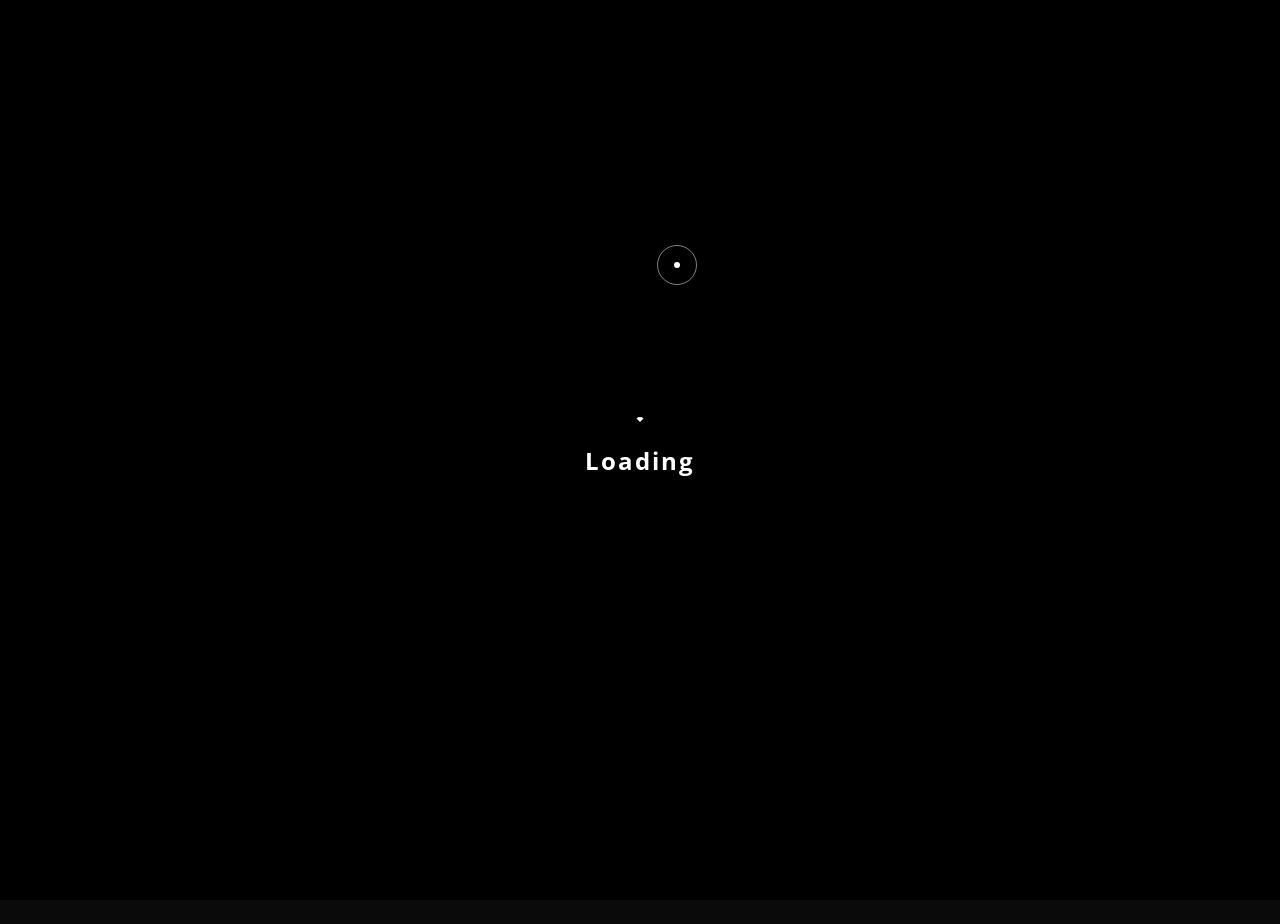
==== index-black.html @ 4a30a627 "social links added" ====
sc<!doctype html>
 <html class="no-js" lang="">

	<head>
	  <meta charset="utf-8">
	  <meta http-equiv="x-ua-compatible" content="ie=edge">
	  <title>JITU- Personal Portfolio</title>
	  <meta name="description" content="">
	  <meta name="viewport" content="width=device-width, initial-scale=1, shrink-to-fit=no">

	  <link rel="manifest" href="site.webmanifest">
	  <link rel="shortcut icon" type="x-icon" href="favicon.ico">

	  <!-- Place favicon.ico in the root directory -->
	  
	  <!-- START ALL CSS -->
	  <link rel="stylesheet" href="css/font-awesome.min.css">
	  <link rel="stylesheet" href="css/animate.min.css">
	  <link rel="stylesheet" href="css/bootstrap.min.css">
	  <link rel="stylesheet" href="css/jquery.fancybox.css">
	  <link rel="stylesheet" href="css/slicknav.css">
	  <link rel="stylesheet" href="css/magnific-popup.css">
	  <link rel="stylesheet" href="css/owl.carousel.min.css">
	  <link rel="stylesheet" href="css/line-awesome.css">
	  <link rel="stylesheet" href="css/style.css">
	  <link rel="stylesheet" href="css/dark.css">
	  <link rel="stylesheet" href="css/responsive.css">
	  <link href="https://fonts.googleapis.com/css?family=Open+Sans:300,300i,400,400i,600,600i,700,700i,800,800i" rel="stylesheet">



		<!-- END ALL CSS -->
	</head>

	<body>
	  <!--[if lte IE 9]>
		<p class="browserupgrade">You are using an <strong>outdated</strong> browser. Please <a href="https://browsehappy.com/">upgrade your browser</a> to improve your experience and security.</p>
	  <![endif]-->
		<!-- preloader  -->
		<div class="hola">
			<div class="Shape_5 Top_Border"></div>
			<h2>Loading</h2>
		</div>
		<!-- preloader  -->
		<div class="mouse-cursor cursor-outer2 cursor-outer" style="visibility: visible; transform: translate(672px, 260px);"></div>
		<div class="mouse-cursor cursor-inner2 cursor-inner" style="visibility: visible; transform: translate(672px, 260px);"></div>
		
		<div class="body-content body-bg-black">
			<!-- Header section  -->
			<header class="header-section">
				<div class="header-none fixed-top">
					<div id="header-sticky" class="demo-header small-menu menu-area">
						<div class="logo-text text-texture">
							<a href="#home">
								<h1>G2</h1>
							</a>
						</div>
					</div>
					<div class="sidebar-logo">
								<a href="#home"><img src="img/g2%20logo.jpg" alt="G2 Logo"></a>
							</div>
							<div class="main-menu">
						<ul class="nav">
							<li class="active"><a href="#home">Home</a></li>
							<li><a href="#about">About</a></li>
							<li><a href="#portfolio">Portfolio</a></li>
							<li><a href="#client">clients</a></li>
							<!-- <li><a href="#blog">Blog</a></li> -->
							<li><a href="#contact">Contact</a></li>
						</ul>
					</div>
					<div class="copy-right">>
						<p>@2024 G2 <br />Created By <!--<a href="https://codecanyon.net/user/themexhunter"-->Tadbir</a>.</p>
					</div>
				</div>
				<nav role="navigation" class="d-block d-xl-none">
					<div id="menuToggle" class="">
						<input type="checkbox">
						<span></span>
						<span></span>
						<span></span>
						<div class="mobile-menu mainmenu" id="mobile-menu">
							<ul id="nav">
								<li class="active"><a href="#home"><i class="las la-home"></i></a></li>
								<li><a href="#about"><i class="las la-address-book"></i></a></li>
								<li><a href="#portfolio"><i class="las la-briefcase"></i></a></li>
								<li><a href="#client"><i class="las la-exchange-alt"></i></a></li>
								<!-- <li><a href="#blog"><i class="las la-blog"></i></a></li> -->
								<li><a href="#contact"><i class="las la-comments"></i></a></li>								
							</ul>
						</div>										
					</div>
				</nav>
			</header>
			<!-- Header section end  -->	
			<!-- START DEMO-TOP -->
			<div class="section-wrapper">			
				<section>
					<div id="home" class="banner-area content active">
						<div class="banne-middle vh d-flex" style="background-image:url(img/bg2.jpg)">
							<div class="container">
								<div class="row h-100 align-items-center justify-content-center">
									<div class="col-md-12 text-center">
										<div class="banner-text">
											<h1>Tadbir Tareq G2</h1>
											<h3> I'm a <span id="typed"></span></h3>
										</div>
										<div class="home-social d-none d-sm-block">
											<ul class="social list-unstyled m-0">
												<li class="facebook"><a title="Facebook" href="https://www.facebook.com/iamG2"><i class="fa fa-facebook"></i></a>
												</li>
												<li class="twitter"><a title="Twitter" href="https://x.com/TadbirG2"><i class="fa fa-twitter"></i></a>
												</li>
												<li class="linkedin"><a title="Linkedin" href="https://www.linkedin.com/in/tadbir20/"><i class="fa fa-linkedin"></i></a>
												</li>
												<li class="github"><a title="Github" href="https://github.com/Tadbir20"><i class="fa fa-github"></i></a>
												</li>
												<li class="Kaggle"><a href="https://www.kaggle.com/tadbirg2" title="Kaggle"><span class="custom-k">K</span></a></li>
											</ul>	
										</div>
									</div>
								</div>
							</div>
						</div>
					</div>


				</section>
				<section>
					<div id="about" class="about-area content section-divide bg-gray-black">
						<div class="container">
							<div class="row align-items-center">
								<div class="col-12 col-lg-5 col-sm-12 mb-30">
									<div class="about-img">
										<img src="img/ab4.jpg" alt="">
									</div>
								</div>
								<div class="col-12 col-lg-7 col-sm-12 mb-30">
									<div class="about-title">
										<span>About Me</span>
										<h2>Tadbir Tareq Jitu</h2><br>
										<h2>Designer & developer</h2>
									</div>
									<div class="about-content">
										<p>Graphic Designer & developer with more than 5 years of experience.
                                           Meeting deadlines and ensuring client satisfaction are my FIRST priority.
										</p>
									</div>
									<div class="row">
										<div class="col-12 col-lg-6 col-sm-12 extra-mb">
											<div class="about-bio">
												<ul>
													<li><p><span>Birthday:</span>27.06.1999</p></li>
													<li><p><span>Phone:</span><a href="tel:+8801775894160">+88 01706 - 957773</a></p></li>
													<li><p><span>Address:</span>Dhaka, BD</p></li>
													<li><p><span>Email:</span><a href="tadbirtareqg2@gmail.com">tadbirtareqg2@</a></p></li>
												</ul>
											</div>
										</div>
										<div class="col-12 col-lg-6 col-sm-12 extra-mb">
											<div class="about-bio">
												<ul>											
													<li><p><span>Age:</span>26</p></li>
													<li><p><span>Study:</span>BUBT</p></li>												
													<li><p><span>LinkedIn : </span>tadbir20</p></li>
													<li><p><span>Freelance:</span>@tadbirtareqj</p></li>
												</ul>
											</div>
										</div>
									</div>
									<div class="about-btns">
										<div class="about-btn">
											<a href="#" class="btn btn-color btn-space">Download CV</a>
										</div>
									</div>
								</div>
							</div>
							<div class="row">
								<div class="col-lg-6">
									<div class="tittle-warp">
										<h2> Language Skills</h2>
									</div>
								</div>
								<div class="col-lg-6 col-sm-12">							
									<div class="progress-bar-style">
										<div class="skillbar-group">
											<div class="single-skill-bar">
												<!-- <div class="skill-bar-content">
													<span class="skill-title tittle-bg">Adventure</span>
												</div>			
												<div class="bar1 barfiller">
													<div class="tipWrap">
														<span class="tip"></span>
													</div>
													<span class="fill progress-bg" data-percentage="90"></span>
												</div>										 -->
											<!-- </div>
											<div class="single-skill-bar">
												<div class="skill-bar-content">
													<span class="skill-title tittle-bg">Family</span>
												</div>
												<div class="bar2 barfiller">
													<div class="tipWrap">
														<span class="tip"></span>
													</div>
													<span class="fill progress-bg" data-percentage="95"></span>
												</div>										
											</div>
											<div class="single-skill-bar">
												<div class="skill-bar-content">
													<span class="skill-title tittle-bg">Lifestyle</span>
												</div>
												<div class="bar3 barfiller">
													<div class="tipWrap">
														<span class="tip"></span>
													</div>
													<span class="fill progress-bg" data-percentage="80"></span>
												</div>										 -->
											</div>	
										</div>
									</div>
								</div>	
								<div class="col-lg-6 col-sm-12">
									<div class="progress-bar-style">
										<div class="single-skill-bar">
											<div class="skill-bar-content">
												<span class="skill-title tittle-bg">Bangla</span>
											</div>
											<div class="bar4 barfiller">
												<div class="tipWrap">
													<span class="tip"></span>
												</div>
												<span class="fill progress-bg" data-percentage="100"></span>
											</div>
										</div>
										<div class="single-skill-bar">
											<div class="skill-bar-content">
												<span class="skill-title tittle-bg">English</span>
											</div>
											<div class="bar5 barfiller">
												<div class="tipWrap">
													<span class="tip"></span>
												</div>
												<span class="fill progress-bg" data-percentage="90"></span>
											</div>										
										</div>
										<div class="single-skill-bar">
											<div class="skill-bar-content">
												<span class="skill-title tittle-bg">Hindi</span>
											</div>
											<div class="bar6 barfiller">
												<div class="tipWrap">
													<span class="tip"></span>
												</div>
												<span class="fill progress-bg" data-percentage="80"></span>
											</div>										
										</div>
									</div>
								</div>
							</div>
							<div class="row">
								<div class="col-lg-12">
									<div class="tittle-warp extra-margin">
										<h2>Happy Client</h2>
									</div>
								</div>							
								<div class="col-lg-4 col-sm-12 mb-30">
									<div class="counter-wrapper text-center">
										<div class="counter-icon">
											<a href="#"><i class="la la-user-friends"></i></a>
										</div>
										<div class="counter-text">
											<h2 class="counter">100+</h2>
											<span>Happy Customers</span>
										</div>
									</div>
								</div>
								<div class="col-lg-4 col-sm-12 mb-30">
									<div class="counter-wrapper text-center">
										<div class="counter-icon">
											<a href="#"><i class="las la-medal"></i></a>
										</div>
										<div class="counter-text">
											<h2 class="counter">70+</h2>
											<span>Award Win</span>
										</div>
									</div>
								</div>
								<div class="col-lg-4 col-sm-12 mb-30">
									<div class="counter-wrapper text-center">
										<div class="counter-icon">
											<a href="#"><i class="las la-check-square"></i></a>
										</div>
										<div class="counter-text">
											<h2 class="counter">100+</h2>
											<span>Complete Project</span>
										</div>
									</div>
								</div>
							</div>
							<div class="row">
								<div class="col-lg-12">
									<div class="tittle-warp">
										<h2>Our Partners</h2>
									</div>
								</div>	
								<div class="col-xl-12">
									<div class="brand-active mb-30 owl-carousel">
										<div class="brand-wrapper">
											<div class="brand-img">
												<div class="img">
													<a href="#"><img src="img/brand/b1.png" alt="" /></a>
												</div>
											</div>
										</div>
										<div class="brand-wrapper">
											<div class="brand-img">
												<div class="img">
													<a href="#"><img src="img/brand/b2.png" alt="" /></a>
												</div>
											</div>
										</div>
										<div class="brand-wrapper">
											<div class="brand-img">
												<div class="img">
													<a href="#"><img src="img/brand/b3.png" alt="" /></a>
												</div>
											</div>
										</div>
										<div class="brand-wrapper">
											<div class="brand-img">
												<div class="img">
													<a href="#"><img src="img/brand/b4.png" alt="" /></a>
												</div>
											</div>
										</div>
										<div class="brand-wrapper">
											<div class="brand-img">
												<div class="img">
													<a href="#"><img src="img/brand/b2.png" alt="" /></a>
												</div>
											</div>
										</div>
										<div class="brand-wrapper">
											<div class="brand-img">
												<div class="img">
													<a href="#"><img src="img/brand/b3.png" alt="" /></a>
												</div>
											</div>
										</div>
									</div>
								</div>
							</div>
						</div>
					</div>	
				</section>

				<section>
					<div id="portfolio" class="portfolio-area content section-divide bg-gray-black">
						<div class="container">
							<div class="row">
								<div class="col-lg-12">
									<div class="section-title w-90 text-left">
										<span>portfolio</span>
										<h2>My Works <img src="img/ti2.png" alt="" /></h2>
									</div>
								</div>
							</div>
							<div class="Portfolio-menu text-left mb-40">
								<button class="active" data-filter="*"><a href="#">All</a></button>
								<button data-filter=".cat1" class=""><a href="#">Youtube</a></button>
								<button data-filter=".cat2" class=""><a href="#">Mockup</a></button>
								<button data-filter=".cat3" class=""><a href="#">Photo</a></button>
								<button data-filter=".cat4" class=""><a href="#">Popup</a></button>
								<button data-filter=".cat5" class=""><a href="#">Other</a></button>				
							</div>
							<div class="Portfolio-grid grid filter custom">
								<div class="row">
									<div class="col-12 col-lg-6 col-md-6 col-sm-12 grid-item cat1">						
										<div class="Portfolio-wrapper mb-45">
											<div class="portfolio-img">								
												<a class="video-btn" data-type="iframe" 
												href="https://www.youtube.com/watch?v=2kxuX1LT6VM&list=RD2kxuX1LT6VM&start_radio=1"><img src="img/portfolio/1.jpg" alt=""></a>
											</div>
											<div class="portfolio-content">
												<h2><a href="#">Personal videos</a></h2>	
												<span>youtube</span>
											</div>
										</div>
									</div>
									<div class="col-12 col-lg-6 col-md-6 col-sm-12 grid-item cat2 cat5">
										<div class="Portfolio-wrapper mb-45">
											<div class="portfolio-img">	
												<a href="img/portfolio/2.jpg" class="popup-img">
													<img src="img/portfolio/2.jpg" alt="">
												</a>		
											</div>	
											<div class="portfolio-content">
												<h2><a href="#">Buisness Card</a></h2>	
												<span>mockup</span>
											</div>
										</div>
									</div>
									<div class="col-12 col-lg-6 col-md-6 col-sm-12 grid-item cat5 cat2 cat3">
										<div class="Portfolio-wrapper mb-45">
											<div class="portfolio-img">	
												<a class="popup-img" href="img/portfolio/3.jpg"><img src="img/portfolio/3.jpg" alt=""></a>	
											</div>								
											<div class="portfolio-content">
												<h2><a href="#">Ya Moda Flyer</a></h2>	
												<span>Photo</span>
											</div>
										</div>
									</div>
									<div class="col-12 col-lg-6 col-md-6 col-sm-12 grid-item cat3 cat2">
										<div class="Portfolio-wrapper mb-45">
											<div class="portfolio-img">	
												<a class="popup-img" href="img/portfolio/4.jpg"><img src="img/portfolio/4.jpg" alt=""></a>		
											</div>
											<div class="portfolio-content">
												<h2><a href="#">Hello I Am</a></h2>	
												<span>Photo</span>
											</div>
										</div>
									</div>
									<div class="col-12 col-lg-6 col-md-6 col-sm-12 grid-item cat4">
										<div class="Portfolio-wrapper mb-30">
											<div class="portfolio-img">	
												<a data-toggle="modal" data-target="#portfolioModalone" href="#"><img src="img/portfolio/5.jpg" alt=""></a>	
											</div>
											<div class="portfolio-content">
												<h2><a href="#">Waffle bookpack</a></h2>	
												<span>Popup</span>
											</div>
										</div>
									</div>
									<div class="col-12 col-lg-6 col-md-6 col-sm-12 grid-item cat5 cat4">
										<div class="Portfolio-wrapper mb-30">
											<div class="portfolio-img">
												<a data-toggle="modal" data-target="#portfolioModaltwo" href="#"><img src="img/portfolio/6.jpg" alt=""></a>										
											</div>
											<div class="portfolio-content">
												<h2><a href="#">Luiz Abdo</a></h2>	
												<span>Popup</span>
											</div>
										</div>
									</div>						
								</div>						
							</div>
						</div>
					</div>
				</section>
				
				<section>
					<div id="client" class="client-area content section-divide bg-gray-black">
						<div class="container">
							<div class="row">
								<div class="col-lg-12">
									<div class="section-title w-90 text-left">
										<span>client</span>
										<h2>My client <img src="img/ti2.png" alt="" /></h2>
									</div>
								</div>
							</div>
							<div class="row">
								<div class="col-12 col-lg-12 col-md-12 col-sm-12">
									<div class="testi-active owl-carousel owl-loaded owl-drag">
										<div class="testi-warp">
											<div class="testi-text mb-30">
												<p>This designer was diligent, had good interaction, 
													communicated well, and was professional in his work. 
													He stood out by winning with his design among 295 submissions presented to me.</p>
											</div>
											<div class="testi d-sm-flex align-items-center">
												<div class="testi-img">
													<img src="img/testi/t1.jpg" alt="">
												</div>
												<div class="testi-bio">
													<h4>Muhamad Alshaafieii</h4>
													<h6>Saudi Arabia</h6>
												</div>
											</div>
											<div class="testi-quote text-right">
												<i class="fa fa-quote-right"></i>
											</div>
										</div>
										<div class="testi-warp">
											<div class="testi-text mb-30">
												<p>Very Cooperative and patient to correct the submission 
													over and over again until 1 liked the final version. Great Job</p>
											</div>
											<div class="testi d-sm-flex align-items-center">
												<div class="testi-img">
													<img src="img/testi/t2.jpg" alt="">
												</div>
												<div class="testi-bio">
													<h4>AlexScherpen</h4>
													<h6>Canada</h6>
												</div>
											</div>
											<div class="testi-quote text-right">
												<i class="fa fa-quote-right"></i>
											</div>
										</div>
										<div class="testi-warp">
											<div class="testi-text mb-30">
												<p>We must experience the truth in a direct,
												practical and real way. This is only possible
												in stillness and silence of the mind and this 
												is achieved.</p>
											</div>
											<div class="testi d-sm-flex align-items-center">
												<div class="testi-img">
													<img src="img/testi/t3.jpg" alt="">
												</div>
												<div class="testi-bio">
													<h4>Corine Willis</h4>
													<h6>Accountant</h6>
												</div>
											</div>
											<div class="testi-quote text-right">
												<i class="fa fa-quote-right"></i>
											</div>
										</div>
									</div>
								</div>												
							</div>
						</div>
					</div>
				</section>
				
				<section>
					<!-- <div id="blog" class="blog-area content section-divide bg-gray-black">
						<div class="container">
							<div class="row">
								<div class="col-lg-12">
									<div class="section-title w-90 text-left">
										<span>News</span>
										<h2>My Blog <img src="img/ti2.png" alt="" /></h2>
									</div>
								</div>
							</div>
							<div class="row">
								<div class="col-xl-6 col-lg-6 col-md-6 col-sm-12 mb-30">
									<div class="blog-warp pb-30">
										<div class="blog-img">
											<a data-toggle="modal" data-target="#blogModalone" href=""><img src="img/blog/1.jpg" alt=""></a>
											<span>fushion</span>
										</div>																	
										<div class="blog-content">
											<div class="des-img">
												<img src="img/testi/t1.jpg" alt="" />
												<h5><span>by</span>Kaiara Spencer</h5>
												<div class="des-date">
													<span>07 Aug 2021</span>
												</div>
											</div>
											<h4><a data-toggle="modal" data-target="#blogModalone" href="#">Build your website into design automatically to your buisness simplicity</a></h4>
											<p>Lorem ipsum dolor sit amet, sed do eiusmod teminc ididunt ut labore et dolore.Lorem ipsum dolor.</p>
										</div>
									</div>
								</div>
								<div class="col-xl-6 col-lg-6 col-md-6 col-sm-12 mb-30">
									<div class="blog-warp pb-30">
										<div class="blog-img">
											<a data-toggle="modal" data-target="#blogModaltwo" href=""><img src="img/blog/2.jpg" alt=""></a>
											<span>Creative</span>
										</div>																	
										<div class="blog-content">
											<div class="des-img">
												<img src="img/testi/t2.jpg" alt="" />
												<h5><span>by</span>Michael Redux</h5>
												<div class="des-date">
													<span>16 July 2021</span>
												</div>
											</div>										
											<h4><a data-toggle="modal" data-target="#blogModaltwo" href="#">Guide to proper idea simplicity web design and development tools here</a></h4>
											<p>Lorem ipsum dolor sit amet, sed do eiusmod teminc ididunt ut labore et dolore.Lorem ipsum dolor.</p>
										</div>
									</div>
								</div>
								<div class="col-xl-6 col-lg-6 col-md-6 col-sm-12 mb-30">
									<div class="blog-warp pb-30">
										<div class="blog-img">
											<a data-toggle="modal" data-target="#blogModalthree" href=""><img src="img/blog/3.jpg" alt=""></a>
											<span>Lifestyle</span>
										</div>																	
										<div class="blog-content">
											<div class="des-img">
												<img src="img/testi/t3.jpg" alt="" />
												<h5><span>by</span>Corine Willis</h5>
												<div class="des-date">
													<span>02 June 2021</span>
												</div>
											</div>										
											<h4><a data-toggle="modal" data-target="#blogModalthree" href="#">Never give in except to convictions simplicity good sense of people in company</a></h4>
											<p>Lorem ipsum dolor sit amet, sed do eiusmod teminc ididunt ut labore et dolore.Lorem ipsum dolor.</p>
										</div>
									</div>
								</div>
								<div class="col-xl-6 col-lg-6 col-md-6 col-sm-12 mb-30">
									<div class="blog-warp pb-30">
										<div class="blog-img">
											<a data-toggle="modal" data-target="#blogModalfour" href=""><img src="img/blog/4.jpg" alt=""></a>
											<span>Concept</span>
										</div>																	
										<div class="blog-content">
											<div class="des-img">
												<img src="img/testi/t2.jpg" alt="" />
												<h5><span>by</span>Jimm Smith</h5>
												<div class="des-date">
													<span>21 April 2021</span>
												</div>
											</div>										
											<h4><a data-toggle="modal" data-target="#blogModalfour" href="#">Gearing your company through simplicity an Innovative of local strategy</a></h4>
											<p>Lorem ipsum dolor sit amet, sed do eiusmod teminc ididunt ut labore et dolore.Lorem ipsum dolor.</p>
										</div>
									</div>
								</div>
							</div>
						</div>
					</div>
				</section> -->
			
				<section>
					<div id="contact" class="contact-area content section-divide bg-gray-black">
						<div class="container">
							<div class="row">
								<div class="col-lg-12">
									<div class="section-title w-90 text-left">
										<span>contact</span>
										<h2>Contact Me<img src="img/ti2.png" alt="" /></h2>
									</div>
								</div>
							</div>
							<div class="row">
								<div class="col-xl-4 col-lg-4 col-md-4 col-sm-12 mb-30">
									<div class="features-wrapper text-center">
										<div class="features-content">
											<div class="features-icon">
												<i class="las la-envelope-open"></i>
											</div>
											<h4>Our Mail Here</h4>
											<p><a href="mailto:admin00@gamil.com">tadbirtareqg2@gamil.com</a></p>
										</div>
									</div>
								</div>
								<div class="col-xl-4 col-lg-4 col-md-4 col-sm-12 mb-30">
									<div class="features-wrapper text-center">
										<div class="features-content">
											<div class="features-icon">
												<i class="las la-globe"></i>
											</div>
											<h4>Visit Our Site</h4>
											<p>Mirpur, BD</p>
										</div>
									</div>
								</div>
								<div class="col-xl-4 col-lg-4 col-md-4 col-sm-12 mb-30">
									<div class="features-wrapper text-center">
										<div class="features-content">
											<div class="features-icon">
												<i class="las la-headset"></i>
											</div>
											<h4>Call To Us</h4>
											<p><a href="tel:+8801706 - 957773">+8801706 - 957773</a></p>
										</div>
									</div>
								</div>
							</div>
							<div class="row">	
								<div class="col-xl-12 col-lg-12 col-md-12 col-sm-12 mb-30">
									<form class="contact-form" method="post" action="">																																	
										<!-- form element -->
										<div class="row">
											<div class="col-md-6 form-group">
												<input name="name" type="text" class="form-control" placeholder="Name" required="">
												<div class="icon-bg"><i class="las la-user"></i></div>
											</div>
											<div class="col-md-6 form-group">
												<input name="email" type="email" class="form-control" placeholder="Email" required="">
												<div class="icon-bg"><i class="las la-envelope"></i></div>
											</div>
											<div class="col-md-6 form-group">
												<input name="phone" type="text" class="form-control" placeholder="Phone" required="">
												<div class="icon-bg"><i class="las la-phone"></i></div>
											</div>
											<div class="col-md-6 form-group">
												<input name="subject" type="text" class="form-control" placeholder="Subject" required="">
												<div class="icon-bg"><i class="lab la-hire-a-helper"></i></div>
											</div>
											<div class="col-12 form-group">
												<textarea name="message" class="form-control" rows="3" placeholder="Message" required=""></textarea>
												<div class="icon-bg"><i class="las la-edit"></i></div>
											</div>
											<div class="col-12">
												<div class="alert alert-success contact-msg" style="display: none" role="alert">
													Your message was sent successfully.
												</div>
											</div>
											<div class="col-12 text-left">
												<a href=""><button name="submit" type="submit" class="btn btn-space btn-success" value="Send Message">Send Message</button></a>
											</div>
										</div>
										<!-- end form element -->
									</form>
								</div>
							</div>
						</div>
					</div>
				</section>
			</div>
		</div>
		
		<!-- END DEMO-TOP -->
		
			
		
		<!-- Start Modal portfolio one -->
		<div class="modal fade" id="portfolioModalone" tabindex="-1" role="dialog" aria-labelledby="exampleModalLabel" aria-hidden="true">
			<div class="modal-dialog" role="document">
				<div class="modal-content">
					<div class="modal-header">
						<button type="button" class="close" data-dismiss="modal" aria-label="Close">
						<a href=""><span aria-hidden="true">&times;</span></a>
						</button>
					</div>
					<div class="modal-body">
						<div class="p-modal-content">
							<div class="row">
								<div class="col-12 col-lg-12 col-md-12 col-sm-12">
									<div class="p-model-img">
										<img src="img/portfolio/5.jpg" alt="" />
									</div>
								</div>
							</div>
							<div class="row">
								<div class="col-12 col-lg-12 col-md-12 col-sm-12">
									<div class="left-part">
										<h4>Waffle Book Gift pack</h4>
										<span>Popup</span>
									</div>
								</div>
								<div class="col-12 col-lg-9 col-md-8 col-sm-12">
									<div class="left-part-desc">
										<p>We must experience the truth in a direct, practical and real way. 
										This is only dolore possible in the stillness and silence of the mind and
										this is achieved by means of meditation.Rearrange the entire color palette, making your site unique</p>
										<p class="italic">" Lorem ipsum dolor sit amet, consectetur adipiscing elit, sed do eiusmod tempor incididunt ut labore et dolore magna aliqua ".</p>
										<p>Lorem ipsum dolor sit amet, consectetur adipiscing elit, sed do eiusmod tempor incididunt ut labore et dolore magna aliqua.</p>
									</div>
								</div>
								<div class="col-12 col-lg-3 col-md-4 col-sm-12">
									<div class="right-part">
										<div class="post-detail">
											<ul class="list-style-2">
												<li><p><span>Client : </span>Corine Willis</p></li>
												<li><p><span>Category : </span>Popup</p></li>												
												<li><p><span>Type : </span>HTML5, CSS3, PHP, jQuery</p></li>
												<li><p><span>Date : </span>Aug 07, 2021</p></li>
												<li><p><span>URL : </span>www.mysite.com</p></li>
												<li><p><span>Share : </span>
												<a title="Facebook" href="#"><i class="fa fa-facebook"></i></a>
												<a title="twitter" href="#"><i class="fa fa-twitter"></i></a>
												<a title="linkedin" href="#"><i class="fa fa-linkedin"></i></a>												
												<a title="instagram" href="#"><i class="fa fa-instagram"></i></a>													
												</p></li>
											</ul>
										</div>
									</div>									
								</div>																	
							</div>
							<div class="row">
								<div class="col-12 col-lg-12 col-md-12 col-sm-12 mb-45">
									<div class="left-part">
										<h4>Related Posts</h4>
									</div>
								</div>
								<div class="col-12 col-lg-6 col-md-6 col-sm-12 mb-30">
									<div class="p-model-img extra-hover">
										<img src="img/portfolio/1.jpg" alt="" />
									</div>
								</div>
								<div class="col-12 col-lg-6 col-md-6 col-sm-12 mb-30">
									<div class="p-model-img extra-hover">
										<img src="img/portfolio/2.jpg" alt="" />
									</div>
								</div>
							</div>
						</div>
					</div>
				</div>
			</div>
		</div>
		<!-- End Modal portfolio one -->
		
		<!-- Start Modal portfolio two -->		
		<div class="modal fade" id="portfolioModaltwo" tabindex="-1" role="dialog" aria-labelledby="exampleModalLabel" aria-hidden="true">
			<div class="modal-dialog" role="document">
				<div class="modal-content">
					<div class="modal-header">
						<button type="button" class="close" data-dismiss="modal" aria-label="Close">
						<a href=""><span aria-hidden="true">&times;</span></a>
						</button>
					</div>
					<div class="modal-body">
						<div class="p-modal-content">
							<div class="row">
								<div class="col-12 col-lg-12 col-md-12 col-sm-12">
									<div class="p-model-img">
										<img src="img/portfolio/6.jpg" alt="" />
									</div>
								</div>
							</div>
							<div class="row">
								<div class="col-12 col-lg-12 col-md-12 col-sm-12">
									<div class="left-part">
										<h4>LOGO</h4>
										<span>Photo</span>
									</div>
								</div>
								<div class="col-12 col-lg-9 col-md-8 col-sm-12">
									<div class="left-part-desc">
										<p>We must experience the truth in a direct, practical and real way. 
										This is only dolore possible in the stillness and silence of the mind and
										this is achieved by means of meditation.Rearrange the entire color palette, making your site unique</p>
										<p class="italic">" Lorem ipsum dolor sit amet, consectetur adipiscing elit, sed do eiusmod tempor incididunt ut labore et dolore magna aliqua ".</p>
										<p>Lorem ipsum dolor sit amet, consectetur adipiscing elit, sed do eiusmod tempor incididunt ut labore et dolore magna aliqua.</p>
									</div>
								</div>
								<div class="col-12 col-lg-3 col-md-4 col-sm-12">
									<div class="right-part">
										<div class="post-detail">
											<ul class="list-style-2">
												<li><p><span>Client : </span>Corine Willis</p></li>
												<li><p><span>Category : </span>Popup</p></li>												
												<li><p><span>Type : </span>HTML5, CSS3, PHP, jQuery</p></li>
												<li><p><span>Date : </span>Aug 07, 2021</p></li>
												<li><p><span>URL : </span>www.mysite.com</p></li>
												<li><p><span>Share : </span>
												<a title="Facebook" href="#"><i class="fa fa-facebook"></i></a>
												<a title="twitter" href="#"><i class="fa fa-twitter"></i></a>
												<a title="linkedin" href="#"><i class="fa fa-linkedin"></i></a>												
												<a title="instagram" href="#"><i class="fa fa-instagram"></i></a>													
												</p></li>
											</ul>
										</div>
									</div>									
								</div>																	
							</div>
							<div class="row">
								<div class="col-12 col-lg-12 col-md-12 col-sm-12 mb-45">
									<div class="left-part">
										<h4>Related Posts</h4>
									</div>
								</div>
								<div class="col-12 col-lg-6 col-md-6 col-sm-12 mb-30">
									<div class="p-model-img extra-hover">
										<img src="img/portfolio/3.jpg" alt="" />
									</div>
								</div>
								<div class="col-12 col-lg-6 col-md-6 col-sm-12 mb-30">
									<div class="p-model-img extra-hover">
										<img src="img/portfolio/4.jpg" alt="" />
									</div>
								</div>
							</div>
						</div>
					</div>
				</div>
			</div>
		</div>
		<!-- End Modal portfolio two -->

		
		<!-- Start Modal BlogOne -->
		<!-- <div class="modal fade" id="blogModalone" tabindex="-1" role="dialog" aria-labelledby="exampleModalLabel" aria-hidden="true">
			<div class="modal-dialog" role="document">
				<div class="modal-content">
					<div class="modal-header">
						<button type="button" class="close" data-dismiss="modal" aria-label="Close">
						<a href=""><span aria-hidden="true">&times;</span></a>
						</button>
					</div>
					<div class="modal-body blog-popup">
						<div class="p-modal-content">
							<div class="row">
								<div class="col-12 col-lg-12 col-md-12 col-sm-12">
									<div class="p-model-img">
										<img src="img/blog/1.jpg" alt="" />
									</div>
								</div>
							</div>
							<div class="row">
								<div class="col-12 col-lg-12 col-md-12 col-sm-12">
									<div class="blog-popup left-part">
										<div class="des-img">
											<img src="img/testi/t2.jpg" alt="" />
											<h5><span>by</span>Kaiara Spencer</h5>
											<div class="des-date">
												<span>07 Aug 2024</span>
											</div>
										</div>
										<h4>Build your website into design automatically to your buisness</h4>
										<span>Fushion</span>
									</div>
								</div>
								<div class="col-12 col-lg-9 col-md-8 col-sm-12">
									<div class="left-part-desc">
										<p>We must experience the truth in a direct, practical and real way. 
										This is only dolore possible in the stillness and silence of the mind and
										this is achieved by means of meditation.Rearrange the entire color palette, making your site unique</p>
										<p class="italic">" Lorem ipsum dolor sit amet, consectetur adipiscing elit, sed do eiusmod tempor incididunt ut labore et dolore magna aliqua ".</p>
										<p>Lorem ipsum dolor sit amet, consectetur adipiscing elit, sed do eiusmod tempor incididunt ut labore et dolore magna aliqua.</p>
									</div>
								</div>
								<div class="col-12 col-lg-3 col-md-4 col-sm-12">
									<div class="right-part">
										<div class="post-detail">
											<ul class="list-style-2">
												<li><p><span>Author : </span>Kaiara Spencer</p></li>
												<li><p><span>Category : </span>Fushion </p></li>												
												<li><p><span>Tag : </span>Mordern, Loan, News, Funds, Posts</p></li>
												<li><p><span>Date : </span>Aug 07, 2021</p></li>
												<li><p><span>URL : </span>www.myblog.com</p></li>
												<li><p><span>Share : </span>
												<a title="Facebook" href="#"><i class="fa fa-facebook"></i></a>
												<a title="twitter" href="#"><i class="fa fa-twitter"></i></a>
												<a title="linkedin" href="#"><i class="fa fa-linkedin"></i></a>												
												<a title="instagram" href="#"><i class="fa fa-instagram"></i></a>													
												</p></li>
											</ul>
										</div>
									</div>									
								</div>																	
							</div>
							<div class="row">
								<div class="col-12 col-lg-12 col-md-12 col-sm-12 mb-45">
									<div class="left-part">
										<h4>Related Posts</h4>
									</div>
								</div>
								<div class="col-12 col-lg-6 col-md-6 col-sm-12 mb-30">
									<div class="p-model-img extra-hover">
										<img src="img/blog/2.jpg" alt="" />
									</div>
								</div>
								<div class="col-12 col-lg-6 col-md-6 col-sm-12 mb-30">
									<div class="p-model-img extra-hover">
										<img src="img/blog/3.jpg" alt="" />
									</div>
								</div>
							</div>
						</div>
					</div>
				</div>
			</div>
		</div>
		<!-- End Modal BlogOne -->
		
		<!-- Start Modal Blogtwo -->
		<!-- <div class="modal fade" id="blogModaltwo" tabindex="-1" role="dialog" aria-labelledby="exampleModalLabel" aria-hidden="true">
			<div class="modal-dialog" role="document">
				<div class="modal-content">
					<div class="modal-header">
						<button type="button" class="close" data-dismiss="modal" aria-label="Close">
						<a href=""><span aria-hidden="true">&times;</span></a>
						</button>
					</div>
					<div class="modal-body">
						<div class="p-modal-content">
							<div class="row">
								<div class="col-12 col-lg-12 col-md-12 col-sm-12">
									<div class="p-model-img">
										<img src="img/blog/2.jpg" alt="" />
									</div>
								</div>
							</div>
							<div class="row">
								<div class="col-12 col-lg-12 col-md-12 col-sm-12">
									<div class="blog-popup left-part">
										<div class="blog-content">
											<div class="des-img">
												<img src="img/testi/t2.jpg" alt="" />
												<h5><span>by</span>Michael Redux</h5>
												<div class="des-date">
													<span>16 July 2021</span>
												</div>
											</div>
										</div>
										<h4>Guide to proper idea web design and development tools here</h4>
										<span>Creative</span>
									</div>
								</div>
								<div class="col-12 col-lg-9 col-md-8 col-sm-12">
									<div class="left-part-desc">
										<p>We must experience the truth in a direct, practical and real way. 
										This is only dolore possible in the stillness and silence of the mind and
										this is achieved by means of meditation.Rearrange the entire color palette, making your site unique</p>
										<p class="italic">" Lorem ipsum dolor sit amet, consectetur adipiscing elit, sed do eiusmod tempor incididunt ut labore et dolore magna aliqua ".</p>
										<p>Lorem ipsum dolor sit amet, consectetur adipiscing elit, sed do eiusmod tempor incididunt ut labore et dolore magna aliqua.</p>
									</div>
								</div>
								<div class="col-12 col-lg-3 col-md-4 col-sm-12">
									<div class="right-part">
										<div class="post-detail">
											<ul class="list-style-2">
												<li><p><span>Author : </span>Michael Redux</p></li>
												<li><p><span>Category : </span>Creative</p></li>												
												<li><p><span>Tag : </span>Mordern, Loan, News, Funds, Posts</p></li>
												<li><p><span>Date : </span>16 July, 2021</p></li>
												<li><p><span>URL : </span>www.myblog.com</p></li>
												<li><p><span>Share : </span>
												<a title="Facebook" href="#"><i class="fa fa-facebook"></i></a>
												<a title="twitter" href="#"><i class="fa fa-twitter"></i></a>
												<a title="linkedin" href="#"><i class="fa fa-linkedin"></i></a>												
												<a title="instagram" href="#"><i class="fa fa-instagram"></i></a>													
												</p></li>
											</ul>
										</div>
									</div>									
								</div>																	
							</div>
							<div class="row">
								<div class="col-12 col-lg-12 col-md-12 col-sm-12 mb-45">
									<div class="left-part">
										<h4>Related Posts</h4>
									</div>
								</div>
								<div class="col-12 col-lg-6 col-md-6 col-sm-12 mb-30">
									<div class="p-model-img extra-hover">
										<img src="img/blog/3.jpg" alt="" />
									</div>
								</div>
								<div class="col-12 col-lg-6 col-md-6 col-sm-12 mb-30">
									<div class="p-model-img extra-hover">
										<img src="img/blog/4.jpg" alt="" />
									</div>
								</div>
							</div>
						</div>
					</div>
				</div>
			</div>
		</div> --> 
		<!-- End Modal Blogtwo -->
		
		<!-- Start Modal Blogthree -->
		<div class="modal fade" id="blogModalthree" tabindex="-1" role="dialog" aria-labelledby="exampleModalLabel" aria-hidden="true">
			<div class="modal-dialog" role="document">
				<div class="modal-content">
					<div class="modal-header">
						<button type="button" class="close" data-dismiss="modal" aria-label="Close">
						<a href=""><span aria-hidden="true">&times;</span></a>
						</button>
					</div>
					<div class="modal-body">
						<div class="p-modal-content">
							<div class="row">
								<div class="col-12 col-lg-12 col-md-12 col-sm-12">
									<div class="p-model-img">
										<img src="img/blog/3.jpg" alt="" />
									</div>
								</div>
							</div>
							<div class="row">
								<div class="col-12 col-lg-12 col-md-12 col-sm-12">
									<div class="blog-popup left-part">
										<div class="blog-content">
											<div class="des-img">
												<img src="img/testi/t3.jpg" alt="" />
												<h5><span>by</span>Corine Willis</h5>
												<div class="des-date">
													<span>02 June 2024</span>
												</div>
											</div>
										</div>
										<h4>Never give in except to convictions good sense of people</h4>
										<span>Lifestyle</span>
									</div>
								</div>
								<div class="col-12 col-lg-9 col-md-8 col-sm-12">
									<div class="left-part-desc">
										<p>We must experience the truth in a direct, practical and real way. 
										This is only dolore possible in the stillness and silence of the mind and
										this is achieved by means of meditation.Rearrange the entire color palette, making your site unique</p>
										<p class="italic">" Lorem ipsum dolor sit amet, consectetur adipiscing elit, sed do eiusmod tempor incididunt ut labore et dolore magna aliqua ".</p>
										<p>Lorem ipsum dolor sit amet, consectetur adipiscing elit, sed do eiusmod tempor incididunt ut labore et dolore magna aliqua.</p>
									</div>
								</div>
								<div class="col-12 col-lg-3 col-md-4 col-sm-12">
									<div class="right-part">
										<div class="post-detail">
											<ul class="list-style-2">
												<li><p><span>Author : </span>Corine Willis</p></li>
												<li><p><span>Category : </span>Lifestyle</p></li>												
												<li><p><span>Tag : </span>Mordern, Loan, News, Funds, Posts</p></li>
												<li><p><span>Date : </span>02 June, 2021</p></li>
												<li><p><span>URL : </span>www.myblog.com</p></li>
												<li><p><span>Share : </span>
												<a title="Facebook" href="#"><i class="fa fa-facebook"></i></a>
												<a title="twitter" href="#"><i class="fa fa-twitter"></i></a>
												<a title="linkedin" href="#"><i class="fa fa-linkedin"></i></a>												
												<a title="instagram" href="#"><i class="fa fa-instagram"></i></a>													
												</p></li>
											</ul>
										</div>
									</div>									
								</div>																	
							</div>
							<div class="row">
								<div class="col-12 col-lg-12 col-md-12 col-sm-12 mb-45">
									<div class="left-part">
										<h4>Related Posts</h4>
									</div>
								</div>
								<div class="col-12 col-lg-6 col-md-6 col-sm-12 mb-30">
									<div class="p-model-img extra-hover">
										<img src="img/blog/1.jpg" alt="" />
									</div>
								</div>
								<div class="col-12 col-lg-6 col-md-6 col-sm-12 mb-30">
									<div class="p-model-img extra-hover">
										<img src="img/blog/2.jpg" alt="" />
									</div>
								</div>
							</div>
						</div>
					</div>
				</div>
			</div>
		</div>
		<!-- End Modal Blogthree -->
		
				<!-- Start Modal Blogfour -->
		<div class="modal fade" id="blogModalfour" tabindex="-1" role="dialog" aria-labelledby="exampleModalLabel" aria-hidden="true">
			<div class="modal-dialog" role="document">
				<div class="modal-content">
					<div class="modal-header">
						<button type="button" class="close" data-dismiss="modal" aria-label="Close">
						<a href=""><span aria-hidden="true">&times;</span></a>
						</button>
					</div>
					<div class="modal-body">
						<div class="p-modal-content">
							<div class="row">
								<div class="col-12 col-lg-12 col-md-12 col-sm-12">
									<div class="p-model-img">
										<img src="img/blog/4.jpg" alt="" />
									</div>
								</div>
							</div>
							<div class="row">
								<div class="col-12 col-lg-12 col-md-12 col-sm-12">
									<div class="blog-popup left-part">
										<div class="blog-content">
											<div class="des-img">
												<img src="img/testi/t1.jpg" alt="" />
												<h5><span>by</span>Jimm Smith</h5>
												<div class="des-date">
													<span>21 April 2021</span>
												</div>
											</div>
										</div>
										<h4>Gearing your company through an Innovative of local strategy</h4>
										<span>Concept</span>
									</div>
								</div>
								<div class="col-12 col-lg-9 col-md-8 col-sm-12">
									<div class="left-part-desc">
										<p>We must experience the truth in a direct, practical and real way. 
										This is only dolore possible in the stillness and silence of the mind and
										this is achieved by means of meditation.Rearrange the entire color palette, making your site unique</p>
										<p class="italic">" Lorem ipsum dolor sit amet, consectetur adipiscing elit, sed do eiusmod tempor incididunt ut labore et dolore magna aliqua ".</p>
										<p>Lorem ipsum dolor sit amet, consectetur adipiscing elit, sed do eiusmod tempor incididunt ut labore et dolore magna aliqua.</p>
									</div>
								</div>
								<div class="col-12 col-lg-3 col-md-4 col-sm-12">
									<div class="right-part">
										<div class="post-detail">
											<ul class="list-style-2">
												<li><p><span>Author : </span>JITU</p></li>
												<li><p><span>Category : </span>Concept</p></li>												
												<li><p><span>Tag : </span>Mordern, Loan, News, Funds, Posts</p></li>
												<li><p><span>Date : </span>21 April, 2021</p></li>
												<li><p><span>URL : </span>www.myblog.com</p></li>
												<li><p><span>Share : </span>
												<a title="Facebook" href="#"><i class="fa fa-facebook"></i></a>
												<a title="twitter" href="#"><i class="fa fa-twitter"></i></a>
												<a title="linkedin" href="#"><i class="fa fa-linkedin"></i></a>												
												<a title="instagram" href="#"><i class="fa fa-instagram"></i></a>													
												</p></li>
											</ul>
										</div>
									</div>									
								</div>																	
							</div>
							<div class="row">
								<div class="col-12 col-lg-12 col-md-12 col-sm-12 mb-45">
									<div class="left-part">
										<h4>Related Posts</h4>
									</div>
								</div>
								<div class="col-12 col-lg-6 col-md-6 col-sm-12 mb-30">
									<div class="p-model-img extra-hover">
										<img src="img/blog/2.jpg" alt="" />
									</div>
								</div>
								<div class="col-12 col-lg-6 col-md-6 col-sm-12 mb-30">
									<div class="p-model-img extra-hover">
										<img src="img/blog/3.jpg" alt="" />
									</div>
								</div>
							</div>
						</div>
					</div>
				</div>
			</div>
		</div>
		<!-- End Modal Blogfour -->
		
		
		
		
		<!-- START ALL JS/SCRIPT -->
		<script src="js/vendor/modernizr-3.6.0.min.js"></script>
		<script src="js/vendor/jquery-3.5.1.min.js"></script>		  	  				 		 
		<script src="js/bootstrap.min.js"></script> 
		<script src="js/typed.js"></script> 		
		<script src="js/isotope.pkgd.min.js"></script>
		<script src="js/animation.model.js"></script>
		<script src="js/imagesloaded.pkgd.min.js"></script>			
		<script src="js/fancyBox v2.1.5.js"></script>
		<script src="js/jquery.parallax-1.1.3.js"></script>	
		<script src="js/ajax.mail.js"></script>	
		<script src="js/jquery.magnific-popup.min.js"></script>							
		<script src="js/jquery.barfiller.js"></script>							
		<script src="js/jquery.counterup.min.js"></script>
		<script src="js/waypoints.min.js"></script> 			
		<script src="js/jquery.slicknav.min.js"></script> 					
		<script src="js/owl.carousel.min.js"></script> 
		<script src="js/main.js"></script>
		<script src="js/plugins.js"></script>	
	<!-- END ALL JS/SCRIPT -->	
			  
	</body>

</html>
---- css/line-awesome.css ----
.la,
.las,
.lar,
.lal,
.lad,
.lab {
  -moz-osx-font-smoothing: grayscale;
  -webkit-font-smoothing: antialiased;
  display: inline-block;
  font-style: normal;
  font-variant: normal;
  text-rendering: auto;
  line-height: 1; }

.la-lg {
  font-size: 1.33333em;
  line-height: 0.75em;
  vertical-align: -.0667em; }

.la-xs {
  font-size: .75em; }

.la-sm {
  font-size: .875em; }

.la-1x {
  font-size: 1em; }

.la-2x {
  font-size: 2em; }

.la-3x {
  font-size: 3em; }

.la-4x {
  font-size: 4em; }

.la-5x {
  font-size: 5em; }

.la-6x {
  font-size: 6em; }

.la-7x {
  font-size: 7em; }

.la-8x {
  font-size: 8em; }

.la-9x {
  font-size: 9em; }

.la-10x {
  font-size: 10em; }

.la-fw {
  text-align: center;
  width: 1.25em; }

.la-ul {
  list-style-type: none;
  margin-left: 2.5em;
  padding-left: 0; }
  .la-ul > li {
    position: relative; }

.la-li {
  left: -2em;
  position: absolute;
  text-align: center;
  width: 2em;
  line-height: inherit; }

.la-border {
  border: solid 0.08em #eee;
  border-radius: .1em;
  padding: .2em .25em .15em; }

.la-pull-left {
  float: left; }

.la-pull-right {
  float: right; }

.la.la-pull-left,
.las.la-pull-left,
.lar.la-pull-left,
.lal.la-pull-left,
.lab.la-pull-left {
  margin-right: .3em; }

.la.la-pull-right,
.las.la-pull-right,
.lar.la-pull-right,
.lal.la-pull-right,
.lab.la-pull-right {
  margin-left: .3em; }

.la-spin {
  -webkit-animation: la-spin 2s infinite linear;
          animation: la-spin 2s infinite linear; }

.la-pulse {
  -webkit-animation: la-spin 1s infinite steps(8);
          animation: la-spin 1s infinite steps(8); }

@-webkit-keyframes la-spin {
  0% {
    -webkit-transform: rotate(0deg);
            transform: rotate(0deg); }
  100% {
    -webkit-transform: rotate(360deg);
            transform: rotate(360deg); } }

@keyframes la-spin {
  0% {
    -webkit-transform: rotate(0deg);
            transform: rotate(0deg); }
  100% {
    -webkit-transform: rotate(360deg);
            transform: rotate(360deg); } }

.la-rotate-90 {
  -ms-filter: "progid:DXImageTransform.Microsoft.BasicImage(rotation=1)";
  -webkit-transform: rotate(90deg);
          transform: rotate(90deg); }

.la-rotate-180 {
  -ms-filter: "progid:DXImageTransform.Microsoft.BasicImage(rotation=2)";
  -webkit-transform: rotate(180deg);
          transform: rotate(180deg); }

.la-rotate-270 {
  -ms-filter: "progid:DXImageTransform.Microsoft.BasicImage(rotation=3)";
  -webkit-transform: rotate(270deg);
          transform: rotate(270deg); }

.la-flip-horizontal {
  -ms-filter: "progid:DXImageTransform.Microsoft.BasicImage(rotation=0, mirror=1)";
  -webkit-transform: scale(-1, 1);
          transform: scale(-1, 1); }

.la-flip-vertical {
  -ms-filter: "progid:DXImageTransform.Microsoft.BasicImage(rotation=2, mirror=1)";
  -webkit-transform: scale(1, -1);
          transform: scale(1, -1); }

.la-flip-both, .la-flip-horizontal.la-flip-vertical {
  -ms-filter: "progid:DXImageTransform.Microsoft.BasicImage(rotation=2, mirror=1)";
  -webkit-transform: scale(-1, -1);
          transform: scale(-1, -1); }

:root .la-rotate-90,
:root .la-rotate-180,
:root .la-rotate-270,
:root .la-flip-horizontal,
:root .la-flip-vertical,
:root .la-flip-both {
  -webkit-filter: none;
          filter: none; }

.la-stack {
  display: inline-block;
  height: 2em;
  line-height: 2em;
  position: relative;
  vertical-align: middle;
  width: 2.5em; }

.la-stack-1x,
.la-stack-2x {
  left: 0;
  position: absolute;
  text-align: center;
  width: 100%; }

.la-stack-1x {
  line-height: inherit; }

.la-stack-2x {
  font-size: 2em; }

.la-inverse {
  color: #fff; }

/* Font Awesome uses the Unicode Private Use Area (PUA) to ensure screen
readers do not read off random characters that represent icons */
.la-500px:before {
  content: "\f26e"; }

.la-accessible-icon:before {
  content: "\f368"; }

.la-accusoft:before {
  content: "\f369"; }

.la-acquisitions-incorporated:before {
  content: "\f6af"; }

.la-ad:before {
  content: "\f641"; }

.la-address-book:before {
  content: "\f2b9"; }

.la-address-card:before {
  content: "\f2bb"; }

.la-adjust:before {
  content: "\f042"; }

.la-adn:before {
  content: "\f170"; }

.la-adobe:before {
  content: "\f778"; }

.la-adversal:before {
  content: "\f36a"; }

.la-affiliatetheme:before {
  content: "\f36b"; }

.la-air-freshener:before {
  content: "\f5d0"; }

.la-airbnb:before {
  content: "\f834"; }

.la-algolia:before {
  content: "\f36c"; }

.la-align-center:before {
  content: "\f037"; }

.la-align-justify:before {
  content: "\f039"; }

.la-align-left:before {
  content: "\f036"; }

.la-align-right:before {
  content: "\f038"; }

.la-alipay:before {
  content: "\f642"; }

.la-allergies:before {
  content: "\f461"; }

.la-amazon:before {
  content: "\f270"; }

.la-amazon-pay:before {
  content: "\f42c"; }

.la-ambulance:before {
  content: "\f0f9"; }

.la-american-sign-language-interpreting:before {
  content: "\f2a3"; }

.la-amilia:before {
  content: "\f36d"; }

.la-anchor:before {
  content: "\f13d"; }

.la-android:before {
  content: "\f17b"; }

.la-angellist:before {
  content: "\f209"; }

.la-angle-double-down:before {
  content: "\f103"; }

.la-angle-double-left:before {
  content: "\f100"; }

.la-angle-double-right:before {
  content: "\f101"; }

.la-angle-double-up:before {
  content: "\f102"; }

.la-angle-down:before {
  content: "\f107"; }

.la-angle-left:before {
  content: "\f104"; }

.la-angle-right:before {
  content: "\f105"; }

.la-angle-up:before {
  content: "\f106"; }

.la-angry:before {
  content: "\f556"; }

.la-angrycreative:before {
  content: "\f36e"; }

.la-angular:before {
  content: "\f420"; }

.la-ankh:before {
  content: "\f644"; }

.la-app-store:before {
  content: "\f36f"; }

.la-app-store-ios:before {
  content: "\f370"; }

.la-apper:before {
  content: "\f371"; }

.la-apple:before {
  content: "\f179"; }

.la-apple-alt:before {
  content: "\f5d1"; }

.la-apple-pay:before {
  content: "\f415"; }

.la-archive:before {
  content: "\f187"; }

.la-archway:before {
  content: "\f557"; }

.la-arrow-alt-circle-down:before {
  content: "\f358"; }

.la-arrow-alt-circle-left:before {
  content: "\f359"; }

.la-arrow-alt-circle-right:before {
  content: "\f35a"; }

.la-arrow-alt-circle-up:before {
  content: "\f35b"; }

.la-arrow-circle-down:before {
  content: "\f0ab"; }

.la-arrow-circle-left:before {
  content: "\f0a8"; }

.la-arrow-circle-right:before {
  content: "\f0a9"; }

.la-arrow-circle-up:before {
  content: "\f0aa"; }

.la-arrow-down:before {
  content: "\f063"; }

.la-arrow-left:before {
  content: "\f060"; }

.la-arrow-right:before {
  content: "\f061"; }

.la-arrow-up:before {
  content: "\f062"; }

.la-arrows-alt:before {
  content: "\f0b2"; }

.la-arrows-alt-h:before {
  content: "\f337"; }

.la-arrows-alt-v:before {
  content: "\f338"; }

.la-artstation:before {
  content: "\f77a"; }

.la-assistive-listening-systems:before {
  content: "\f2a2"; }

.la-asterisk:before {
  content: "\f069"; }

.la-asymmetrik:before {
  content: "\f372"; }

.la-at:before {
  content: "\f1fa"; }

.la-atlas:before {
  content: "\f558"; }

.la-atlassian:before {
  content: "\f77b"; }

.la-atom:before {
  content: "\f5d2"; }

.la-audible:before {
  content: "\f373"; }

.la-audio-description:before {
  content: "\f29e"; }

.la-autoprefixer:before {
  content: "\f41c"; }

.la-avianex:before {
  content: "\f374"; }

.la-aviato:before {
  content: "\f421"; }

.la-award:before {
  content: "\f559"; }

.la-aws:before {
  content: "\f375"; }

.la-baby:before {
  content: "\f77c"; }

.la-baby-carriage:before {
  content: "\f77d"; }

.la-backspace:before {
  content: "\f55a"; }

.la-backward:before {
  content: "\f04a"; }

.la-bacon:before {
  content: "\f7e5"; }

.la-balance-scale:before {
  content: "\f24e"; }

.la-balance-scale-left:before {
  content: "\f515"; }

.la-balance-scale-right:before {
  content: "\f516"; }

.la-ban:before {
  content: "\f05e"; }

.la-band-aid:before {
  content: "\f462"; }

.la-bandcamp:before {
  content: "\f2d5"; }

.la-barcode:before {
  content: "\f02a"; }

.la-bars:before {
  content: "\f0c9"; }

.la-baseball-ball:before {
  content: "\f433"; }

.la-basketball-ball:before {
  content: "\f434"; }

.la-bath:before {
  content: "\f2cd"; }

.la-battery-empty:before {
  content: "\f244"; }

.la-battery-full:before {
  content: "\f240"; }

.la-battery-half:before {
  content: "\f242"; }

.la-battery-quarter:before {
  content: "\f243"; }

.la-battery-three-quarters:before {
  content: "\f241"; }

.la-battle-net:before {
  content: "\f835"; }

.la-bed:before {
  content: "\f236"; }

.la-beer:before {
  content: "\f0fc"; }

.la-behance:before {
  content: "\f1b4"; }

.la-behance-square:before {
  content: "\f1b5"; }

.la-bell:before {
  content: "\f0f3"; }

.la-bell-slash:before {
  content: "\f1f6"; }

.la-bezier-curve:before {
  content: "\f55b"; }

.la-bible:before {
  content: "\f647"; }

.la-bicycle:before {
  content: "\f206"; }

.la-biking:before {
  content: "\f84a"; }

.la-bimobject:before {
  content: "\f378"; }

.la-binoculars:before {
  content: "\f1e5"; }

.la-biohazard:before {
  content: "\f780"; }

.la-birthday-cake:before {
  content: "\f1fd"; }

.la-bitbucket:before {
  content: "\f171"; }

.la-bitcoin:before {
  content: "\f379"; }

.la-bity:before {
  content: "\f37a"; }

.la-black-tie:before {
  content: "\f27e"; }

.la-blackberry:before {
  content: "\f37b"; }

.la-blender:before {
  content: "\f517"; }

.la-blender-phone:before {
  content: "\f6b6"; }

.la-blind:before {
  content: "\f29d"; }

.la-blog:before {
  content: "\f781"; }

.la-blogger:before {
  content: "\f37c"; }

.la-blogger-b:before {
  content: "\f37d"; }

.la-bluetooth:before {
  content: "\f293"; }

.la-bluetooth-b:before {
  content: "\f294"; }

.la-bold:before {
  content: "\f032"; }

.la-bolt:before {
  content: "\f0e7"; }

.la-bomb:before {
  content: "\f1e2"; }

.la-bone:before {
  content: "\f5d7"; }

.la-bong:before {
  content: "\f55c"; }

.la-book:before {
  content: "\f02d"; }

.la-book-dead:before {
  content: "\f6b7"; }

.la-book-medical:before {
  content: "\f7e6"; }

.la-book-open:before {
  content: "\f518"; }

.la-book-reader:before {
  content: "\f5da"; }

.la-bookmark:before {
  content: "\f02e"; }

.la-bootstrap:before {
  content: "\f836"; }

.la-border-all:before {
  content: "\f84c"; }

.la-border-none:before {
  content: "\f850"; }

.la-border-style:before {
  content: "\f853"; }

.la-bowling-ball:before {
  content: "\f436"; }

.la-box:before {
  content: "\f466"; }

.la-box-open:before {
  content: "\f49e"; }

.la-boxes:before {
  content: "\f468"; }

.la-braille:before {
  content: "\f2a1"; }

.la-brain:before {
  content: "\f5dc"; }

.la-bread-slice:before {
  content: "\f7ec"; }

.la-briefcase:before {
  content: "\f0b1"; }

.la-briefcase-medical:before {
  content: "\f469"; }

.la-broadcast-tower:before {
  content: "\f519"; }

.la-broom:before {
  content: "\f51a"; }

.la-brush:before {
  content: "\f55d"; }

.la-btc:before {
  content: "\f15a"; }

.la-buffer:before {
  content: "\f837"; }

.la-bug:before {
  content: "\f188"; }

.la-building:before {
  content: "\f1ad"; }

.la-bullhorn:before {
  content: "\f0a1"; }

.la-bullseye:before {
  content: "\f140"; }

.la-burn:before {
  content: "\f46a"; }

.la-buromobelexperte:before {
  content: "\f37f"; }

.la-bus:before {
  content: "\f207"; }

.la-bus-alt:before {
  content: "\f55e"; }

.la-business-time:before {
  content: "\f64a"; }

.la-buy-n-large:before {
  content: "\f8a6"; }

.la-buysellads:before {
  content: "\f20d"; }

.la-calculator:before {
  content: "\f1ec"; }

.la-calendar:before {
  content: "\f133"; }

.la-calendar-alt:before {
  content: "\f073"; }

.la-calendar-check:before {
  content: "\f274"; }

.la-calendar-day:before {
  content: "\f783"; }

.la-calendar-minus:before {
  content: "\f272"; }

.la-calendar-plus:before {
  content: "\f271"; }

.la-calendar-times:before {
  content: "\f273"; }

.la-calendar-week:before {
  content: "\f784"; }

.la-camera:before {
  content: "\f030"; }

.la-camera-retro:before {
  content: "\f083"; }

.la-campground:before {
  content: "\f6bb"; }

.la-canadian-maple-leaf:before {
  content: "\f785"; }

.la-candy-cane:before {
  content: "\f786"; }

.la-cannabis:before {
  content: "\f55f"; }

.la-capsules:before {
  content: "\f46b"; }

.la-car:before {
  content: "\f1b9"; }

.la-car-alt:before {
  content: "\f5de"; }

.la-car-battery:before {
  content: "\f5df"; }

.la-car-crash:before {
  content: "\f5e1"; }

.la-car-side:before {
  content: "\f5e4"; }

.la-caret-down:before {
  content: "\f0d7"; }

.la-caret-left:before {
  content: "\f0d9"; }

.la-caret-right:before {
  content: "\f0da"; }

.la-caret-square-down:before {
  content: "\f150"; }

.la-caret-square-left:before {
  content: "\f191"; }

.la-caret-square-right:before {
  content: "\f152"; }

.la-caret-square-up:before {
  content: "\f151"; }

.la-caret-up:before {
  content: "\f0d8"; }

.la-carrot:before {
  content: "\f787"; }

.la-cart-arrow-down:before {
  content: "\f218"; }

.la-cart-plus:before {
  content: "\f217"; }

.la-cash-register:before {
  content: "\f788"; }

.la-cat:before {
  content: "\f6be"; }

.la-cc-amazon-pay:before {
  content: "\f42d"; }

.la-cc-amex:before {
  content: "\f1f3"; }

.la-cc-apple-pay:before {
  content: "\f416"; }

.la-cc-diners-club:before {
  content: "\f24c"; }

.la-cc-discover:before {
  content: "\f1f2"; }

.la-cc-jcb:before {
  content: "\f24b"; }

.la-cc-mastercard:before {
  content: "\f1f1"; }

.la-cc-paypal:before {
  content: "\f1f4"; }

.la-cc-stripe:before {
  content: "\f1f5"; }

.la-cc-visa:before {
  content: "\f1f0"; }

.la-centercode:before {
  content: "\f380"; }

.la-centos:before {
  content: "\f789"; }

.la-certificate:before {
  content: "\f0a3"; }

.la-chair:before {
  content: "\f6c0"; }

.la-chalkboard:before {
  content: "\f51b"; }

.la-chalkboard-teacher:before {
  content: "\f51c"; }

.la-charging-station:before {
  content: "\f5e7"; }

.la-chart-area:before {
  content: "\f1fe"; }

.la-chart-bar:before {
  content: "\f080"; }

.la-chart-line:before {
  content: "\f201"; }

.la-chart-pie:before {
  content: "\f200"; }

.la-check:before {
  content: "\f00c"; }

.la-check-circle:before {
  content: "\f058"; }

.la-check-double:before {
  content: "\f560"; }

.la-check-square:before {
  content: "\f14a"; }

.la-cheese:before {
  content: "\f7ef"; }

.la-chess:before {
  content: "\f439"; }

.la-chess-bishop:before {
  content: "\f43a"; }

.la-chess-board:before {
  content: "\f43c"; }

.la-chess-king:before {
  content: "\f43f"; }

.la-chess-knight:before {
  content: "\f441"; }

.la-chess-pawn:before {
  content: "\f443"; }

.la-chess-queen:before {
  content: "\f445"; }

.la-chess-rook:before {
  content: "\f447"; }

.la-chevron-circle-down:before {
  content: "\f13a"; }

.la-chevron-circle-left:before {
  content: "\f137"; }

.la-chevron-circle-right:before {
  content: "\f138"; }

.la-chevron-circle-up:before {
  content: "\f139"; }

.la-chevron-down:before {
  content: "\f078"; }

.la-chevron-left:before {
  content: "\f053"; }

.la-chevron-right:before {
  content: "\f054"; }

.la-chevron-up:before {
  content: "\f077"; }

.la-child:before {
  content: "\f1ae"; }

.la-chrome:before {
  content: "\f268"; }

.la-chromecast:before {
  content: "\f838"; }

.la-church:before {
  content: "\f51d"; }

.la-circle:before {
  content: "\f111"; }

.la-circle-notch:before {
  content: "\f1ce"; }

.la-city:before {
  content: "\f64f"; }

.la-clinic-medical:before {
  content: "\f7f2"; }

.la-clipboard:before {
  content: "\f328"; }

.la-clipboard-check:before {
  content: "\f46c"; }

.la-clipboard-list:before {
  content: "\f46d"; }

.la-clock:before {
  content: "\f017"; }

.la-clone:before {
  content: "\f24d"; }

.la-closed-captioning:before {
  content: "\f20a"; }

.la-cloud:before {
  content: "\f0c2"; }

.la-cloud-download-alt:before {
  content: "\f381"; }

.la-cloud-meatball:before {
  content: "\f73b"; }

.la-cloud-moon:before {
  content: "\f6c3"; }

.la-cloud-moon-rain:before {
  content: "\f73c"; }

.la-cloud-rain:before {
  content: "\f73d"; }

.la-cloud-showers-heavy:before {
  content: "\f740"; }

.la-cloud-sun:before {
  content: "\f6c4"; }

.la-cloud-sun-rain:before {
  content: "\f743"; }

.la-cloud-upload-alt:before {
  content: "\f382"; }

.la-cloudscale:before {
  content: "\f383"; }

.la-cloudsmith:before {
  content: "\f384"; }

.la-cloudversify:before {
  content: "\f385"; }

.la-cocktail:before {
  content: "\f561"; }

.la-code:before {
  content: "\f121"; }

.la-code-branch:before {
  content: "\f126"; }

.la-codepen:before {
  content: "\f1cb"; }

.la-codiepie:before {
  content: "\f284"; }

.la-coffee:before {
  content: "\f0f4"; }

.la-cog:before {
  content: "\f013"; }

.la-cogs:before {
  content: "\f085"; }

.la-coins:before {
  content: "\f51e"; }

.la-columns:before {
  content: "\f0db"; }

.la-comment:before {
  content: "\f075"; }

.la-comment-alt:before {
  content: "\f27a"; }

.la-comment-dollar:before {
  content: "\f651"; }

.la-comment-dots:before {
  content: "\f4ad"; }

.la-comment-medical:before {
  content: "\f7f5"; }

.la-comment-slash:before {
  content: "\f4b3"; }

.la-comments:before {
  content: "\f086"; }

.la-comments-dollar:before {
  content: "\f653"; }

.la-compact-disc:before {
  content: "\f51f"; }

.la-compass:before {
  content: "\f14e"; }

.la-compress:before {
  content: "\f066"; }

.la-compress-arrows-alt:before {
  content: "\f78c"; }

.la-concierge-bell:before {
  content: "\f562"; }

.la-confluence:before {
  content: "\f78d"; }

.la-connectdevelop:before {
  content: "\f20e"; }

.la-contao:before {
  content: "\f26d"; }

.la-cookie:before {
  content: "\f563"; }

.la-cookie-bite:before {
  content: "\f564"; }

.la-copy:before {
  content: "\f0c5"; }

.la-copyright:before {
  content: "\f1f9"; }

.la-cotton-bureau:before {
  content: "\f89e"; }

.la-couch:before {
  content: "\f4b8"; }

.la-cpanel:before {
  content: "\f388"; }

.la-creative-commons:before {
  content: "\f25e"; }

.la-creative-commons-by:before {
  content: "\f4e7"; }

.la-creative-commons-nc:before {
  content: "\f4e8"; }

.la-creative-commons-nc-eu:before {
  content: "\f4e9"; }

.la-creative-commons-nc-jp:before {
  content: "\f4ea"; }

.la-creative-commons-nd:before {
  content: "\f4eb"; }

.la-creative-commons-pd:before {
  content: "\f4ec"; }

.la-creative-commons-pd-alt:before {
  content: "\f4ed"; }

.la-creative-commons-remix:before {
  content: "\f4ee"; }

.la-creative-commons-sa:before {
  content: "\f4ef"; }

.la-creative-commons-sampling:before {
  content: "\f4f0"; }

.la-creative-commons-sampling-plus:before {
  content: "\f4f1"; }

.la-creative-commons-share:before {
  content: "\f4f2"; }

.la-creative-commons-zero:before {
  content: "\f4f3"; }

.la-credit-card:before {
  content: "\f09d"; }

.la-critical-role:before {
  content: "\f6c9"; }

.la-crop:before {
  content: "\f125"; }

.la-crop-alt:before {
  content: "\f565"; }

.la-cross:before {
  content: "\f654"; }

.la-crosshairs:before {
  content: "\f05b"; }

.la-crow:before {
  content: "\f520"; }

.la-crown:before {
  content: "\f521"; }

.la-crutch:before {
  content: "\f7f7"; }

.la-css3:before {
  content: "\f13c"; }

.la-css3-alt:before {
  content: "\f38b"; }

.la-cube:before {
  content: "\f1b2"; }

.la-cubes:before {
  content: "\f1b3"; }

.la-cut:before {
  content: "\f0c4"; }

.la-cuttlefish:before {
  content: "\f38c"; }

.la-d-and-d:before {
  content: "\f38d"; }

.la-d-and-d-beyond:before {
  content: "\f6ca"; }

.la-dashcube:before {
  content: "\f210"; }

.la-database:before {
  content: "\f1c0"; }

.la-deaf:before {
  content: "\f2a4"; }

.la-delicious:before {
  content: "\f1a5"; }

.la-democrat:before {
  content: "\f747"; }

.la-deploydog:before {
  content: "\f38e"; }

.la-deskpro:before {
  content: "\f38f"; }

.la-desktop:before {
  content: "\f108"; }

.la-dev:before {
  content: "\f6cc"; }

.la-deviantart:before {
  content: "\f1bd"; }

.la-dharmachakra:before {
  content: "\f655"; }

.la-dhl:before {
  content: "\f790"; }

.la-diagnoses:before {
  content: "\f470"; }

.la-diaspora:before {
  content: "\f791"; }

.la-dice:before {
  content: "\f522"; }

.la-dice-d20:before {
  content: "\f6cf"; }

.la-dice-d6:before {
  content: "\f6d1"; }

.la-dice-five:before {
  content: "\f523"; }

.la-dice-four:before {
  content: "\f524"; }

.la-dice-one:before {
  content: "\f525"; }

.la-dice-six:before {
  content: "\f526"; }

.la-dice-three:before {
  content: "\f527"; }

.la-dice-two:before {
  content: "\f528"; }

.la-digg:before {
  content: "\f1a6"; }

.la-digital-ocean:before {
  content: "\f391"; }

.la-digital-tachograph:before {
  content: "\f566"; }

.la-directions:before {
  content: "\f5eb"; }

.la-discord:before {
  content: "\f392"; }

.la-discourse:before {
  content: "\f393"; }

.la-divide:before {
  content: "\f529"; }

.la-dizzy:before {
  content: "\f567"; }

.la-dna:before {
  content: "\f471"; }

.la-dochub:before {
  content: "\f394"; }

.la-docker:before {
  content: "\f395"; }

.la-dog:before {
  content: "\f6d3"; }

.la-dollar-sign:before {
  content: "\f155"; }

.la-dolly:before {
  content: "\f472"; }

.la-dolly-flatbed:before {
  content: "\f474"; }

.la-donate:before {
  content: "\f4b9"; }

.la-door-closed:before {
  content: "\f52a"; }

.la-door-open:before {
  content: "\f52b"; }

.la-dot-circle:before {
  content: "\f192"; }

.la-dove:before {
  content: "\f4ba"; }

.la-download:before {
  content: "\f019"; }

.la-draft2digital:before {
  content: "\f396"; }

.la-drafting-compass:before {
  content: "\f568"; }

.la-dragon:before {
  content: "\f6d5"; }

.la-draw-polygon:before {
  content: "\f5ee"; }

.la-dribbble:before {
  content: "\f17d"; }

.la-dribbble-square:before {
  content: "\f397"; }

.la-dropbox:before {
  content: "\f16b"; }

.la-drum:before {
  content: "\f569"; }

.la-drum-steelpan:before {
  content: "\f56a"; }

.la-drumstick-bite:before {
  content: "\f6d7"; }

.la-drupal:before {
  content: "\f1a9"; }

.la-dumbbell:before {
  content: "\f44b"; }

.la-dumpster:before {
  content: "\f793"; }

.la-dumpster-fire:before {
  content: "\f794"; }

.la-dungeon:before {
  content: "\f6d9"; }

.la-dyalog:before {
  content: "\f399"; }

.la-earlybirds:before {
  content: "\f39a"; }

.la-ebay:before {
  content: "\f4f4"; }

.la-edge:before {
  content: "\f282"; }

.la-edit:before {
  content: "\f044"; }

.la-egg:before {
  content: "\f7fb"; }

.la-eject:before {
  content: "\f052"; }

.la-elementor:before {
  content: "\f430"; }

.la-ellipsis-h:before {
  content: "\f141"; }

.la-ellipsis-v:before {
  content: "\f142"; }

.la-ello:before {
  content: "\f5f1"; }

.la-ember:before {
  content: "\f423"; }

.la-empire:before {
  content: "\f1d1"; }

.la-envelope:before {
  content: "\f0e0"; }

.la-envelope-open:before {
  content: "\f2b6"; }

.la-envelope-open-text:before {
  content: "\f658"; }

.la-envelope-square:before {
  content: "\f199"; }

.la-envira:before {
  content: "\f299"; }

.la-equals:before {
  content: "\f52c"; }

.la-eraser:before {
  content: "\f12d"; }

.la-erlang:before {
  content: "\f39d"; }

.la-ethereum:before {
  content: "\f42e"; }

.la-ethernet:before {
  content: "\f796"; }

.la-etsy:before {
  content: "\f2d7"; }

.la-euro-sign:before {
  content: "\f153"; }

.la-evernote:before {
  content: "\f839"; }

.la-exchange-alt:before {
  content: "\f362"; }

.la-exclamation:before {
  content: "\f12a"; }

.la-exclamation-circle:before {
  content: "\f06a"; }

.la-exclamation-triangle:before {
  content: "\f071"; }

.la-expand:before {
  content: "\f065"; }

.la-expand-arrows-alt:before {
  content: "\f31e"; }

.la-expeditedssl:before {
  content: "\f23e"; }

.la-external-link-alt:before {
  content: "\f35d"; }

.la-external-link-square-alt:before {
  content: "\f360"; }

.la-eye:before {
  content: "\f06e"; }

.la-eye-dropper:before {
  content: "\f1fb"; }

.la-eye-slash:before {
  content: "\f070"; }

.la-facebook:before {
  content: "\f09a"; }

.la-facebook-f:before {
  content: "\f39e"; }

.la-facebook-messenger:before {
  content: "\f39f"; }

.la-facebook-square:before {
  content: "\f082"; }

.la-fan:before {
  content: "\f863"; }

.la-fantasy-flight-games:before {
  content: "\f6dc"; }

.la-fast-backward:before {
  content: "\f049"; }

.la-fast-forward:before {
  content: "\f050"; }

.la-fax:before {
  content: "\f1ac"; }

.la-feather:before {
  content: "\f52d"; }

.la-feather-alt:before {
  content: "\f56b"; }

.la-fedex:before {
  content: "\f797"; }

.la-fedora:before {
  content: "\f798"; }

.la-female:before {
  content: "\f182"; }

.la-fighter-jet:before {
  content: "\f0fb"; }

.la-figma:before {
  content: "\f799"; }

.la-file:before {
  content: "\f15b"; }

.la-file-alt:before {
  content: "\f15c"; }

.la-file-archive:before {
  content: "\f1c6"; }

.la-file-audio:before {
  content: "\f1c7"; }

.la-file-code:before {
  content: "\f1c9"; }

.la-file-contract:before {
  content: "\f56c"; }

.la-file-csv:before {
  content: "\f6dd"; }

.la-file-download:before {
  content: "\f56d"; }

.la-file-excel:before {
  content: "\f1c3"; }

.la-file-export:before {
  content: "\f56e"; }

.la-file-image:before {
  content: "\f1c5"; }

.la-file-import:before {
  content: "\f56f"; }

.la-file-invoice:before {
  content: "\f570"; }

.la-file-invoice-dollar:before {
  content: "\f571"; }

.la-file-medical:before {
  content: "\f477"; }

.la-file-medical-alt:before {
  content: "\f478"; }

.la-file-pdf:before {
  content: "\f1c1"; }

.la-file-powerpoint:before {
  content: "\f1c4"; }

.la-file-prescription:before {
  content: "\f572"; }

.la-file-signature:before {
  content: "\f573"; }

.la-file-upload:before {
  content: "\f574"; }

.la-file-video:before {
  content: "\f1c8"; }

.la-file-word:before {
  content: "\f1c2"; }

.la-fill:before {
  content: "\f575"; }

.la-fill-drip:before {
  content: "\f576"; }

.la-film:before {
  content: "\f008"; }

.la-filter:before {
  content: "\f0b0"; }

.la-fingerprint:before {
  content: "\f577"; }

.la-fire:before {
  content: "\f06d"; }

.la-fire-alt:before {
  content: "\f7e4"; }

.la-fire-extinguisher:before {
  content: "\f134"; }

.la-firefox:before {
  content: "\f269"; }

.la-first-aid:before {
  content: "\f479"; }

.la-first-order:before {
  content: "\f2b0"; }

.la-first-order-alt:before {
  content: "\f50a"; }

.la-firstdraft:before {
  content: "\f3a1"; }

.la-fish:before {
  content: "\f578"; }

.la-fist-raised:before {
  content: "\f6de"; }

.la-flag:before {
  content: "\f024"; }

.la-flag-checkered:before {
  content: "\f11e"; }

.la-flag-usa:before {
  content: "\f74d"; }

.la-flask:before {
  content: "\f0c3"; }

.la-flickr:before {
  content: "\f16e"; }

.la-flipboard:before {
  content: "\f44d"; }

.la-flushed:before {
  content: "\f579"; }

.la-fly:before {
  content: "\f417"; }

.la-folder:before {
  content: "\f07b"; }

.la-folder-minus:before {
  content: "\f65d"; }

.la-folder-open:before {
  content: "\f07c"; }

.la-folder-plus:before {
  content: "\f65e"; }

.la-font:before {
  content: "\f031"; }

.la-font-awesome:before {
  content: "\f2b4"; }

.la-font-awesome-alt:before {
  content: "\f35c"; }

.la-font-awesome-flag:before {
  content: "\f425"; }

.la-font-awesome-logo-full:before {
  content: "\f4e6"; }

.la-fonticons:before {
  content: "\f280"; }

.la-fonticons-fi:before {
  content: "\f3a2"; }

.la-football-ball:before {
  content: "\f44e"; }

.la-fort-awesome:before {
  content: "\f286"; }

.la-fort-awesome-alt:before {
  content: "\f3a3"; }

.la-forumbee:before {
  content: "\f211"; }

.la-forward:before {
  content: "\f04e"; }

.la-foursquare:before {
  content: "\f180"; }

.la-free-code-camp:before {
  content: "\f2c5"; }

.la-freebsd:before {
  content: "\f3a4"; }

.la-frog:before {
  content: "\f52e"; }

.la-frown:before {
  content: "\f119"; }

.la-frown-open:before {
  content: "\f57a"; }

.la-fulcrum:before {
  content: "\f50b"; }

.la-funnel-dollar:before {
  content: "\f662"; }

.la-futbol:before {
  content: "\f1e3"; }

.la-galactic-republic:before {
  content: "\f50c"; }

.la-galactic-senate:before {
  content: "\f50d"; }

.la-gamepad:before {
  content: "\f11b"; }

.la-gas-pump:before {
  content: "\f52f"; }

.la-gavel:before {
  content: "\f0e3"; }

.la-gem:before {
  content: "\f3a5"; }

.la-genderless:before {
  content: "\f22d"; }

.la-get-pocket:before {
  content: "\f265"; }

.la-gg:before {
  content: "\f260"; }

.la-gg-circle:before {
  content: "\f261"; }

.la-ghost:before {
  content: "\f6e2"; }

.la-gift:before {
  content: "\f06b"; }

.la-gifts:before {
  content: "\f79c"; }

.la-git:before {
  content: "\f1d3"; }

.la-git-alt:before {
  content: "\f841"; }

.la-git-square:before {
  content: "\f1d2"; }

.la-github:before {
  content: "\f09b"; }

.la-github-alt:before {
  content: "\f113"; }

.la-github-square:before {
  content: "\f092"; }

.la-gitkraken:before {
  content: "\f3a6"; }

.la-gitlab:before {
  content: "\f296"; }

.la-gitter:before {
  content: "\f426"; }

.la-glass-cheers:before {
  content: "\f79f"; }

.la-glass-martini:before {
  content: "\f000"; }

.la-glass-martini-alt:before {
  content: "\f57b"; }

.la-glass-whiskey:before {
  content: "\f7a0"; }

.la-glasses:before {
  content: "\f530"; }

.la-glide:before {
  content: "\f2a5"; }

.la-glide-g:before {
  content: "\f2a6"; }

.la-globe:before {
  content: "\f0ac"; }

.la-globe-africa:before {
  content: "\f57c"; }

.la-globe-americas:before {
  content: "\f57d"; }

.la-globe-asia:before {
  content: "\f57e"; }

.la-globe-europe:before {
  content: "\f7a2"; }

.la-gofore:before {
  content: "\f3a7"; }

.la-golf-ball:before {
  content: "\f450"; }

.la-goodreads:before {
  content: "\f3a8"; }

.la-goodreads-g:before {
  content: "\f3a9"; }

.la-google:before {
  content: "\f1a0"; }

.la-google-drive:before {
  content: "\f3aa"; }

.la-google-play:before {
  content: "\f3ab"; }

.la-google-plus:before {
  content: "\f2b3"; }

.la-google-plus-g:before {
  content: "\f0d5"; }

.la-google-plus-square:before {
  content: "\f0d4"; }

.la-google-wallet:before {
  content: "\f1ee"; }

.la-gopuram:before {
  content: "\f664"; }

.la-graduation-cap:before {
  content: "\f19d"; }

.la-gratipay:before {
  content: "\f184"; }

.la-grav:before {
  content: "\f2d6"; }

.la-greater-than:before {
  content: "\f531"; }

.la-greater-than-equal:before {
  content: "\f532"; }

.la-grimace:before {
  content: "\f57f"; }

.la-grin:before {
  content: "\f580"; }

.la-grin-alt:before {
  content: "\f581"; }

.la-grin-beam:before {
  content: "\f582"; }

.la-grin-beam-sweat:before {
  content: "\f583"; }

.la-grin-hearts:before {
  content: "\f584"; }

.la-grin-squint:before {
  content: "\f585"; }

.la-grin-squint-tears:before {
  content: "\f586"; }

.la-grin-stars:before {
  content: "\f587"; }

.la-grin-tears:before {
  content: "\f588"; }

.la-grin-tongue:before {
  content: "\f589"; }

.la-grin-tongue-squint:before {
  content: "\f58a"; }

.la-grin-tongue-wink:before {
  content: "\f58b"; }

.la-grin-wink:before {
  content: "\f58c"; }

.la-grip-horizontal:before {
  content: "\f58d"; }

.la-grip-lines:before {
  content: "\f7a4"; }

.la-grip-lines-vertical:before {
  content: "\f7a5"; }

.la-grip-vertical:before {
  content: "\f58e"; }

.la-gripfire:before {
  content: "\f3ac"; }

.la-grunt:before {
  content: "\f3ad"; }

.la-guitar:before {
  content: "\f7a6"; }

.la-gulp:before {
  content: "\f3ae"; }

.la-h-square:before {
  content: "\f0fd"; }

.la-hacker-news:before {
  content: "\f1d4"; }

.la-hacker-news-square:before {
  content: "\f3af"; }

.la-hackerrank:before {
  content: "\f5f7"; }

.la-hamburger:before {
  content: "\f805"; }

.la-hammer:before {
  content: "\f6e3"; }

.la-hamsa:before {
  content: "\f665"; }

.la-hand-holding:before {
  content: "\f4bd"; }

.la-hand-holding-heart:before {
  content: "\f4be"; }

.la-hand-holding-usd:before {
  content: "\f4c0"; }

.la-hand-lizard:before {
  content: "\f258"; }

.la-hand-middle-finger:before {
  content: "\f806"; }

.la-hand-paper:before {
  content: "\f256"; }

.la-hand-peace:before {
  content: "\f25b"; }

.la-hand-point-down:before {
  content: "\f0a7"; }

.la-hand-point-left:before {
  content: "\f0a5"; }

.la-hand-point-right:before {
  content: "\f0a4"; }

.la-hand-point-up:before {
  content: "\f0a6"; }

.la-hand-pointer:before {
  content: "\f25a"; }

.la-hand-rock:before {
  content: "\f255"; }

.la-hand-scissors:before {
  content: "\f257"; }

.la-hand-spock:before {
  content: "\f259"; }

.la-hands:before {
  content: "\f4c2"; }

.la-hands-helping:before {
  content: "\f4c4"; }

.la-handshake:before {
  content: "\f2b5"; }

.la-hanukiah:before {
  content: "\f6e6"; }

.la-hard-hat:before {
  content: "\f807"; }

.la-hashtag:before {
  content: "\f292"; }

.la-hat-cowboy:before {
  content: "\f8c0"; }

.la-hat-cowboy-side:before {
  content: "\f8c1"; }

.la-hat-wizard:before {
  content: "\f6e8"; }

.la-haykal:before {
  content: "\f666"; }

.la-hdd:before {
  content: "\f0a0"; }

.la-heading:before {
  content: "\f1dc"; }

.la-headphones:before {
  content: "\f025"; }

.la-headphones-alt:before {
  content: "\f58f"; }

.la-headset:before {
  content: "\f590"; }

.la-heart:before {
  content: "\f004"; }

.la-heart-broken:before {
  content: "\f7a9"; }

.la-heartbeat:before {
  content: "\f21e"; }

.la-helicopter:before {
  content: "\f533"; }

.la-highlighter:before {
  content: "\f591"; }

.la-hiking:before {
  content: "\f6ec"; }

.la-hippo:before {
  content: "\f6ed"; }

.la-hips:before {
  content: "\f452"; }

.la-hire-a-helper:before {
  content: "\f3b0"; }

.la-history:before {
  content: "\f1da"; }

.la-hockey-puck:before {
  content: "\f453"; }

.la-holly-berry:before {
  content: "\f7aa"; }

.la-home:before {
  content: "\f015"; }

.la-hooli:before {
  content: "\f427"; }

.la-hornbill:before {
  content: "\f592"; }

.la-horse:before {
  content: "\f6f0"; }

.la-horse-head:before {
  content: "\f7ab"; }

.la-hospital:before {
  content: "\f0f8"; }

.la-hospital-alt:before {
  content: "\f47d"; }

.la-hospital-symbol:before {
  content: "\f47e"; }

.la-hot-tub:before {
  content: "\f593"; }

.la-hotdog:before {
  content: "\f80f"; }

.la-hotel:before {
  content: "\f594"; }

.la-hotjar:before {
  content: "\f3b1"; }

.la-hourglass:before {
  content: "\f254"; }

.la-hourglass-end:before {
  content: "\f253"; }

.la-hourglass-half:before {
  content: "\f252"; }

.la-hourglass-start:before {
  content: "\f251"; }

.la-house-damage:before {
  content: "\f6f1"; }

.la-houzz:before {
  content: "\f27c"; }

.la-hryvnia:before {
  content: "\f6f2"; }

.la-html5:before {
  content: "\f13b"; }

.la-hubspot:before {
  content: "\f3b2"; }

.la-i-cursor:before {
  content: "\f246"; }

.la-ice-cream:before {
  content: "\f810"; }

.la-icicles:before {
  content: "\f7ad"; }

.la-icons:before {
  content: "\f86d"; }

.la-id-badge:before {
  content: "\f2c1"; }

.la-id-card:before {
  content: "\f2c2"; }

.la-id-card-alt:before {
  content: "\f47f"; }

.la-igloo:before {
  content: "\f7ae"; }

.la-image:before {
  content: "\f03e"; }

.la-images:before {
  content: "\f302"; }

.la-imdb:before {
  content: "\f2d8"; }

.la-inbox:before {
  content: "\f01c"; }

.la-indent:before {
  content: "\f03c"; }

.la-industry:before {
  content: "\f275"; }

.la-infinity:before {
  content: "\f534"; }

.la-info:before {
  content: "\f129"; }

.la-info-circle:before {
  content: "\f05a"; }

.la-instagram:before {
  content: "\f16d"; }

.la-intercom:before {
  content: "\f7af"; }

.la-internet-explorer:before {
  content: "\f26b"; }

.la-invision:before {
  content: "\f7b0"; }

.la-ioxhost:before {
  content: "\f208"; }

.la-italic:before {
  content: "\f033"; }

.la-itch-io:before {
  content: "\f83a"; }

.la-itunes:before {
  content: "\f3b4"; }

.la-itunes-note:before {
  content: "\f3b5"; }

.la-java:before {
  content: "\f4e4"; }

.la-jedi:before {
  content: "\f669"; }

.la-jedi-order:before {
  content: "\f50e"; }

.la-jenkins:before {
  content: "\f3b6"; }

.la-jira:before {
  content: "\f7b1"; }

.la-joget:before {
  content: "\f3b7"; }

.la-joint:before {
  content: "\f595"; }

.la-joomla:before {
  content: "\f1aa"; }

.la-journal-whills:before {
  content: "\f66a"; }

.la-js:before {
  content: "\f3b8"; }

.la-js-square:before {
  content: "\f3b9"; }

.la-jsfiddle:before {
  content: "\f1cc"; }

.la-kaaba:before {
  content: "\f66b"; }

.la-kaggle:before {
  content: "\f5fa"; }

.la-key:before {
  content: "\f084"; }

.la-keybase:before {
  content: "\f4f5"; }

.la-keyboard:before {
  content: "\f11c"; }

.la-keycdn:before {
  content: "\f3ba"; }

.la-khanda:before {
  content: "\f66d"; }

.la-kickstarter:before {
  content: "\f3bb"; }

.la-kickstarter-k:before {
  content: "\f3bc"; }

.la-kiss:before {
  content: "\f596"; }

.la-kiss-beam:before {
  content: "\f597"; }

.la-kiss-wink-heart:before {
  content: "\f598"; }

.la-kiwi-bird:before {
  content: "\f535"; }

.la-korvue:before {
  content: "\f42f"; }

.la-landmark:before {
  content: "\f66f"; }

.la-language:before {
  content: "\f1ab"; }

.la-laptop:before {
  content: "\f109"; }

.la-laptop-code:before {
  content: "\f5fc"; }

.la-laptop-medical:before {
  content: "\f812"; }

.la-laravel:before {
  content: "\f3bd"; }

.la-lastfm:before {
  content: "\f202"; }

.la-lastfm-square:before {
  content: "\f203"; }

.la-laugh:before {
  content: "\f599"; }

.la-laugh-beam:before {
  content: "\f59a"; }

.la-laugh-squint:before {
  content: "\f59b"; }

.la-laugh-wink:before {
  content: "\f59c"; }

.la-layer-group:before {
  content: "\f5fd"; }

.la-leaf:before {
  content: "\f06c"; }

.la-leanpub:before {
  content: "\f212"; }

.la-lemon:before {
  content: "\f094"; }

.la-less:before {
  content: "\f41d"; }

.la-less-than:before {
  content: "\f536"; }

.la-less-than-equal:before {
  content: "\f537"; }

.la-level-down-alt:before {
  content: "\f3be"; }

.la-level-up-alt:before {
  content: "\f3bf"; }

.la-life-ring:before {
  content: "\f1cd"; }

.la-lightbulb:before {
  content: "\f0eb"; }

.la-line:before {
  content: "\f3c0"; }

.la-link:before {
  content: "\f0c1"; }

.la-linkedin:before {
  content: "\f08c"; }

.la-linkedin-in:before {
  content: "\f0e1"; }

.la-linode:before {
  content: "\f2b8"; }

.la-linux:before {
  content: "\f17c"; }

.la-lira-sign:before {
  content: "\f195"; }

.la-list:before {
  content: "\f03a"; }

.la-list-alt:before {
  content: "\f022"; }

.la-list-ol:before {
  content: "\f0cb"; }

.la-list-ul:before {
  content: "\f0ca"; }

.la-location-arrow:before {
  content: "\f124"; }

.la-lock:before {
  content: "\f023"; }

.la-lock-open:before {
  content: "\f3c1"; }

.la-long-arrow-alt-down:before {
  content: "\f309"; }

.la-long-arrow-alt-left:before {
  content: "\f30a"; }

.la-long-arrow-alt-right:before {
  content: "\f30b"; }

.la-long-arrow-alt-up:before {
  content: "\f30c"; }

.la-low-vision:before {
  content: "\f2a8"; }

.la-luggage-cart:before {
  content: "\f59d"; }

.la-lyft:before {
  content: "\f3c3"; }

.la-magento:before {
  content: "\f3c4"; }

.la-magic:before {
  content: "\f0d0"; }

.la-magnet:before {
  content: "\f076"; }

.la-mail-bulk:before {
  content: "\f674"; }

.la-mailchimp:before {
  content: "\f59e"; }

.la-male:before {
  content: "\f183"; }

.la-mandalorian:before {
  content: "\f50f"; }

.la-map:before {
  content: "\f279"; }

.la-map-marked:before {
  content: "\f59f"; }

.la-map-marked-alt:before {
  content: "\f5a0"; }

.la-map-marker:before {
  content: "\f041"; }

.la-map-marker-alt:before {
  content: "\f3c5"; }

.la-map-pin:before {
  content: "\f276"; }

.la-map-signs:before {
  content: "\f277"; }

.la-markdown:before {
  content: "\f60f"; }

.la-marker:before {
  content: "\f5a1"; }

.la-mars:before {
  content: "\f222"; }

.la-mars-double:before {
  content: "\f227"; }

.la-mars-stroke:before {
  content: "\f229"; }

.la-mars-stroke-h:before {
  content: "\f22b"; }

.la-mars-stroke-v:before {
  content: "\f22a"; }

.la-mask:before {
  content: "\f6fa"; }

.la-mastodon:before {
  content: "\f4f6"; }

.la-maxcdn:before {
  content: "\f136"; }

.la-mdb:before {
  content: "\f8ca"; }

.la-medal:before {
  content: "\f5a2"; }

.la-medapps:before {
  content: "\f3c6"; }

.la-medium:before {
  content: "\f23a"; }

.la-medium-m:before {
  content: "\f3c7"; }

.la-medkit:before {
  content: "\f0fa"; }

.la-medrt:before {
  content: "\f3c8"; }

.la-meetup:before {
  content: "\f2e0"; }

.la-megaport:before {
  content: "\f5a3"; }

.la-meh:before {
  content: "\f11a"; }

.la-meh-blank:before {
  content: "\f5a4"; }

.la-meh-rolling-eyes:before {
  content: "\f5a5"; }

.la-memory:before {
  content: "\f538"; }

.la-mendeley:before {
  content: "\f7b3"; }

.la-menorah:before {
  content: "\f676"; }

.la-mercury:before {
  content: "\f223"; }

.la-meteor:before {
  content: "\f753"; }

.la-microchip:before {
  content: "\f2db"; }

.la-microphone:before {
  content: "\f130"; }

.la-microphone-alt:before {
  content: "\f3c9"; }

.la-microphone-alt-slash:before {
  content: "\f539"; }

.la-microphone-slash:before {
  content: "\f131"; }

.la-microscope:before {
  content: "\f610"; }

.la-microsoft:before {
  content: "\f3ca"; }

.la-minus:before {
  content: "\f068"; }

.la-minus-circle:before {
  content: "\f056"; }

.la-minus-square:before {
  content: "\f146"; }

.la-mitten:before {
  content: "\f7b5"; }

.la-mix:before {
  content: "\f3cb"; }

.la-mixcloud:before {
  content: "\f289"; }

.la-mizuni:before {
  content: "\f3cc"; }

.la-mobile:before {
  content: "\f10b"; }

.la-mobile-alt:before {
  content: "\f3cd"; }

.la-modx:before {
  content: "\f285"; }

.la-monero:before {
  content: "\f3d0"; }

.la-money-bill:before {
  content: "\f0d6"; }

.la-money-bill-alt:before {
  content: "\f3d1"; }

.la-money-bill-wave:before {
  content: "\f53a"; }

.la-money-bill-wave-alt:before {
  content: "\f53b"; }

.la-money-check:before {
  content: "\f53c"; }

.la-money-check-alt:before {
  content: "\f53d"; }

.la-monument:before {
  content: "\f5a6"; }

.la-moon:before {
  content: "\f186"; }

.la-mortar-pestle:before {
  content: "\f5a7"; }

.la-mosque:before {
  content: "\f678"; }

.la-motorcycle:before {
  content: "\f21c"; }

.la-mountain:before {
  content: "\f6fc"; }

.la-mouse:before {
  content: "\f8cc"; }

.la-mouse-pointer:before {
  content: "\f245"; }

.la-mug-hot:before {
  content: "\f7b6"; }

.la-music:before {
  content: "\f001"; }

.la-napster:before {
  content: "\f3d2"; }

.la-neos:before {
  content: "\f612"; }

.la-network-wired:before {
  content: "\f6ff"; }

.la-neuter:before {
  content: "\f22c"; }

.la-newspaper:before {
  content: "\f1ea"; }

.la-nimblr:before {
  content: "\f5a8"; }

.la-node:before {
  content: "\f419"; }

.la-node-js:before {
  content: "\f3d3"; }

.la-not-equal:before {
  content: "\f53e"; }

.la-notes-medical:before {
  content: "\f481"; }

.la-npm:before {
  content: "\f3d4"; }

.la-ns8:before {
  content: "\f3d5"; }

.la-nutritionix:before {
  content: "\f3d6"; }

.la-object-group:before {
  content: "\f247"; }

.la-object-ungroup:before {
  content: "\f248"; }

.la-odnoklassniki:before {
  content: "\f263"; }

.la-odnoklassniki-square:before {
  content: "\f264"; }

.la-oil-can:before {
  content: "\f613"; }

.la-old-republic:before {
  content: "\f510"; }

.la-om:before {
  content: "\f679"; }

.la-opencart:before {
  content: "\f23d"; }

.la-openid:before {
  content: "\f19b"; }

.la-opera:before {
  content: "\f26a"; }

.la-optin-monster:before {
  content: "\f23c"; }

.la-orcid:before {
  content: "\f8d2"; }

.la-osi:before {
  content: "\f41a"; }

.la-otter:before {
  content: "\f700"; }

.la-outdent:before {
  content: "\f03b"; }

.la-page4:before {
  content: "\f3d7"; }

.la-pagelines:before {
  content: "\f18c"; }

.la-pager:before {
  content: "\f815"; }

.la-paint-brush:before {
  content: "\f1fc"; }

.la-paint-roller:before {
  content: "\f5aa"; }

.la-palette:before {
  content: "\f53f"; }

.la-palfed:before {
  content: "\f3d8"; }

.la-pallet:before {
  content: "\f482"; }

.la-paper-plane:before {
  content: "\f1d8"; }

.la-paperclip:before {
  content: "\f0c6"; }

.la-parachute-box:before {
  content: "\f4cd"; }

.la-paragraph:before {
  content: "\f1dd"; }

.la-parking:before {
  content: "\f540"; }

.la-passport:before {
  content: "\f5ab"; }

.la-pastafarianism:before {
  content: "\f67b"; }

.la-paste:before {
  content: "\f0ea"; }

.la-patreon:before {
  content: "\f3d9"; }

.la-pause:before {
  content: "\f04c"; }

.la-pause-circle:before {
  content: "\f28b"; }

.la-paw:before {
  content: "\f1b0"; }

.la-paypal:before {
  content: "\f1ed"; }

.la-peace:before {
  content: "\f67c"; }

.la-pen:before {
  content: "\f304"; }

.la-pen-alt:before {
  content: "\f305"; }

.la-pen-fancy:before {
  content: "\f5ac"; }

.la-pen-nib:before {
  content: "\f5ad"; }

.la-pen-square:before {
  content: "\f14b"; }

.la-pencil-alt:before {
  content: "\f303"; }

.la-pencil-ruler:before {
  content: "\f5ae"; }

.la-penny-arcade:before {
  content: "\f704"; }

.la-people-carry:before {
  content: "\f4ce"; }

.la-pepper-hot:before {
  content: "\f816"; }

.la-percent:before {
  content: "\f295"; }

.la-percentage:before {
  content: "\f541"; }

.la-periscope:before {
  content: "\f3da"; }

.la-person-booth:before {
  content: "\f756"; }

.la-phabricator:before {
  content: "\f3db"; }

.la-phoenix-framework:before {
  content: "\f3dc"; }

.la-phoenix-squadron:before {
  content: "\f511"; }

.la-phone:before {
  content: "\f095"; }

.la-phone-alt:before {
  content: "\f879"; }

.la-phone-slash:before {
  content: "\f3dd"; }

.la-phone-square:before {
  content: "\f098"; }

.la-phone-square-alt:before {
  content: "\f87b"; }

.la-phone-volume:before {
  content: "\f2a0"; }

.la-photo-video:before {
  content: "\f87c"; }

.la-php:before {
  content: "\f457"; }

.la-pied-piper:before {
  content: "\f2ae"; }

.la-pied-piper-alt:before {
  content: "\f1a8"; }

.la-pied-piper-hat:before {
  content: "\f4e5"; }

.la-pied-piper-pp:before {
  content: "\f1a7"; }

.la-piggy-bank:before {
  content: "\f4d3"; }

.la-pills:before {
  content: "\f484"; }

.la-pinterest:before {
  content: "\f0d2"; }

.la-pinterest-p:before {
  content: "\f231"; }

.la-pinterest-square:before {
  content: "\f0d3"; }

.la-pizza-slice:before {
  content: "\f818"; }

.la-place-of-worship:before {
  content: "\f67f"; }

.la-plane:before {
  content: "\f072"; }

.la-plane-arrival:before {
  content: "\f5af"; }

.la-plane-departure:before {
  content: "\f5b0"; }

.la-play:before {
  content: "\f04b"; }

.la-play-circle:before {
  content: "\f144"; }

.la-playstation:before {
  content: "\f3df"; }

.la-plug:before {
  content: "\f1e6"; }

.la-plus:before {
  content: "\f067"; }

.la-plus-circle:before {
  content: "\f055"; }

.la-plus-square:before {
  content: "\f0fe"; }

.la-podcast:before {
  content: "\f2ce"; }

.la-poll:before {
  content: "\f681"; }

.la-poll-h:before {
  content: "\f682"; }

.la-poo:before {
  content: "\f2fe"; }

.la-poo-storm:before {
  content: "\f75a"; }

.la-poop:before {
  content: "\f619"; }

.la-portrait:before {
  content: "\f3e0"; }

.la-pound-sign:before {
  content: "\f154"; }

.la-power-off:before {
  content: "\f011"; }

.la-pray:before {
  content: "\f683"; }

.la-praying-hands:before {
  content: "\f684"; }

.la-prescription:before {
  content: "\f5b1"; }

.la-prescription-bottle:before {
  content: "\f485"; }

.la-prescription-bottle-alt:before {
  content: "\f486"; }

.la-print:before {
  content: "\f02f"; }

.la-procedures:before {
  content: "\f487"; }

.la-product-hunt:before {
  content: "\f288"; }

.la-project-diagram:before {
  content: "\f542"; }

.la-pushed:before {
  content: "\f3e1"; }

.la-puzzle-piece:before {
  content: "\f12e"; }

.la-python:before {
  content: "\f3e2"; }

.la-qq:before {
  content: "\f1d6"; }

.la-qrcode:before {
  content: "\f029"; }

.la-question:before {
  content: "\f128"; }

.la-question-circle:before {
  content: "\f059"; }

.la-quidditch:before {
  content: "\f458"; }

.la-quinscape:before {
  content: "\f459"; }

.la-quora:before {
  content: "\f2c4"; }

.la-quote-left:before {
  content: "\f10d"; }

.la-quote-right:before {
  content: "\f10e"; }

.la-quran:before {
  content: "\f687"; }

.la-r-project:before {
  content: "\f4f7"; }

.la-radiation:before {
  content: "\f7b9"; }

.la-radiation-alt:before {
  content: "\f7ba"; }

.la-rainbow:before {
  content: "\f75b"; }

.la-random:before {
  content: "\f074"; }

.la-raspberry-pi:before {
  content: "\f7bb"; }

.la-ravelry:before {
  content: "\f2d9"; }

.la-react:before {
  content: "\f41b"; }

.la-reacteurope:before {
  content: "\f75d"; }

.la-readme:before {
  content: "\f4d5"; }

.la-rebel:before {
  content: "\f1d0"; }

.la-receipt:before {
  content: "\f543"; }

.la-record-vinyl:before {
  content: "\f8d9"; }

.la-recycle:before {
  content: "\f1b8"; }

.la-red-river:before {
  content: "\f3e3"; }

.la-reddit:before {
  content: "\f1a1"; }

.la-reddit-alien:before {
  content: "\f281"; }

.la-reddit-square:before {
  content: "\f1a2"; }

.la-redhat:before {
  content: "\f7bc"; }

.la-redo:before {
  content: "\f01e"; }

.la-redo-alt:before {
  content: "\f2f9"; }

.la-registered:before {
  content: "\f25d"; }

.la-remove-format:before {
  content: "\f87d"; }

.la-renren:before {
  content: "\f18b"; }

.la-reply:before {
  content: "\f3e5"; }

.la-reply-all:before {
  content: "\f122"; }

.la-replyd:before {
  content: "\f3e6"; }

.la-republican:before {
  content: "\f75e"; }

.la-researchgate:before {
  content: "\f4f8"; }

.la-resolving:before {
  content: "\f3e7"; }

.la-restroom:before {
  content: "\f7bd"; }

.la-retweet:before {
  content: "\f079"; }

.la-rev:before {
  content: "\f5b2"; }

.la-ribbon:before {
  content: "\f4d6"; }

.la-ring:before {
  content: "\f70b"; }

.la-road:before {
  content: "\f018"; }

.la-robot:before {
  content: "\f544"; }

.la-rocket:before {
  content: "\f135"; }

.la-rocketchat:before {
  content: "\f3e8"; }

.la-rockrms:before {
  content: "\f3e9"; }

.la-route:before {
  content: "\f4d7"; }

.la-rss:before {
  content: "\f09e"; }

.la-rss-square:before {
  content: "\f143"; }

.la-ruble-sign:before {
  content: "\f158"; }

.la-ruler:before {
  content: "\f545"; }

.la-ruler-combined:before {
  content: "\f546"; }

.la-ruler-horizontal:before {
  content: "\f547"; }

.la-ruler-vertical:before {
  content: "\f548"; }

.la-running:before {
  content: "\f70c"; }

.la-rupee-sign:before {
  content: "\f156"; }

.la-sad-cry:before {
  content: "\f5b3"; }

.la-sad-tear:before {
  content: "\f5b4"; }

.la-safari:before {
  content: "\f267"; }

.la-salesforce:before {
  content: "\f83b"; }

.la-sass:before {
  content: "\f41e"; }

.la-satellite:before {
  content: "\f7bf"; }

.la-satellite-dish:before {
  content: "\f7c0"; }

.la-save:before {
  content: "\f0c7"; }

.la-schlix:before {
  content: "\f3ea"; }

.la-school:before {
  content: "\f549"; }

.la-screwdriver:before {
  content: "\f54a"; }

.la-scribd:before {
  content: "\f28a"; }

.la-scroll:before {
  content: "\f70e"; }

.la-sd-card:before {
  content: "\f7c2"; }

.la-search:before {
  content: "\f002"; }

.la-search-dollar:before {
  content: "\f688"; }

.la-search-location:before {
  content: "\f689"; }

.la-search-minus:before {
  content: "\f010"; }

.la-search-plus:before {
  content: "\f00e"; }

.la-searchengin:before {
  content: "\f3eb"; }

.la-seedling:before {
  content: "\f4d8"; }

.la-sellcast:before {
  content: "\f2da"; }

.la-sellsy:before {
  content: "\f213"; }

.la-server:before {
  content: "\f233"; }

.la-servicestack:before {
  content: "\f3ec"; }

.la-shapes:before {
  content: "\f61f"; }

.la-share:before {
  content: "\f064"; }

.la-share-alt:before {
  content: "\f1e0"; }

.la-share-alt-square:before {
  content: "\f1e1"; }

.la-share-square:before {
  content: "\f14d"; }

.la-shekel-sign:before {
  content: "\f20b"; }

.la-shield-alt:before {
  content: "\f3ed"; }

.la-ship:before {
  content: "\f21a"; }

.la-shipping-fast:before {
  content: "\f48b"; }

.la-shirtsinbulk:before {
  content: "\f214"; }

.la-shoe-prints:before {
  content: "\f54b"; }

.la-shopping-bag:before {
  content: "\f290"; }

.la-shopping-basket:before {
  content: "\f291"; }

.la-shopping-cart:before {
  content: "\f07a"; }

.la-shopware:before {
  content: "\f5b5"; }

.la-shower:before {
  content: "\f2cc"; }

.la-shuttle-van:before {
  content: "\f5b6"; }

.la-sign:before {
  content: "\f4d9"; }

.la-sign-in-alt:before {
  content: "\f2f6"; }

.la-sign-language:before {
  content: "\f2a7"; }

.la-sign-out-alt:before {
  content: "\f2f5"; }

.la-signal:before {
  content: "\f012"; }

.la-signature:before {
  content: "\f5b7"; }

.la-sim-card:before {
  content: "\f7c4"; }

.la-simplybuilt:before {
  content: "\f215"; }

.la-sistrix:before {
  content: "\f3ee"; }

.la-sitemap:before {
  content: "\f0e8"; }

.la-sith:before {
  content: "\f512"; }

.la-skating:before {
  content: "\f7c5"; }

.la-sketch:before {
  content: "\f7c6"; }

.la-skiing:before {
  content: "\f7c9"; }

.la-skiing-nordic:before {
  content: "\f7ca"; }

.la-skull:before {
  content: "\f54c"; }

.la-skull-crossbones:before {
  content: "\f714"; }

.la-skyatlas:before {
  content: "\f216"; }

.la-skype:before {
  content: "\f17e"; }

.la-slack:before {
  content: "\f198"; }

.la-slack-hash:before {
  content: "\f3ef"; }

.la-slash:before {
  content: "\f715"; }

.la-sleigh:before {
  content: "\f7cc"; }

.la-sliders-h:before {
  content: "\f1de"; }

.la-slideshare:before {
  content: "\f1e7"; }

.la-smile:before {
  content: "\f118"; }

.la-smile-beam:before {
  content: "\f5b8"; }

.la-smile-wink:before {
  content: "\f4da"; }

.la-smog:before {
  content: "\f75f"; }

.la-smoking:before {
  content: "\f48d"; }

.la-smoking-ban:before {
  content: "\f54d"; }

.la-sms:before {
  content: "\f7cd"; }

.la-snapchat:before {
  content: "\f2ab"; }

.la-snapchat-ghost:before {
  content: "\f2ac"; }

.la-snapchat-square:before {
  content: "\f2ad"; }

.la-snowboarding:before {
  content: "\f7ce"; }

.la-snowflake:before {
  content: "\f2dc"; }

.la-snowman:before {
  content: "\f7d0"; }

.la-snowplow:before {
  content: "\f7d2"; }

.la-socks:before {
  content: "\f696"; }

.la-solar-panel:before {
  content: "\f5ba"; }

.la-sort:before {
  content: "\f0dc"; }

.la-sort-alpha-down:before {
  content: "\f15d"; }

.la-sort-alpha-down-alt:before {
  content: "\f881"; }

.la-sort-alpha-up:before {
  content: "\f15e"; }

.la-sort-alpha-up-alt:before {
  content: "\f882"; }

.la-sort-amount-down:before {
  content: "\f160"; }

.la-sort-amount-down-alt:before {
  content: "\f884"; }

.la-sort-amount-up:before {
  content: "\f161"; }

.la-sort-amount-up-alt:before {
  content: "\f885"; }

.la-sort-down:before {
  content: "\f0dd"; }

.la-sort-numeric-down:before {
  content: "\f162"; }

.la-sort-numeric-down-alt:before {
  content: "\f886"; }

.la-sort-numeric-up:before {
  content: "\f163"; }

.la-sort-numeric-up-alt:before {
  content: "\f887"; }

.la-sort-up:before {
  content: "\f0de"; }

.la-soundcloud:before {
  content: "\f1be"; }

.la-sourcetree:before {
  content: "\f7d3"; }

.la-spa:before {
  content: "\f5bb"; }

.la-space-shuttle:before {
  content: "\f197"; }

.la-speakap:before {
  content: "\f3f3"; }

.la-speaker-deck:before {
  content: "\f83c"; }

.la-spell-check:before {
  content: "\f891"; }

.la-spider:before {
  content: "\f717"; }

.la-spinner:before {
  content: "\f110"; }

.la-splotch:before {
  content: "\f5bc"; }

.la-spotify:before {
  content: "\f1bc"; }

.la-spray-can:before {
  content: "\f5bd"; }

.la-square:before {
  content: "\f0c8"; }

.la-square-full:before {
  content: "\f45c"; }

.la-square-root-alt:before {
  content: "\f698"; }

.la-squarespace:before {
  content: "\f5be"; }

.la-stack-exchange:before {
  content: "\f18d"; }

.la-stack-overflow:before {
  content: "\f16c"; }

.la-stackpath:before {
  content: "\f842"; }

.la-stamp:before {
  content: "\f5bf"; }

.la-star:before {
  content: "\f005"; }

.la-star-and-crescent:before {
  content: "\f699"; }

.la-star-half:before {
  content: "\f089"; }

.la-star-half-alt:before {
  content: "\f5c0"; }

.la-star-of-david:before {
  content: "\f69a"; }

.la-star-of-life:before {
  content: "\f621"; }

.la-staylinked:before {
  content: "\f3f5"; }

.la-steam:before {
  content: "\f1b6"; }

.la-steam-square:before {
  content: "\f1b7"; }

.la-steam-symbol:before {
  content: "\f3f6"; }

.la-step-backward:before {
  content: "\f048"; }

.la-step-forward:before {
  content: "\f051"; }

.la-stethoscope:before {
  content: "\f0f1"; }

.la-sticker-mule:before {
  content: "\f3f7"; }

.la-sticky-note:before {
  content: "\f249"; }

.la-stop:before {
  content: "\f04d"; }

.la-stop-circle:before {
  content: "\f28d"; }

.la-stopwatch:before {
  content: "\f2f2"; }

.la-store:before {
  content: "\f54e"; }

.la-store-alt:before {
  content: "\f54f"; }

.la-strava:before {
  content: "\f428"; }

.la-stream:before {
  content: "\f550"; }

.la-street-view:before {
  content: "\f21d"; }

.la-strikethrough:before {
  content: "\f0cc"; }

.la-stripe:before {
  content: "\f429"; }

.la-stripe-s:before {
  content: "\f42a"; }

.la-stroopwafel:before {
  content: "\f551"; }

.la-studiovinari:before {
  content: "\f3f8"; }

.la-stumbleupon:before {
  content: "\f1a4"; }

.la-stumbleupon-circle:before {
  content: "\f1a3"; }

.la-subscript:before {
  content: "\f12c"; }

.la-subway:before {
  content: "\f239"; }

.la-suitcase:before {
  content: "\f0f2"; }

.la-suitcase-rolling:before {
  content: "\f5c1"; }

.la-sun:before {
  content: "\f185"; }

.la-superpowers:before {
  content: "\f2dd"; }

.la-superscript:before {
  content: "\f12b"; }

.la-supple:before {
  content: "\f3f9"; }

.la-surprise:before {
  content: "\f5c2"; }

.la-suse:before {
  content: "\f7d6"; }

.la-swatchbook:before {
  content: "\f5c3"; }

.la-swift:before {
  content: "\f8e1"; }

.la-swimmer:before {
  content: "\f5c4"; }

.la-swimming-pool:before {
  content: "\f5c5"; }

.la-symfony:before {
  content: "\f83d"; }

.la-synagogue:before {
  content: "\f69b"; }

.la-sync:before {
  content: "\f021"; }

.la-sync-alt:before {
  content: "\f2f1"; }

.la-syringe:before {
  content: "\f48e"; }

.la-table:before {
  content: "\f0ce"; }

.la-table-tennis:before {
  content: "\f45d"; }

.la-tablet:before {
  content: "\f10a"; }

.la-tablet-alt:before {
  content: "\f3fa"; }

.la-tablets:before {
  content: "\f490"; }

.la-tachometer-alt:before {
  content: "\f3fd"; }

.la-tag:before {
  content: "\f02b"; }

.la-tags:before {
  content: "\f02c"; }

.la-tape:before {
  content: "\f4db"; }

.la-tasks:before {
  content: "\f0ae"; }

.la-taxi:before {
  content: "\f1ba"; }

.la-teamspeak:before {
  content: "\f4f9"; }

.la-teeth:before {
  content: "\f62e"; }

.la-teeth-open:before {
  content: "\f62f"; }

.la-telegram:before {
  content: "\f2c6"; }

.la-telegram-plane:before {
  content: "\f3fe"; }

.la-temperature-high:before {
  content: "\f769"; }

.la-temperature-low:before {
  content: "\f76b"; }

.la-tencent-weibo:before {
  content: "\f1d5"; }

.la-tenge:before {
  content: "\f7d7"; }

.la-terminal:before {
  content: "\f120"; }

.la-text-height:before {
  content: "\f034"; }

.la-text-width:before {
  content: "\f035"; }

.la-th:before {
  content: "\f00a"; }

.la-th-large:before {
  content: "\f009"; }

.la-th-list:before {
  content: "\f00b"; }

.la-the-red-yeti:before {
  content: "\f69d"; }

.la-theater-masks:before {
  content: "\f630"; }

.la-themeco:before {
  content: "\f5c6"; }

.la-themeisle:before {
  content: "\f2b2"; }

.la-thermometer:before {
  content: "\f491"; }

.la-thermometer-empty:before {
  content: "\f2cb"; }

.la-thermometer-full:before {
  content: "\f2c7"; }

.la-thermometer-half:before {
  content: "\f2c9"; }

.la-thermometer-quarter:before {
  content: "\f2ca"; }

.la-thermometer-three-quarters:before {
  content: "\f2c8"; }

.la-think-peaks:before {
  content: "\f731"; }

.la-thumbs-down:before {
  content: "\f165"; }

.la-thumbs-up:before {
  content: "\f164"; }

.la-thumbtack:before {
  content: "\f08d"; }

.la-ticket-alt:before {
  content: "\f3ff"; }

.la-times:before {
  content: "\f00d"; }

.la-times-circle:before {
  content: "\f057"; }

.la-tint:before {
  content: "\f043"; }

.la-tint-slash:before {
  content: "\f5c7"; }

.la-tired:before {
  content: "\f5c8"; }

.la-toggle-off:before {
  content: "\f204"; }

.la-toggle-on:before {
  content: "\f205"; }

.la-toilet:before {
  content: "\f7d8"; }

.la-toilet-paper:before {
  content: "\f71e"; }

.la-toolbox:before {
  content: "\f552"; }

.la-tools:before {
  content: "\f7d9"; }

.la-tooth:before {
  content: "\f5c9"; }

.la-torah:before {
  content: "\f6a0"; }

.la-torii-gate:before {
  content: "\f6a1"; }

.la-tractor:before {
  content: "\f722"; }

.la-trade-federation:before {
  content: "\f513"; }

.la-trademark:before {
  content: "\f25c"; }

.la-traffic-light:before {
  content: "\f637"; }

.la-train:before {
  content: "\f238"; }

.la-tram:before {
  content: "\f7da"; }

.la-transgender:before {
  content: "\f224"; }

.la-transgender-alt:before {
  content: "\f225"; }

.la-trash:before {
  content: "\f1f8"; }

.la-trash-alt:before {
  content: "\f2ed"; }

.la-trash-restore:before {
  content: "\f829"; }

.la-trash-restore-alt:before {
  content: "\f82a"; }

.la-tree:before {
  content: "\f1bb"; }

.la-trello:before {
  content: "\f181"; }

.la-tripadvisor:before {
  content: "\f262"; }

.la-trophy:before {
  content: "\f091"; }

.la-truck:before {
  content: "\f0d1"; }

.la-truck-loading:before {
  content: "\f4de"; }

.la-truck-monster:before {
  content: "\f63b"; }

.la-truck-moving:before {
  content: "\f4df"; }

.la-truck-pickup:before {
  content: "\f63c"; }

.la-tshirt:before {
  content: "\f553"; }

.la-tty:before {
  content: "\f1e4"; }

.la-tumblr:before {
  content: "\f173"; }

.la-tumblr-square:before {
  content: "\f174"; }

.la-tv:before {
  content: "\f26c"; }

.la-twitch:before {
  content: "\f1e8"; }

.la-twitter:before {
  content: "\f099"; }

.la-twitter-square:before {
  content: "\f081"; }

.la-typo3:before {
  content: "\f42b"; }

.la-uber:before {
  content: "\f402"; }

.la-ubuntu:before {
  content: "\f7df"; }

.la-uikit:before {
  content: "\f403"; }

.la-umbraco:before {
  content: "\f8e8"; }

.la-umbrella:before {
  content: "\f0e9"; }

.la-umbrella-beach:before {
  content: "\f5ca"; }

.la-underline:before {
  content: "\f0cd"; }

.la-undo:before {
  content: "\f0e2"; }

.la-undo-alt:before {
  content: "\f2ea"; }

.la-uniregistry:before {
  content: "\f404"; }

.la-universal-access:before {
  content: "\f29a"; }

.la-university:before {
  content: "\f19c"; }

.la-unlink:before {
  content: "\f127"; }

.la-unlock:before {
  content: "\f09c"; }

.la-unlock-alt:before {
  content: "\f13e"; }

.la-untappd:before {
  content: "\f405"; }

.la-upload:before {
  content: "\f093"; }

.la-ups:before {
  content: "\f7e0"; }

.la-usb:before {
  content: "\f287"; }

.la-user:before {
  content: "\f007"; }

.la-user-alt:before {
  content: "\f406"; }

.la-user-alt-slash:before {
  content: "\f4fa"; }

.la-user-astronaut:before {
  content: "\f4fb"; }

.la-user-check:before {
  content: "\f4fc"; }

.la-user-circle:before {
  content: "\f2bd"; }

.la-user-clock:before {
  content: "\f4fd"; }

.la-user-cog:before {
  content: "\f4fe"; }

.la-user-edit:before {
  content: "\f4ff"; }

.la-user-friends:before {
  content: "\f500"; }

.la-user-graduate:before {
  content: "\f501"; }

.la-user-injured:before {
  content: "\f728"; }

.la-user-lock:before {
  content: "\f502"; }

.la-user-md:before {
  content: "\f0f0"; }

.la-user-minus:before {
  content: "\f503"; }

.la-user-ninja:before {
  content: "\f504"; }

.la-user-nurse:before {
  content: "\f82f"; }

.la-user-plus:before {
  content: "\f234"; }

.la-user-secret:before {
  content: "\f21b"; }

.la-user-shield:before {
  content: "\f505"; }

.la-user-slash:before {
  content: "\f506"; }

.la-user-tag:before {
  content: "\f507"; }

.la-user-tie:before {
  content: "\f508"; }

.la-user-times:before {
  content: "\f235"; }

.la-users:before {
  content: "\f0c0"; }

.la-users-cog:before {
  content: "\f509"; }

.la-usps:before {
  content: "\f7e1"; }

.la-ussunnah:before {
  content: "\f407"; }

.la-utensil-spoon:before {
  content: "\f2e5"; }

.la-utensils:before {
  content: "\f2e7"; }

.la-vaadin:before {
  content: "\f408"; }

.la-vector-square:before {
  content: "\f5cb"; }

.la-venus:before {
  content: "\f221"; }

.la-venus-double:before {
  content: "\f226"; }

.la-venus-mars:before {
  content: "\f228"; }

.la-viacoin:before {
  content: "\f237"; }

.la-viadeo:before {
  content: "\f2a9"; }

.la-viadeo-square:before {
  content: "\f2aa"; }

.la-vial:before {
  content: "\f492"; }

.la-vials:before {
  content: "\f493"; }

.la-viber:before {
  content: "\f409"; }

.la-video:before {
  content: "\f03d"; }

.la-video-slash:before {
  content: "\f4e2"; }

.la-vihara:before {
  content: "\f6a7"; }

.la-vimeo:before {
  content: "\f40a"; }

.la-vimeo-square:before {
  content: "\f194"; }

.la-vimeo-v:before {
  content: "\f27d"; }

.la-vine:before {
  content: "\f1ca"; }

.la-vk:before {
  content: "\f189"; }

.la-vnv:before {
  content: "\f40b"; }

.la-voicemail:before {
  content: "\f897"; }

.la-volleyball-ball:before {
  content: "\f45f"; }

.la-volume-down:before {
  content: "\f027"; }

.la-volume-mute:before {
  content: "\f6a9"; }

.la-volume-off:before {
  content: "\f026"; }

.la-volume-up:before {
  content: "\f028"; }

.la-vote-yea:before {
  content: "\f772"; }

.la-vr-cardboard:before {
  content: "\f729"; }

.la-vuejs:before {
  content: "\f41f"; }

.la-walking:before {
  content: "\f554"; }

.la-wallet:before {
  content: "\f555"; }

.la-warehouse:before {
  content: "\f494"; }

.la-water:before {
  content: "\f773"; }

.la-wave-square:before {
  content: "\f83e"; }

.la-waze:before {
  content: "\f83f"; }

.la-weebly:before {
  content: "\f5cc"; }

.la-weibo:before {
  content: "\f18a"; }

.la-weight:before {
  content: "\f496"; }

.la-weight-hanging:before {
  content: "\f5cd"; }

.la-weixin:before {
  content: "\f1d7"; }

.la-whatsapp:before {
  content: "\f232"; }

.la-whatsapp-square:before {
  content: "\f40c"; }

.la-wheelchair:before {
  content: "\f193"; }

.la-whmcs:before {
  content: "\f40d"; }

.la-wifi:before {
  content: "\f1eb"; }

.la-wikipedia-w:before {
  content: "\f266"; }

.la-wind:before {
  content: "\f72e"; }

.la-window-close:before {
  content: "\f410"; }

.la-window-maximize:before {
  content: "\f2d0"; }

.la-window-minimize:before {
  content: "\f2d1"; }

.la-window-restore:before {
  content: "\f2d2"; }

.la-windows:before {
  content: "\f17a"; }

.la-wine-bottle:before {
  content: "\f72f"; }

.la-wine-glass:before {
  content: "\f4e3"; }

.la-wine-glass-alt:before {
  content: "\f5ce"; }

.la-wix:before {
  content: "\f5cf"; }

.la-wizards-of-the-coast:before {
  content: "\f730"; }

.la-wolf-pack-battalion:before {
  content: "\f514"; }

.la-won-sign:before {
  content: "\f159"; }

.la-wordpress:before {
  content: "\f19a"; }

.la-wordpress-simple:before {
  content: "\f411"; }

.la-wpbeginner:before {
  content: "\f297"; }

.la-wpexplorer:before {
  content: "\f2de"; }

.la-wpforms:before {
  content: "\f298"; }

.la-wpressr:before {
  content: "\f3e4"; }

.la-wrench:before {
  content: "\f0ad"; }

.la-x-ray:before {
  content: "\f497"; }

.la-xbox:before {
  content: "\f412"; }

.la-xing:before {
  content: "\f168"; }

.la-xing-square:before {
  content: "\f169"; }

.la-y-combinator:before {
  content: "\f23b"; }

.la-yahoo:before {
  content: "\f19e"; }

.la-yammer:before {
  content: "\f840"; }

.la-yandex:before {
  content: "\f413"; }

.la-yandex-international:before {
  content: "\f414"; }

.la-yarn:before {
  content: "\f7e3"; }

.la-yelp:before {
  content: "\f1e9"; }

.la-yen-sign:before {
  content: "\f157"; }

.la-yin-yang:before {
  content: "\f6ad"; }

.la-yoast:before {
  content: "\f2b1"; }

.la-youtube:before {
  content: "\f167"; }

.la-youtube-square:before {
  content: "\f431"; }

.la-zhihu:before {
  content: "\f63f"; }

.sr-only {
  border: 0;
  clip: rect(0, 0, 0, 0);
  height: 1px;
  margin: -1px;
  overflow: hidden;
  padding: 0;
  position: absolute;
  width: 1px; }

.sr-only-focusable:active, .sr-only-focusable:focus {
  clip: auto;
  height: auto;
  margin: 0;
  overflow: visible;
  position: static;
  width: auto; }
@font-face {
  font-family: 'Line Awesome Brands';
  font-style: normal;
  font-weight: normal;
  font-display: auto;
  src: url("../fonts/la-brands-400.eot");
  src: url("../fonts/la-brands-400.eot?#iefix") format("embedded-opentype"), url("../fonts/la-brands-400.woff2") format("woff2"), url("../fonts/la-brands-400.woff") format("woff"), url("../fonts/la-brands-400.ttf") format("truetype"), url("../fonts/la-brands-400.svg#lineawesome") format("svg"); }

.lab {
  font-family: 'Line Awesome Brands'; }
@font-face {
  font-family: 'Line Awesome Free';
  font-style: normal;
  font-weight: 400;
  font-display: auto;
  src: url("../fonts/la-regular-400.eot");
  src: url("../fonts/la-regular-400.eot?#iefix") format("embedded-opentype"), url("../fonts/la-regular-400.woff2") format("woff2"), url("../fonts/la-regular-400.woff") format("woff"), url("../fonts/la-regular-400.ttf") format("truetype"), url("../fonts/la-regular-400.svg#lineawesome") format("svg"); }

.lar {
  font-family: 'Line Awesome Free';
  font-weight: 400; }
@font-face {
  font-family: 'Line Awesome Free';
  font-style: normal;
  font-weight: 900;
  font-display: auto;
  src: url("../fonts/la-solid-900.eot");
  src: url("../fonts/la-solid-900.eot?#iefix") format("embedded-opentype"), url("../fonts/la-solid-900.woff2") format("woff2"), url("../fonts/la-solid-900.woff") format("woff"), url("../fonts/la-solid-900.ttf") format("truetype"), url("../fonts/la-solid-900.svg#lineawesome") format("svg"); }

.la,
.las {
  font-family: 'Line Awesome Free';
  font-weight: 900; }
---- css/style.css ----
/*
  Theme Name: Jitu - Personal Portfolio Template
  Author: Tadbir Tareq Jitu
  Description: One Page Personal template.
  Version: 1.0
*/

/************ TABLE OF CONTENTS ***************

	01.	Theme default css
	02.	Header-section
	03.	Banner-section
	04.	About-section
			1. resume-area
			2. skill-area
			3. brand-area
	05.	Portfolio-section
	06.	Portfolio-modal popup
	07.	Client-section
	08.	Blog-section
	09.	Blog-modal popup
	10.	Contact-section
	11.	Copyright-section
	12.	Mobile-Menu
	13.	Demo-section


**********************************************/






/*! HTML5 Boilerplate v6.1.0 | MIT License | https://html5boilerplate.com/ */
/*7
 * What follows is the result of much research on cross-browser styling.
 * Credit left inline and big thanks to Nicolas Gallagher, Jonathan Neal,
 * Kroc Camen, and the H5BP dev community and team.
 */
/* ==========================================================================
   Base styles: opinionated defaults
   ========================================================================== */

/*
 * Remove text-shadow in selection highlight:
 * https://twitter.com/miketaylr/status/12228805301
 *
 * Vendor-prefixed and regular ::selection selectors cannot be combined:
 * https://stackoverflow.com/a/16982510/7133471
 *
 * Customize the background color to match your design.
 */

::-moz-selection {
    background: #b3d4fc;
    text-shadow: none;
}

::selection {
    background: #f6f7f8;
    text-shadow: none;
}

/*
 * A better looking default horizontal rule
 */

hr {
    display: block;
    height: 1px;
    border: 0;
    border-top: 1px solid #e7e4e4;
    margin: 1em 0;
    padding: 0;
}

/*
 * Remove the gap between audio, canvas, iframes,
 * images, videos and the bottom of their containers:
 * https://github.com/h5bp/html5-boilerplate/issues/440
 */

audio,
canvas,
iframe,
img,
svg,
video {
    vertical-align: middle;
}

/*
 * Remove default fieldset styles.
 */

fieldset {
    border: 0;
    margin: 0;
    padding: 0;
}

/*
 * Allow only vertical resizing of textareas.
 */

textarea {
    resize: vertical;
}

/* ==========================================================================
   Browser Upgrade Prompt
   ========================================================================== */

.browserupgrade {
    margin: 0.2em 0;
    background: #0e0202;
    color: #da2525;
    padding: 0.2em 0;
}

/* ==========================================================================
   Author's custom styles
   ========================================================================== */



/* ==========================================================================
   Helper classes
   ========================================================================== */

/*
 * Extends the .visuallyhidden class to allow the element
 * to be focusable when navigated to via the keyboard:
 * https://www.drupal.org/node/897638
 */

.visuallyhidden.focusable:active,
.visuallyhidden.focusable:focus {
    clip: auto;
    height: auto;
    margin: 0;
    overflow: visible;
    position: static;
    width: auto;
    white-space: inherit;
}


/*
 * Clearfix: contain floats
 *
 * For modern browsers
 * 1. The space content is one way to avoid an Opera bug when the
 *    `contenteditable` attribute is included anywhere else in the document.
 *    Otherwise it causes space to appear at the top and bottom of elements
 *    that receive the `clearfix` class.
 * 2. The use of `table` rather than `block` is only necessary if using
 *    `:before` to contain the top-margins of child elements.
 */

.clearfix:before,
.clearfix:after {
    content: " "; /* 1 */
    display: table; /* 2 */
}

.clearfix:after {
    clear: both;
}

/* ==========================================================================
   EXAMPLE Media Queries for Responsive Design.
   These examples override the primary ('mobile first') styles.
   Modify as content requires.
   ========================================================================== */

@media only screen and (min-width: 35em) {
    /* Style adjustments for viewports that meet the condition */
}

@media print,
       (-webkit-min-device-pixel-ratio: 1.25),
       (min-resolution: 1.25dppx),
       (min-resolution: 120dpi) {
    /* Style adjustments for high resolution devices */
}

/* ==========================================================================
   Print styles.
   Inlined to avoid the additional HTTP request:
   https://www.phpied.com/delay-loading-your-print-css/
   ========================================================================== */

@media print {
    *,
    *:before,
    *:after {
        background: transparent !important;
        color: #000 !important; /* Black prints faster */
        -webkit-box-shadow: none !important;
        box-shadow: none !important;
        text-shadow: none !important;
    }

    a,
    a:visited {
        text-decoration: underline;
    }

    a[href]:after {
        content: " (" attr(href) ")";
    }

    abbr[title]:after {
        content: " (" attr(title) ")";
    }

    /*
     * Don't show links that are fragment identifiers,
     * or use the `javascript:` pseudo protocol
     */

    a[href^="#"]:after,
    a[href^="javascript:"]:after {
        content: "";
    }

    pre {
        white-space: pre-wrap !important;
    }
    pre,
    blockquote {
        border: 1px solid #999;
        page-break-inside: avoid;
    }

    /*
     * Printing Tables:
     * http://css-discuss.incutio.com/wiki/Printing_Tables
     */

    thead {
        display: table-header-group;
    }

    tr,
    img {
        page-break-inside: avoid;
    }

    p,
    h2,
    h3 {
        orphans: 3;
        widows: 3;
    }

    h2,
    h3 {
        page-break-after: avoid;
    }
}

 body {
	font-family: "Open Sans",sans-serif;
	font-weight: normal;
	font-style: normal;
	overflow-x:hidden;
}
.img {
	max-width: 100%;
	transition: all 0.3s ease-out 0s;
}
.f-left {
	float: left
}
.f-right {
	float: right
}
.fix {
	overflow: hidden
}
a,
.mp-button {
	-webkit-transition: all 0.3s ease-out 0s;
	-moz-transition: all 0.3s ease-out 0s;
	-ms-transition: all 0.3s ease-out 0s;
	-o-transition: all 0.3s ease-out 0s;
	transition: all 0.3s ease-out 0s;
}
a:focus,
.button:focus {
	text-decoration: none;
	outline: none;
	list-style:none
}
a:hover,
.portfolio-cat a:hover,
.footer -menu li a:hover {
	color:#ed1d24;
	text-decoration: none;
}
a,
button {
	color: ;
	outline: medium none;
}
button{cursor: pointer;}

h1,
h2,
h3,
h4,
h5,
h6 {
	font-family: "Open Sans",sans-serif;
	color: #2f2f2f;
	margin-top: 0px;
	font-style: normal;
	font-weight:100,300,400,500,600,700;
	text-transform: normal;
}
h1 a,
h2 a,
h3 a,
h4 a,
h5 a,
h6 a {
	color: inherit;
}
p{
	font-family: "Open Sans",sans-serif;
	font-weight:500;
	color:#828282;
	line-height:30px;
}
* {
  box-sizing:border-box;
}

img {
    display: inline-block;
    max-width: 100%;
    transition: all 0.3s ease-out 0s;
    vertical-align: middle;
    border-style: none;
}
.form-control:focus {
    box-shadow:none;
}
.btn.focus, .btn:focus {
   box-shadow:none;
}
.slicknav_menu{
	display:none;
}

/* Hide scrollbar */
::-webkit-scrollbar {
  display: none;
}
html {
  -ms-overflow-style: none;
  scrollbar-width: none;
}
body {
  -ms-overflow-style: none;
  scrollbar-width: none;
}

@media (min-width: 1200px){
.container {
    max-width: 960px;
}
}
/***----------------------------------------***/
/***  .01 START OF BODY CURSOR 
/***----------------------------------------***/
body {
  cursor: none; }

.mouse-cursor {
  position: fixed;
  left: 0;
  top: 0;
  pointer-events: none;
  border-radius: 50%;
  -webkit-transform: translateZ(0);
  transform: translateZ(0);
  visibility: hidden; }

.cursor-inner {
  margin-left: 2px;
  margin-top: 2px;
  width: 6px;
  height: 6px;
  z-index: 10000001;
  background-color: #2f2f2f;
  -webkit-transition: width .3s ease-in-out,
 height .3s ease-in-out,
 margin .3s ease-in-out,
 opacity .3s ease-in-out;
  -o-transition: width .3s ease-in-out,
 height .3s ease-in-out,
 margin .3s ease-in-out,
 opacity .3s ease-in-out;
  transition: width .3s ease-in-out,
 height .3s ease-in-out,
 margin .3s ease-in-out,
 opacity .3s ease-in-out; }

.cursor-inner.cursor-hover {
  margin-left: -40px;
  margin-top: -40px;
  width: 80px;
  height: 80px;
  background-color: #2f2f2f;
  opacity: .3; }

.cursor-outer {
  margin-left: -15px;
  margin-top: -15px;
  width: 40px;
  height: 40px;
  border: 1px solid #2f2f2f;
  -webkit-box-sizing: border-box;
  box-sizing: border-box;
  z-index: 10000000;
  opacity: .5;
  -webkit-transition: all .08s ease-out;
  -o-transition: all .08s ease-out;
  transition: all .08s ease-out; }
  .cursor-outer.cursor-hover {
    opacity: 0; }

/***----------------------------------------***/
/***  .01 END OF BODY CURSOR 
/***----------------------------------------***/

/***----------------------------------------***/
/***  .02 START OF PRELOADER 
/***----------------------------------------***/

.Shape_5{
    width: 0px;
    height: 0px;
    border: 5px solid transparent;
    border-radius: 50%;
    animation: loader 1s linear infinite;
	-webkit-animation: loader 1s linear infinite;
}
.hola h2{
	font-size:24px;
	letter-spacing:2px;
	color:#2f2f2f;
	font-weight:700;
	margin-top:20px;
	transition: all 0.3s ease 0s;
}
@keyframes loader {
	0% {
		-webkit-transform: rotate(0deg);
		transform: rotate(0deg);
		border: 4px solid #2f2f2f;
		border-left-color: transparent;
	}
	50% {
		-webkit-transform: rotate(180deg);
		transform: rotate(180deg);
		border: 4px solid #673ab7;
		border-left-color: transparent;
	}
	100% {
		-webkit-transform: rotate(360deg);
		transform: rotate(360deg);
		border: 4px solid #f44336;
		border-left-color: transparent;
	}
}

@-webkit-keyframes loader {
	0% {
		-webkit-transform: rotate(0deg);
		border: 4px solid #2f2f2f;
		border-left-color: transparent;
	}
	50% {
		-webkit-transform: rotate(180deg);
		border: 4px solid #673ab7;
		border-left-color: transparent;
	}
	100% {
		-webkit-transform: rotate(360deg);
		border: 4px solid #f44336;
		border-left-color: transparent;
	}
}
.hola{
	position: fixed;
	left: 0;
	top: 0;
	width: 100%;
	height: 100%;
	background: #f3f1f1;
	display: -webkit-box;
	display: -ms-flexbox;
	display: flex;
	-webkit-box-orient: vertical;
	-webkit-box-direction: normal;
	-ms-flex-direction: column;
	flex-direction: column;
	-webkit-box-align: center;
	-ms-flex-align: center;
	align-items: center;
	z-index: 999999;
	-webkit-box-pack: center;
	-ms-flex-pack: center;
	justify-content: center;
}
/***----------------------------------------***/
/***  .02 END OF PRELOADER 
/***----------------------------------------***/

/***----------------------------------------***/
/***  .03 START OF HEADER SECTION 
/***----------------------------------------***/
.text-texture {
    position: relative;
    z-index: 100;
}
.text-texture a h1{
    display:block;
	margin-bottom:0;
}
.logo-text a{
	color:#2f2f2f;
	text-align:center;
    margin-top: 20px;
    display: block;	
}
.logo-text a h1{
	font-size:8rem;
	font-weight:700;
	line-height: 1em;
}
.logo-text a h1{
	background-image:url(../img/bg1.jpg);
	background-attachment: absolute;
	background-position:center center;
	background-position: 50% 50%;
}
.logo-text a h1{
    background-color: transparent;
    background-clip: text;
    text-fill-color: transparent;
    -webkit-background-clip: text;
    -webkit-text-fill-color: transparent;
    color: rgba(255,255,255,0);
}

.sidebar-logo {
    text-align: center;
    margin-top: -80px;
    margin-bottom: 10px;
}
.sidebar-logo img {
    width: 120px;
    max-width: 100%;
    height: auto;
    display: inline-block;
}

.content {
    position: fixed;
    top: 0px;
    left: 0px;
    bottom: 0px;
    right: 0px;
    padding-left: 235px;
    overflow-x: hidden;
    overflow-y: auto;
    opacity: 0;
    transform: translate3d(10%, 0, 0);
    transition: transform 1s ease .3s,opacity .3s ease .3s;
    z-index: -1;
}
.content.active {
    opacity: 1;
    transform: translate3d(0, 0, 0);
    z-index: 5;
}

/* Hide scrollbar while keeping scroll functionality */
.content::-webkit-scrollbar {
    display: none;
}
.content {
    -ms-overflow-style: none;
    scrollbar-width: none;
}

.body-content{
	position:relative;
	overflow-x:hidden;
	height:100vh;	
}
.body-bg-white{
    background: #eaeaea;	
}



.fixed-top {
	padding:40px 0px;
    left: 0;
    position: fixed;
    right: 0;
    top: 0;
    z-index: 22;
}
.header-none{
    height: 100%;
    left: 0;
    position: fixed;
    top: 0;
	background: #f1f0f0;
    width: 250px;
    z-index: 333;
}
.header-section{
	position:relative;
}
.main-menu {
	list-style: none;
	margin-top:48px;
}
.main-menu ul{
	padding:0;
	margin: 0;
}
.main-menu .nav{
	text-align:center;
	display: block;
}
.main-menu ul li {
	display:block;
	position: relative;
}
.main-menu ul li a {
	display: block;
	margin:0 50px;
	font-size: 15px;
	color: #828282;
	font-weight: 600;
	text-transform: capitalize;
    padding: 9px 16px;
}
.main-menu ul li.active a{
	color:#2f2f2f;
}
.main-menu ul li a:hover{
	color:#2f2f2f;
} 


.copy-right p a:hover{
	color:#2f2f2f;	
}
.copy-right p a{
	color:#828282;
}
.copy-right p{
	text-align:center;
	margin-top:40px;
	padding:0 30px;
	font-size:14px;
	font-weight:500;
	margin-bottom:0;
}
/***----------------------------------------***/
/***  .03 END OF HEADER SECTION 
/***----------------------------------------***/

/***----------------------------------------***/
/***  .04 START OF BANNER SECTION 
/***----------------------------------------***/
.vh{
	height:100vh;
}
.section-wrapper {
    padding-left: 235px;
    position: relative;
}
.banner-area {

}
.section-divide{
	padding-top:100px;
	padding-bottom:70px;
}
.banne-middle {
    background-position: center center;
    background-size: cover;
    position: relative;
    overflow: hidden;
}
/* .banne-middle:before { */
    /* content: ""; */
    /* background-color: #111418; */
    /* width: 100%; */
    /* height: 100%; */
	/* opacity:.5; */
    /* position: absolute; */
    /* left: 0; */
    /* top: 0;	 */
/* } */
.banner-text {
	margin-top:0em;
	position:relative;
	z-index:2
}
.banner-text:after {
    content: "";
    background: #f0eded;
	opacity:.5;
    border: none;
    width: 150px;
    height: 150px;
	border-radius:50%;
    position: absolute;
    left: -40%;
    right: 0;
    top: -34px;
    margin: auto;
    z-index: -1;
    -webkit-transition: all ease 0.5s;
    transition: all ease 0.5s;
    -webkit-animation: border-transform 10s linear infinite alternate forwards;
    animation: border-transform 10s linear infinite alternate forwards;
    margin-top: 90px !important;
}

@keyframes border-transform {
  0%, 100% {
    border-radius: 63% 37% 54% 46% / 55% 48% 52% 45%;
  }
  14% {
    border-radius: 40% 60% 54% 46% / 49% 60% 40% 51%;
  }
  28% {
    border-radius: 54% 46% 38% 62% / 49% 70% 30% 51%;
  }
  42% {
    border-radius: 61% 39% 55% 45% / 61% 38% 62% 39%;
  }
  56% {
    border-radius: 61% 39% 67% 33% / 70% 50% 50% 30%;
  }
  70% {
    border-radius: 50% 50% 34% 66% / 56% 68% 32% 44%;
  }
  84% {
    border-radius: 46% 54% 50% 50% / 35% 61% 39% 65%;
  }
}
@-webkit-keyframes border-transform {
  0%, 100% {
    border-radius: 63% 37% 54% 46% / 55% 48% 52% 45%;
  }
  14% {
    border-radius: 40% 60% 54% 46% / 49% 60% 40% 51%;
  }
  28% {
    border-radius: 54% 46% 38% 62% / 49% 70% 30% 51%;
  }
  42% {
    border-radius: 61% 39% 55% 45% / 61% 38% 62% 39%;
  }
  56% {
    border-radius: 61% 39% 67% 33% / 70% 50% 50% 30%;
  }
  70% {
    border-radius: 50% 50% 34% 66% / 56% 68% 32% 44%;
  }
  84% {
    border-radius: 46% 54% 50% 50% / 35% 61% 39% 65%;
  }
}
.banner-text h1{
    font-size:62px;
    font-weight: 700;
    letter-spacing: -.8px;
    margin-top: -300px;
    color: #ffffff !important;/* Added this line */
    /* margin-bottom: 30px; */
}
.banner-text h3{
    font-size: 28px;
    font-weight: 500;
    letter-spacing: -.5px;
    margin-bottom: 0px;
    color: #ffffff !important;
}
.banner-text h4{
    font-size: 28px;
    font-weight: 500;
    letter-spacing: -.5px;
    margin-bottom: 0px;
    
}
.banner-text #typed {
    font-size: 28px;
    font-weight: 600;
    letter-spacing: -.5px;
    color: #ffffff !important;	
}
.banner-area .home-social {
    position: absolute;
	right: -260px;
    bottom: -75px;
}
.custom-k {
    font-family: 'Segoe UI', Tahoma, Geneva, Verdana, sans-serif; /* A clean, modern font */
    font-weight: bold;
    font-size: 18px; /* Match the size of your other icons */
    color: #ffffff; /* Kaggle's official brand blue */
    display: inline-block;
    width: 20px; /* Adjust based on your other buttons */
    text-align: center;
    vertical-align: middle;
    text-decoration: none;
}
.social li a {
    border-radius: 50%;
    display: inline-flex;
    align-items: center;
    justify-content: center;
	color:#2f2f2f;
    font-size: 16px;
    margin-bottom: 20px;
    transition: 0.3s;
    height: 45px;
    width: 45px;
    line-height: normal;
    background: #faf8f8;
    -webkit-transition: all ease 0.5s;
    transition: all ease 0.5s;
    -webkit-animation: border-transform 10s linear infinite alternate forwards;
    animation: border-transform 10s linear infinite alternate forwards;		
}
.social li:last-child a {
	margin-bottom:0;
}
.social li a:hover {
	color:#f1eeee;
	background:#2f2f2f;	
}
/***----------------------------------------***/
/***  .04 END OF BANNER SECTION 
/***----------------------------------------***/

/***----------------------------------------***/
/***  .05 START OF ABOUT SECTION 
/***----------------------------------------***/

.mb-30{
	margin-bottom:30px;
}
.w-90 {
    width: 90%;
}
.section-title {
    position: relative;
    overflow: hidden;
    margin-bottom: 50px;
}
.section-title span, .about-title span {
    margin-bottom: 10px;
    font-size: 14px;
	padding:5px 10px;
    font-weight: 600;
    color: #2f2f2f;
	text-transform:uppercase;
    background: #f7f7f7;
}
.section-title span {
    display:inline-block;
	margin-bottom: 30px;
}
.section-title h2 {
    font-size:40px;
    line-height: 3rem;
    margin: 0;
    letter-spacing: -.5px;
    font-weight: 700;
}
.section-title img {
    position: absolute;
    bottom: 0px;
    left: -8px;
    z-index: -1;
    -webkit-animation: section-animation 3s infinite;
    animation: section-animation 3s infinite;
}


.bg-gray-light{
	background:#eaeaea;
}
.about-img {
	position:relative;
	border:5px solid #f7f7f7;	
}
.about-img::after {
    position: absolute;
    content: "";
    left: -15px;
    top: -15px;
    width: 103px;
    height: 103px;
    background: #2f2f2f;
	-webkit-clip-path: polygon(0 1%, 0% 100%, 100% 0%);
    clip-path: polygon(0 1%, 0% 100%, 100% 0%);
    z-index: -1;
}
.about-title h2{
    font-weight: 700;
    font-size: 26px;
	margin-top:32px;
	letter-spacing: -.5px;
    margin-bottom: 25px;
}
.about-content p{
    font-size: 15px;
    margin-bottom: 25px;	
}
.about-bio{
	margin-bottom: 6px;
    display: inline-block;
}
.extra-mb{
	margin-bottom:20px;
}

.about-bio ul {
    margin: 0px;
	padding:0;
    list-style-type: none;
}
.about-bio ul li {
    margin: 0px;
    width: 100%;
    float: left;
	padding-bottom:4px;
}
.about-bio ul li p{
	font-size:15px;
	margin-bottom:0;
}
.about-bio ul li p a{
	color:#828282;
}
.about-bio ul li span {
    min-width: 90px;
    display: inline-block;
    font-weight: 600;
    color: #2f2f2f;
	font-size:15px;
}
.btn {
    -moz-user-select: none;
    border: medium none;
    border-radius: 0;
    display: inline-block;
    font-size: 15px;
    font-weight: 500;
    margin-bottom: 0;
    text-align: center;
    touch-action: manipulation;
    transition: all 0.3s ease 0s;
    vertical-align: middle;
    white-space: nowrap;
    position: relative;
}
.btn-space {
    padding: 15px 40px;
}
.btn-color {
    color: #fff;
	background:#2f2f2f;
	-webkit-transition: all ease 0.5s;
    transition: all ease 0.5s;
}
.btn:hover.btn-color {
	color: #fff;
    -webkit-transform: translateY(-5px);
    transform: translateY(-5px);
    box-shadow: 0 0 35px rgb(0 0 0 / 20%);
}

/*****  skill style  *****/

.tittle-warp h2 {
    font-weight: 700;
    font-size: 24px;
    margin-top: 65px;
    letter-spacing: -.5px;
    margin-bottom: 30px;
}
.extra-margin h2{
	margin-bottom:50px;
}
.skill-bar-content {
    margin-bottom: 7px;
}
.skillbar-group .skill-track {
    background-color: #ff3984;
}
.single-skill-bar{
    margin-bottom:25px;
}

.single-skill-bar .skill-title {
	font-size: 15px;
    font-weight: 500;
    color: #828282;
 }
.single-skill-bar p{
	font-size:16px
}
.barfiller {
    width:100%;
	height: 4px;
    background-color: #f7f7f7;
    position:relative;
    margin-bottom:0px; 
}
.barfiller .fill {
    display:block;
    position:relative;
    width:0px;
    height:100%;
    background:#2f2f2f !important;
    z-index:1;
}
.barfiller .tipWrap {
    display:none;
}
.barfiller .tip {
    margin-top:-30px;
    padding:2px 4px;
    font-size:15px;
    color:#828282;
    left:0px;
    position:absolute;
    z-index:2;
	font-weight:500;
    background: transparent;
} 

/*****  counter style  *****/

.counter-wrapper{
	padding: 30px;
	background:#f7f7f7;
	padding-top: 35px;
	-webkit-transition: all ease 0.5s;
    transition: all ease 0.5s;	
}
.counter-wrapper:hover{
	-webkit-transform: translateY(-5px);
    transform: translateY(-5px);
    box-shadow: 0 0 35px rgb(0 0 0 / 10%);
}
.counter-text{
    padding: 18px 0px 0px 0px;
}
.counter-text h2 {
  color: #2f2f2f;
  font-size: 26px;
  font-weight: 700;
  margin-bottom:12px;
}
.counter-text span {
  font-size: 15px;
  color: #828282;
  display: inline-block;
  font-weight: 500;
}
.counter-icon{
	text-align:center;
}
.counter-icon a{
    border-radius: 50%;
    text-align: center;
    display: inline-block;
    color: #2f2f2f;
    font-size: 24px;
    margin-bottom: 10px;
    transition: 0.3s;
    height: 55px;
    width: 55px;
    line-height: 55px;
    background: #eaeaea;
    -webkit-transition: all ease 0.5s;
    transition: all ease 0.5s;
    -webkit-animation: border-transform 10s linear infinite alternate forwards;
    animation: border-transform 10s linear infinite alternate forwards;
}
.counter-wrapper:hover .counter-icon a{
	background: #2f2f2f;
	color:#fff;
}

/*****  brand style  *****/

.brand-active.owl-carousel .owl-item img {
    display: block;
    width: 40%;
	padding:10px 0px;
}
.brand-img img{
	-webkit-transition: .3s ease-in-out;
	transition: .3s ease-in-out;	
}
.brand-img:hover img {
	filter: brightness(1.5%);
}

/***----------------------------------------***/
/***  .05 END OF ABOUT SECTION 
/***----------------------------------------***/

/***----------------------------------------***/
/***  .06 START OF PORTFOLIO SECTION 
/***----------------------------------------***/
.section-Portfolio{
	position:relative;
	overflow:hidden;
}
.mb-45{
	margin-bottom:45px;
}
.modal-backdrop.show {
    opacity: .7;
}
.Portfolio-menu button {
	border: medium none;
	border-radius: 30px;
	color: #828282;
	font-size: 15px;
	font-weight: 600;
	line-height: 1;
	position:relative;
	background:none;
	padding-left:0;
	padding-right:20px;
	transition: all 0.3s ease 0s;
}
.Portfolio-menu button a{
	color:#828282;
}
.Portfolio-menu{
	margin-bottom:60px;
}
.Portfolio-menu button:focus {
    outline: 0 none;
}
.Portfolio-menu button:last-child {
    margin-right: 0;
}
.Portfolio-menu button a:hover, .Portfolio-menu button.active a{
    color: #2f2f2f;
}
.custom {
    margin: 0 -15px;;
}
.Portfolio-wrapper {

}
.Portfolio-wrapper img {
	width: 100%;
	background:#000;
	position:relative;
}
.Portfolio-menu button{
	position:relative;
}
.portfolio-content{
	text-align:left;
}
.portfolio-content h2{
	font-weight: 600;
	text-transform: capitalize;
	color: #2f2f2f;
	font-size: 18px;
	letter-spacing: -.5px;
	padding: 25px 0px 0px 0px;
}
.portfolio-content:hover h2 a{
	color:#2f2f2f;
}
.portfolio-content span{
	color: #828282;
	font-size: 15px;
	font-weight: 500;
	text-transform: capitalize;
}
.portfolio-img a{
	position:relative;
	z-index:55;
}
.portfolio-img {
	position:relative;
	overflow:hidden;
	border-radius: 0px;
}	

.Portfolio-wrapper:hover img {
    -webkit-transform: scale(1.1, 1.1);
    -transform: scale(1.1, 1.1);
}
.Portfolio-wrapper .portfolio-img img {
    width: 100%;
	cursor:pointer;
    -webkit-transition: all 0.5s;
    -moz-transition: all 0.5s;
    -o-transition: all 0.5s;
    -ms-transition: all 0.5s;
    transition: all 0.5s;
}
/***----------------------------------------***/
/***  .06 END OF PORTFOLIO SECTION 
/***----------------------------------------***/

/***----------------------------------------***/
/***  .07 START OF PORTFOLIO MODAL POPUP 
/***----------------------------------------***/
.modal-header button {
    border-radius: 5px;
    background: #f7f7f7;
    padding: 14px 18px;
}
.modal-header button:focus {
	outline:none;
}
.modal-header a .close {
    color: #2f2f2f;	
}
.modal-header a{

	color: #2f2f2f !important;		
}
.modal-header .close {
    padding: 14px 20px;
    font-size: 26px;
	opacity:1;
}
.modal-header{
	border-bottom:none;
	padding: 1.8rem;
}
.modal-content{
	height:550px;	
}
.modal-body {
    position: relative;
    -ms-flex: 1 1 auto;
    flex: 1 1 auto;
    padding: 0rem;
    overflow: hidden;
}
.modal-dialog {
    max-width: 968px;
    margin: 3.3rem auto;
    -webkit-transition: all 0.5s;
    -moz-transition: all 0.5s;
    -o-transition: all 0.5s;
    -ms-transition: all 0.5s;
    transition: all 0.5s;	
}
.p-modal-content{
	position: relative;
    width: 100%;
    height: 100%;
    float: left;
    overflow: hidden;
    padding: 0px 80px 50px 80px;
    overflow-y: scroll;	
}


.left-part h4{
	font-weight: 600;
	text-transform: capitalize;
	color: #2f2f2f;
	font-size: 20px;
	letter-spacing: -.5px;
	padding: 35px 0px 0px 0px;	
}
.left-part span{
	font-size:15px;
	color:#828282;
	margin-bottom:35px;
	display: inline-block;	
}
.left-part-desc p.italic{
	padding:20px;
	background:#f7f7f7;
	margin-bottom:20px;
	margin-top:10px;
	display:inline-block;
}
.left-part-desc p{
	font-size:15px;
}
.post-detail ul{
	margin:0;
	padding:0;
	list-style:none;
}
.post-detail ul li{
	font-size:15px;
}
.post-detail ul li span{
	color:#2f2f2f;
	font-size:15px;
	font-weight:600;
}
.post-detail ul li p a{
	color:#2f2f2f;
	font-size:16px;
	padding:0 6px;
}
.extra-hover{
	position:relative;
	overflow:hidden;
}
.extra-hover:after {
    content: "";
    background-color: rgba(0, 0, 0, 0.6);
    width: 100%;
    height: 100%;
    position: absolute;
    left: 0;
    top: 0;
    opacity: 0;
    -webkit-transition: all 0.3s;
    -moz-transition: all 0.3s;
    -o-transition: all 0.3s;
    -ms-transition: all 0.3s;
    transition: all 0.3s;
}
.extra-hover:hover:after {
    opacity: 1;
}

/***----------------------------------------***/
/***  .07 END OF PORTFOLIO MODAL POPUP 
/***----------------------------------------***/

/***----------------------------------------***/
/***  .08 START OF CLIENT SECTION 
/***----------------------------------------***/
.testi-warp {
    background: #f7f7f7;
    padding: 44px 40px;
    -webkit-transition: .3s all ease-in-out;
    -o-transition: .3s all ease-in-out;
    transition: .3s all ease-in-out;
}
.testi-text p{
    font-size: 15px;	
}
.testi-active .testi-img img {
    margin-right: 15px;
    border-radius: 50%;
    width: 70px;
    height: 70px;
    border: 1px solid #fff;
    padding: 3px;
	-webkit-box-shadow: 0px 10px 14px 0px rgb(1 11 60 / 10%);
    -moz-box-shadow: 0px 10px 14px 0px rgba(1, 11, 60, 0.1);
    box-shadow: 0px 10px 14px 0px rgb(1 11 60 / 10%);	
}
.testi-bio h4 {
    font-size: 16px;
    font-weight: 600;
    letter-spacing: -0.5px;
    margin-bottom: 10px;
}
.testi-bio h6 {
    color: #828282;
    font-size: 15px;
    font-weight: 500;
    margin: 0;
}

.testi-quote {
    padding: 2px 5px 0 0;
    line-height: 0;
}
.testi-quote i{
    font-size: 26px;
    color: #2f2f2f;
}

.testi-active .owl-dots .owl-dot > span {
    display: inline-block;
    -webkit-transition: .3s all ease-in-out;
    -o-transition: .3s all ease-in-out;
    transition: .3s all ease-in-out;
    width: 20px;
    height: 5px;
    margin: 4px;
    border-radius: 5px;
    background-color:#f7f7f7;
}
.testi-active .owl-dots .owl-dot {
    display: inline-block;
}
.testi-active .owl-dots {
    padding-top: 3rem;
    text-align: center;
	margin-bottom:30px;
}
.testi-active .owl-dots .owl-dot.active > span {
    background-color: #2f2f2f;
}
/***----------------------------------------***/
/***  .08 END OF CLIENT SECTION 
/***----------------------------------------***/

/***----------------------------------------***/
/***  .09 START OF BLOG SECTION 
/***----------------------------------------***/
.blog-warp{
    position: relative;
    overflow: hidden;
}
.blog-warp .blog-content { 
	position: relative;
	overflow: hidden;
	background-color:#f7f7f7;
	text-align: left;
}
.blog-warp .blog-img {
	background:#2f2f2f;	
}
.blog-warp .blog-img img {
    -webkit-transition: all 0.5s cubic-bezier(0,0,.2,1);
    -moz-transition: all 0.5s cubic-bezier(0,0,.2,1);
    -ms-transition: all 0.5s cubic-bezier(0,0,.2,1);
    transition: all 0.5s cubic-bezier(0,0,.2,1);
}
.blog-warp .blog-img span{
    position: absolute;
    top: 23px;
    right: 23px;
    font-size: 12px;
	font-weight:600;
    line-height: 14px;
    background: #2f2f2f;
    color: #f7f7f7;
    text-transform: uppercase;
    border-radius: 0px;
    padding: 6px 13px;
    transition: all .5s ease-in-out;
    -webkit-transition: all .5s ease-in-out;
    -moz-transition: all .5s ease-in-out;
    -ms-transition: all .5s ease-in-out;
    -o-transition: all .5s ease-in-out;	
}
.blog-warp:hover .blog-img span{
	background: #f7f7f7;
    color: #2f2f2f;
}
.blog-warp .blog-content{
	padding: 40px 42px;
	position: relative;
}

.des-img {
    margin-bottom: 26px;
}
.des-img img{
    width: 45px;
    border-radius: 100%;
    margin-right: 10px;
	display:inline-block;
	padding:2px;
	border:1px solid #fff;
	-webkit-box-shadow: 0px 10px 14px 0px rgb(1 11 60 / 10%);
    -moz-box-shadow: 0px 10px 14px 0px rgba(1, 11, 60, 0.1);
    box-shadow: 0px 10px 14px 0px rgb(1 11 60 / 10%);	
}
.des-img h5 {
    font-size: 15px;
    line-height: 22px;
	font-weight:600;
	display: inline-block;
}
.des-img h5 span {
    font-size: 15px;
    line-height: 22px;
	color:#828282;
	font-weight:500;
	margin-right:5px;
	display: inline-block;
}
.des-img .des-date{
    display: inline-block;
    position: relative;
	text-align:right;
	float: right;
    margin-top: 10px;	
}
.des-img .des-date span {
    color: #828282;
    font-size: 14px;
    font-weight: 400;
    margin-bottom: 15px;
}

.blog-warp .blog-content h4,
.blog-warp .blog-content p {
	margin: 0;
	padding: 0;
}
.blog-warp .blog-content h4{
    font-size: 18px;
    font-weight: 600;
    margin-bottom: 15px;
	letter-spacing:-.5px;
    line-height: 30px;
}
.blog-warp .blog-content h4 a:hover{
	color:#2f2f2f;
}
.blog-warp .blog-content p{
	color:#828282;
	font-size:15px;
	margin-bottom: 0px;
}
.blog-warp:hover .blog-img img {
	opacity: .4;
    -webkit-transform: scale3d(1.1,1.1,1.1);
    -moz-transform: scale3d(1.1,1.1,1.1);
    -ms-transform: scale3d(1.1,1.1,1.1);
    transform: scale3d(1.1,1.1,1.1);
}

.blog-popup .des-img {
    margin-bottom:0px;
	margin-top:35px;
}
.blog-popup.left-part h4 {
    padding:0px 0px 0px 0px;
}

/***----------------------------------------***/
/***  .09 END OF BLOG SECTION 
/***----------------------------------------***/

/***----------------------------------------***/
/***  .10 START OF CONTACT SECTION 
/***----------------------------------------***/
.contact-features{
	margin-bottom:66px;
}
.features-wrapper{
	transition: all 0.5s ease 0s;
}
.features-wrapper:hover{
    -webkit-transform: translateY(-5px);
    transform: translateY(-5px);
    box-shadow: 0 0 35px rgb(0 0 0 / 10%);
}
.features-icon{
    margin-bottom: 28px;
}
.features-wrapper .features-icon i{
    font-size: 24px;
    width: 55px;
    height: 55px;
    text-align: center;
    line-height: 55px;
    border-radius: 50%;
    color: #2f2f2f;
    -webkit-transition: all ease 0.5s;
    transition: all ease 0.5s;
    -webkit-animation: border-transform 10s linear infinite alternate forwards;
    animation: border-transform 10s linear infinite alternate forwards;
    background: #eaeaea;
}
.features-wrapper:hover .features-icon i{
	background:#2f2f2f;
	color:#fff;
}
.features-content {
    padding:30px;
	padding-top: 35px;
	background:#f7f7f7;
    -webkit-transition: all ease 0.5s;
    transition: all ease 0.5s;
}
.features-content h4 {
    font-size:18px;
    font-weight: 600;
    margin-bottom: 10px;
	letter-spacing:-0.5px;
}
.features-content p {
	font-size: 15px;
	line-height:30px;
	margin-bottom: 0;
	margin-top:0px;
}
.features-content p a {
	color:#777;
}

.contact-form {
	margin-top:40px;
}
.contact-form textarea {
	-moz-border-bottom-colors: none;
	-moz-border-left-colors: none;
	-moz-border-right-colors: none;
	-moz-border-top-colors: none;
	border-color: currentcolor currentcolor #f7f7f7;
	border-image: none;
	border-style: none none solid;
	border-width:1px;
	color: #828282;
	font-weight:500;
	padding: 12px 48px 12px 20px;
	background:#f7f7f7;
	font-size: 15px;
	height: 143px;
	border-radius:0;
    margin-bottom: 20px;
	text-transform: capitalize;
	width: 100%;
}
.contact-form .form-control:focus,
.contact-form .form-control:active{
    border-color: #2f2f2f;
    box-shadow: none;
    background: #f7f7f7;
    color: #828282;
}
.btn-success:not(:disabled):not(.disabled).active, 
.btn-success:not(:disabled):not(.disabled):active, 
.show>.btn-success.dropdown-toggle {
    border-color: none;
    box-shadow: none;
    background: #2f2f2f !important;
    color: #fff;
}
.btn-success:not(:disabled):not(.disabled).active:focus, 
.btn-success:not(:disabled):not(.disabled):active:focus, 
.show>.btn-success.dropdown-toggle:focus {
    box-shadow:none;
}
.contact-form input {
	-moz-border-bottom-colors: none;
	-moz-border-left-colors: none;
	-moz-border-right-colors: none;
	-moz-border-top-colors: none;
	border-color: #f7f7f7;
	border-image: none;
	border-style: none none solid;
	border-width: 1px;
	color: #828282;
	font-weight:500;
	border-radius:0;
	font-size: 15px;
	padding: 12px 48px 12px 20px;
	background:#f7f7f7;
	height: 52px;
	margin-bottom: 20px; 
	width: 100%;
}
::-webkit-input-placeholder { /* WebKit browsers */
    color: #828282 !important;
    opacity: 1;
}
.contact-form .form-group{
	position:relative;
}
.contact-form .form-group .icon-bg {
	top: 14px;
    right: 34px;
    position: absolute;
    opacity: 1;
}
.contact-form .form-group .icon-bg i {
	color:#2f2f2f;
	font-size: 22px
}

.contact-form button{
	background:#2f2f2f;
	color:#fff;
	font-size:15px;
	font-weight:500;
}
.contact-form button:hover {
	color: #fff;
    -webkit-transform: translateY(-5px);
    transform: translateY(-5px);
    box-shadow: 0 0 35px rgb(0 0 0 / 20%);
    background: #2f2f2f;
}

.alert-success {
	border-radius:0px;
	margin-bottom:30px;
	padding:24px;
}

/***----------------------------------------***/
/***  .10 END OF CONTACT SECTION 
/***----------------------------------------***/


/*********************************
	copyright-section
**********************************/
.section-footer {
    background: #f7f7f7;
	padding:25px;
}
.copyright-1 p {
	font-size:15px;
	margin-bottom:0;
}
.copyright-1 a {
    color: #828282;
}
.copyright-1 a:hover {
    color: #2f2f2f;
}

/***----------------------------------------***/
/***  .12 START OF MOBILE MENU 
/***----------------------------------------***/
#menuToggle {
    right: 10px;
    top: 4px;
    padding: 19px 0 0 13px;
    width: 49px;
    height: 49px;
    box-shadow: 0 0 35px rgb(0 0 0 / 10%);
}

.header-section #menuToggle {
    right: 25px;
    top: 20px;
    padding: 18px 0 0 16px;
}
#menuToggle {
	display: inline-block;
	position: fixed;
	top: 30px;
	right: 30px;
	z-index: 1111;
	user-select: none;
	padding: 19px 0 0 16px;
	width: 54px;
	height: 54px;
	border-radius: 0px;
	background: #f7f7f7;
}
#menuToggle input {
	display: flex;
	width: 54px;
	height: 54px;
	position: absolute;
	cursor: pointer;
	opacity: 0;
	z-index: 2;
	top: 0;
	left: 0;
}
#menuToggle > span {
	display: flex;
	width: 23px;
	height: 2px;
	margin-bottom: 5px;
	position: relative;
	background: #2f2f2f;
	border-radius: 3px;
	z-index: 1;
	transform-origin: 5px 0;
	transition: transform 0.5s cubic-bezier(0.77,0.2,0.05,1.0),
	background 0.5s cubic-bezier(0.77,0.2,0.05,1.0),
	opacity 0.55s ease;
}
#menuToggle > span:first-child {
	transform-origin: 0 0;
}
#menuToggle > span:nth-last-child(2) {
	transform-origin: 0 100%;
}
#menuToggle input:checked ~ span {
	opacity: 1;
	transform: rotate(45deg) translate(4px, 0);
	background: #2f2f2f;
}
#menuToggle input:checked ~ span:nth-last-child(3) {
	opacity: 0;
	transform: rotate(0deg) scale(0.2, 0.2);
}
#menuToggle input:checked ~ span:nth-last-child(2) {
	transform: rotate(-45deg) translate(2px, 4px);
}
#mobile-menu {
	position: fixed;
	left: 0;
	top: 22%;
	margin: 0;
	padding-top: 0px;
	background-color: #f7f7f7;
	box-shadow: 0 0 35px rgb(0 0 0 / 10%);
	-webkit-font-smoothing: antialiased;
	transform-origin: 0 0;
	transform: translate(-100%, 0);
	transition: transform 0.5s cubic-bezier(0.77,0.2,0.05,1.0);
}


@media (max-width: 1024px){
#menuToggle input:checked ~ #mobile-menu {
    transform: none;
}
}
.mobile-menu ul{
	margin:0;
	padding:0;
	text-align:left;
}
.mobile-menu ul li{
	list-style:none;
	display:block;
	border-bottom:1px solid #ececec;
	padding: 0 20px;
}
.mobile-menu ul li a {
	display: block;
	font-weight: 500;
	padding:18px 0px;
}
.mobile-menu ul li i {
    font-size: 25px;
}
.mobile-menu ul li.active a i{
	color:#2f2f2f;
}
.mobile-menu ul li a i{
    margin-right: 5px;
	color:#828282;
}
.mobile-menu ul li:last-child{
	border-bottom:none;	
}
.mobile-menu ul li a:hover i{
	color:#2f2f2f;
}
/***----------------------------------------***/
/***  .12 START OF MOBILE MENU 
/***----------------------------------------***/

/***----------------------------------------***/
/***  .13 START OF DEMO SECTION 
/***----------------------------------------***/
.home-img-box{
	position:relative;
	-webkit-transition: all ease 1s;
    transition: all ease 1s;	
}
.home-img-box:hover img{
    transform: scale(1.02);
}
.extra-margin{
	margin-top:30px;
}
.extra-margin2{
	margin-top:60px;
}
.box-overlay::after {
    background: #2f2f2f;
}
.box-overlay::after {
    content: "";
    height: 82%;
    width: 100%;
    position: absolute;
    right: -30px;
    top: -30px;
    z-index: -1;
}
.box-overlay2::after {
    background: #f7f7f7;
}
.box-overlay2::after {
    content: "";
    height: 82%;
    width: 100%;
    position: absolute;
    left: -30px;
    top: -30px;
    z-index: -1;
}

.home-count{
	position:relative;
}
.home-count::before {
    content: "01";
    position: absolute;
    left: 0px;
    top: -50px;
	font-size:8rem;
	font-weight:700;
    z-index: -1;
}
.home-count::before {
    color: #f7f7f7;
}
.home-count2{
	position:relative;
}
.home-count2::before {
    content: "02";
    position: absolute;
    right: 0px;
    top: -50px;
	font-size:8rem;
	font-weight:700;
    z-index: -1;
}
.home-count2::before {
    color: #f7f7f7;
}


.home-text h5{
    font-weight: 700;
    font-size: 26px;
    margin-top: 35px;
    letter-spacing: -.5px;
    margin-bottom: 15px;
}
.home-text p {
    font-size: 15px;
	line-height:30px;
    margin-bottom: 25px;
}
.home-text a {
    font-size: 14px;
    color: #2f2f2f;
    padding: 12px 16px;
    border: 1px solid #828282;
	-webkit-transition: all ease 0.5s;
    transition: all ease 0.5s;
}
.home-text a:hover {
	color: #fff;
	border: 1px solid #2f2f2f;
	background:#2f2f2f;
}
/***----------------------------------------***/
/***  .13 START OF DEMO SECTION 
/***----------------------------------------***/
---- css/dark.css ----
.banne-middle:before {
    content: "";
    background-color: #000000;
    width: 100%;
    height: 100%;
	opacity:.2;
    position: absolute;
    left: 0;
    top: 0;	
}
.bbbb {
    background: #1C1E22;;
}

.cursor-outer2.cursor-outer {
    border: 1px solid #fff;
}
.cursor-inner2.cursor-inner {
    background-color: #fff;
}

.header-none {
    background: #222429;
}
.logo-text a {
    color: #fff;
}

.logo-text a h1{
	background-image:url(../img/bg3.jpg);;
}

.main-menu ul li a {
    color: #b1b1b1;
}
.main-menu ul li a:hover {
    color: #fff;
}
.main-menu ul li.active a{
	color:#fff;
}

.copy-right p {
	color:#b1b1b1;
}
.copy-right p a {
    color: #b1b1b1;
}
.copy-right p a:hover {
    color: #fff;
}



.banner-text h1 {
    padding-top: 110px;
	color:#000000;
    -webkit-text-stroke: 1px #ffffff;
}
.banner-text h4 {
	color:#110202;
}
.social li a {
    color: #fff;
    background: #222429;
}
.banner-text:after {
    background: #222429;
	opacity:.6;
}


.bg-gray-black{
	background:#0a0a0a;
}
.body-bg-black{
	background:#0a0a0a;	
}




.btn-color {
    color: #2f2f2f;
    background: #fff;
}


.section-title span, .about-title span {
    color: #fff;
    background: #222429;
}
.section-title h2 {
	color:#fff;
}


.about-img::after {
    background: #fff;
}
.about-img {
    border: 5px solid #333;
}
.about-title h2 {
	color:#fff;
}
.about-content p {
	color:#b1b1b1;
}
.about-bio ul li p {
	color:#b1b1b1;
}
.about-bio ul li span {
    color: #fff;
}

.btn:hover.btn-color{
    color: #2f2f2f;
    background: #fff;
    box-shadow: 0 0 35px rgb(255 255 255 / 20%);
}



.tittle-warp h2 {
	color: #fff;
}
.single-skill-bar .skill-title {
    color: #b1b1b1;
}
.barfiller .fill {
    background: #fff !important;
}
.barfiller {
    background-color: #222429;
}
.counter-wrapper {
    background: #222429;
}
.counter-text h2 {
    color: #fff;
}
.counter-icon a {
    color: #fff;
    background: #0c0c0c;
}
.counter-wrapper:hover {
	box-shadow: 0 0 35px rgb(255 255 255 / 8%);
}
.counter-wrapper:hover .counter-icon a {
    background: #fff;
    color: #2f2f2f;
}
.counter-text span {
    color: #b1b1b1;
}


.brand-img:hover img {
    filter: brightness(300%);
}



.Portfolio-menu button {
    color: #b1b1b1;
}
.Portfolio-menu button a:hover, .Portfolio-menu button.active a {
    color: #fff;
}

.Portfolio-menu button a {
    color: #b1b1b1;
}
.portfolio-content h2 {
    color: #fff;
}
.portfolio-content:hover h2 a {
    color: #fff;
}
.portfolio-content span {
    color: #b1b1b1;
}


.modal-content {
    background:#222429;
}
.left-part h4 {
    color: #fff;
}
.left-part span {
    color: #b1b1b1;
}
.left-part-desc p {
    color:#b1b1b1;
}
.left-part-desc p.italic {
    background: #0a0a0a;
}
.post-detail ul li span {
    color: #fff;
}
.post-detail ul li p {
    color: #b1b1b1;
}
.post-detail ul li p a {
    color: #fff;
}
.extra-hover:after {
    background-color: rgb(255 255 255 / 30%);
}

.modal-header button {
    background: #0a0a0a;
}
.modal-header a {
    color: #fff !important;
}



.testi-warp {
    background: #2c3752;
}
.testi-active .testi-img img {
    border: 1px solid #0a0a0a;
    -webkit-box-shadow: 0px 10px 14px 0px rgb(255 255 255 / 10%);	
	box-shadow: 0px 10px 14px 0px rgb(255 255 255 / 10%);	
}
.testi-text p {
    color:#b1b1b1;
}
.testi-bio h4 {
	color:#fff;
}
.testi-bio h6 {
    color: #b1b1b1;
}
.testi-quote i {
    color: #fff;
}



.blog-warp .blog-content {
    background-color: #222429;
}
.des-img h5 {
    color:#fff;
}
.des-img img {
    border: 1px solid #0a0a0a;
    -webkit-box-shadow: 0px 10px 14px 0px rgb(255 255 255 / 10%);	
	box-shadow: 0px 10px 14px 0px rgb(255 255 255 / 10%);
}
.des-img .des-date span {
    color: #b1b1b1;
}
.blog-warp .blog-content h4 {
	color:#fff;
}
.blog-warp .blog-content h4 a:hover {
    color: #fff;
}
.blog-warp .blog-content p {
    color: #b1b1b1;
}



.features-content {
    background: #222429;
}
.features-content h4 {
	color:#fff;
}
.features-content p {
	color:#b1b1b1;
}
.features-wrapper .features-icon i {
    color: #fff;
    background: #0a0a0a;
}
.features-wrapper:hover .features-icon i {
    background: #fff;
    color: #2f2f2f;
}
.features-content p a {
    color: #b1b1b1;
}

.contact-form input {
    border-color: #222429;
    color: #fff;
    background: #222429;
}
.contact-form textarea {
    color: #fff;
	border-color: #222429;
    background: #222429;
}
.contact-form button:hover {
    color: #2f2f2f;
	box-shadow: 0 0 35px rgb(255 255 255 / 20%);
    background: #fff;
}
.contact-form .form-group .icon-bg i {
    color: #fff;
}
.contact-form .form-control:focus, .contact-form .form-control:active {
    border-color: #fff;
    box-shadow: none;
    background: #222429;
    color: #fff;
}
.contact-form button {
    background: #fff;
    color: #2f2f2f;
}


.hola h2{
	color:#fff;
}
#menuToggle {
    background: #222429;
	box-shadow: 0 0 35px rgb(255 255 255 / 0.44%);	
}
#menuToggle > span {
    background: #fff;
}
#menuToggle input:checked ~ span {
    background: #fff;
}


#mobile-menu {
    background-color: #222429;
box-shadow: 0 0 35px rgb(255 255 255 / 7%);	
}
.mobile-menu ul li.active a i {
    color: #fff;
}
.mobile-menu ul li a i {
    color: #b1b1b1;
}
.mobile-menu ul li {
    border-bottom: 1px solid #444;
}
.mobile-menu ul li a:hover i {
    color: #fff;
}



.hola {
    background: #000;
}
.Top_Border {
    border-top-color: #fff;
}
---- css/responsive.css ----
/* Normal desktop :992px. LG Device */
@media (min-width: 992px) and (max-width: 1200px) {
.header-none{
	display:none;
}
.content {
    padding-left: 0px;
}
.banner-area .home-social {
    position: absolute;
    right: 0px;
    bottom:-65px
}
















}





/* small mobile layout :320px. */
@media only screen and (max-width: 767px) {

.header-none{
	display:none;
}
.content {
    padding-left: 0px;
}
.banner-text #typed {
    font-size: 24px;
}
.banner-text h4 {
    font-size: 24px;
}
.banner-text h1 {
    font-size: 50px;
}
.banner-text:after {
    left: -55%;
    top: -40px;
}


.testi-img img{
    float: left;
}
.testi-bio{
    margin-top: 12px;
    display: inline-block;
}
.brand-active.owl-carousel .owl-item img {
    width: 35%;
}

.section-title h2 {
    font-size: 34px;
}
.extra-mb {
    margin-bottom: 0px;
}
.about-bio {
    margin-bottom: 0px; 
}
.about-btn{
	margin-top:25px;
}
.home-count{
	margin-bottom:50px;
}
.extra-margin {
    margin-top: 0px;
}
.home-text h5 {
    margin-top: 0;
}


}

/* Large Mobile layout:550px. */
@media only screen and (min-width: 576px) and (max-width: 767px) {

.header-none{
	display:none;
}
.content {
    padding-left: 0px;
}
.banner-text #typed {
    font-size: 24px;
}
.banner-text h4 {
    font-size: 24px;
}
.banner-text h1 {
    font-size: 50px;
}
.banner-text:after {
    left: -55%;
    top: -40px;
}

.brand-active.owl-carousel .owl-item img {
    width: 35%;
}
.testi-bio {
    margin-top: 5px;
}
.section-title h2 {
    font-size: 34px;
}
.extra-mb {
    margin-bottom: 0px;
}
.about-bio {
    margin-bottom: 0px; 
}
.about-btn{
	margin-top:25px;
}
.home-count{
	margin-bottom:50px;
}

.extra-margin {
    margin-top: 0px;
}
.home-text h5 {
    margin-top: 0;
}


}
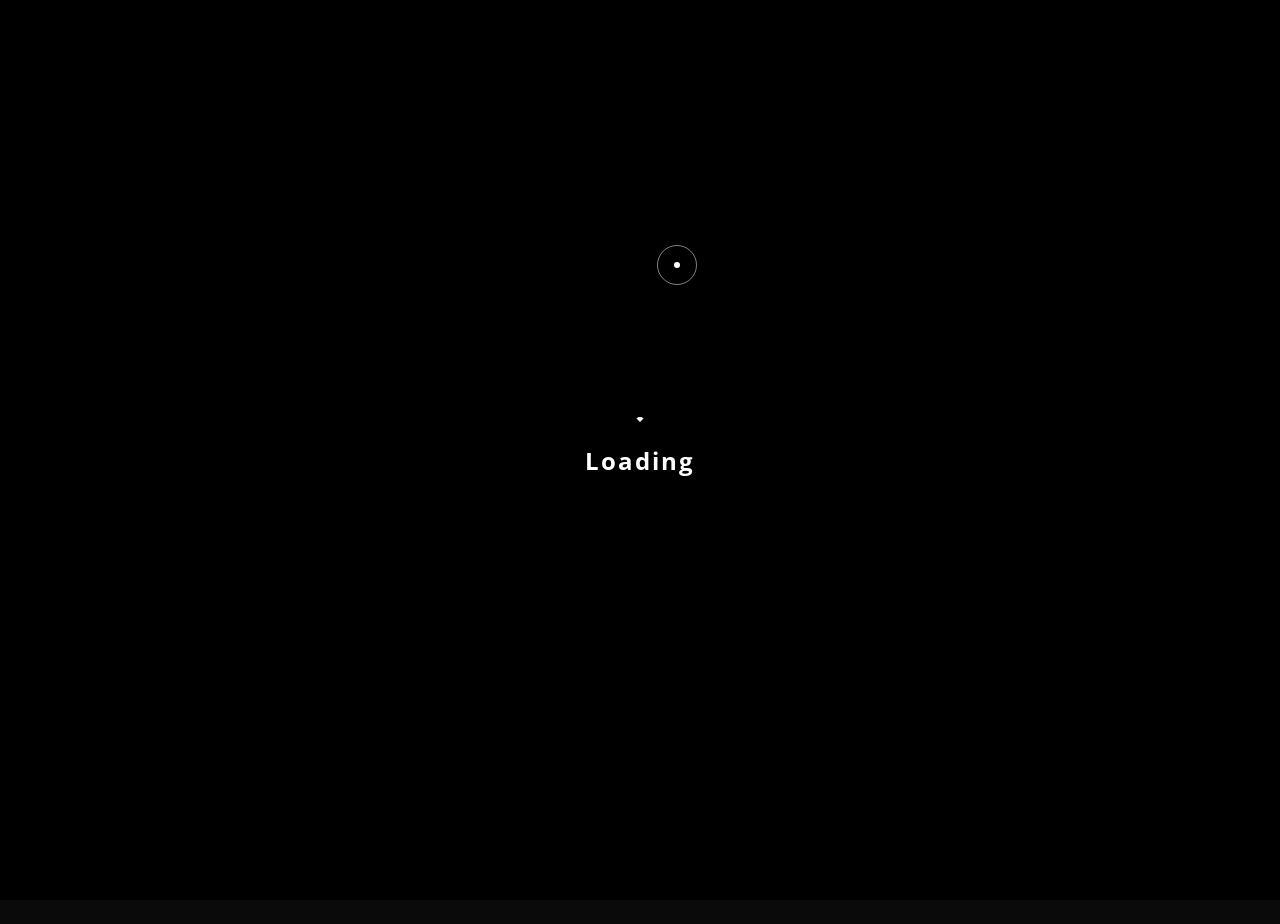
==== commit 0a20aabf: "viewport changed" ====
--- a/index-black.html
+++ b/index-black.html
@@ -6,7 +6,7 @@
 	  <meta http-equiv="x-ua-compatible" content="ie=edge">
 	  <title>JITU- Personal Portfolio</title>
 	  <meta name="description" content="">
-	  <meta name="viewport" content="width=device-width, initial-scale=1, shrink-to-fit=no">
+	  <meta name="viewport" content="width=device-width, initial-scale=1, shrink-to-fit=yes">
 
 	  <link rel="manifest" href="site.webmanifest">
 	  <link rel="shortcut icon" type="x-icon" href="favicon.ico">
@@ -170,7 +170,7 @@
 									</div>
 									<div class="about-btns">
 										<div class="about-btn">
-											<a href="#" class="btn btn-color btn-space">Download CV</a>
+											<a href="CV/G2_CV.pdf" download class="btn btn-color btn-space">Download CV</a>
 										</div>
 									</div>
 								</div>
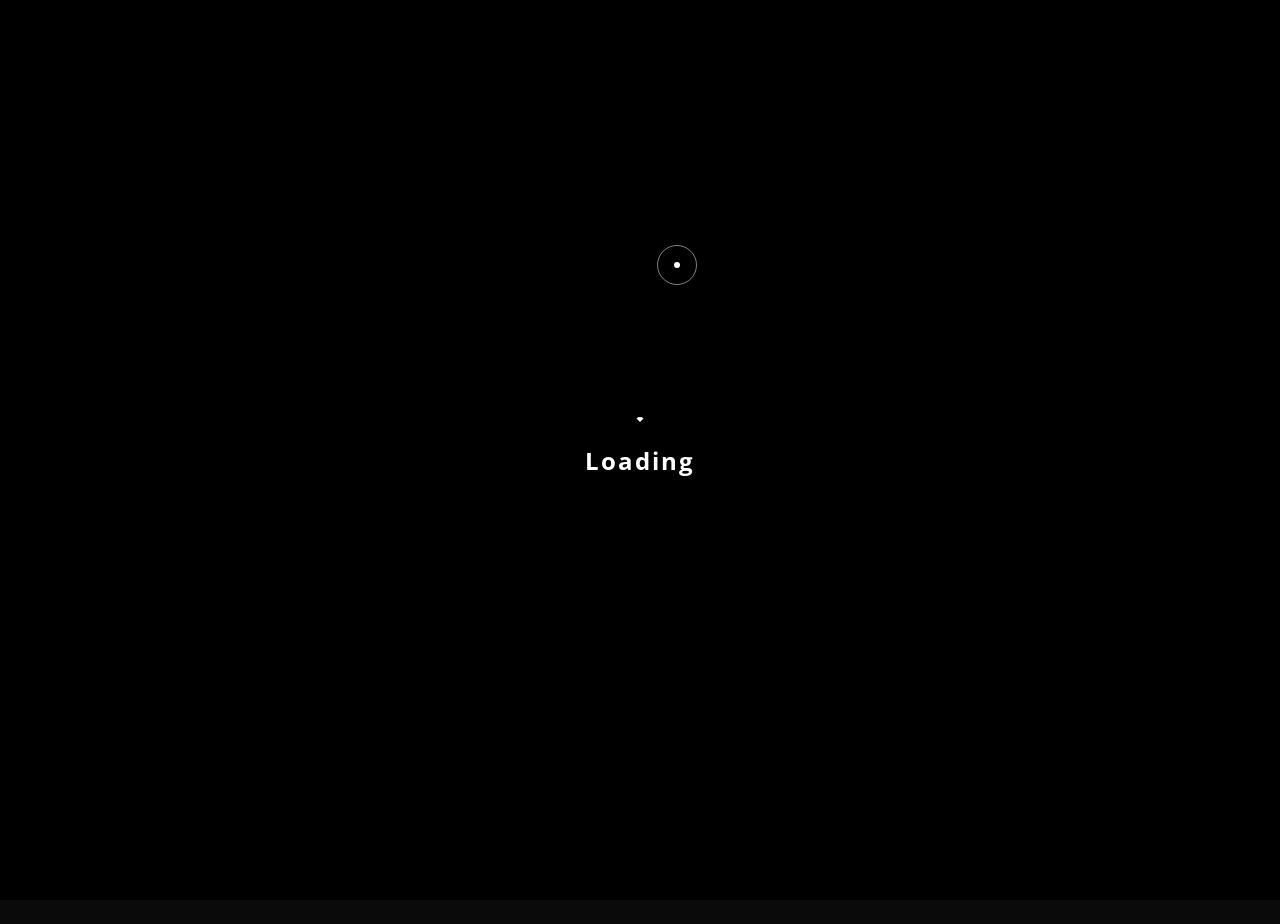
==== commit 3e10816b: "home screen video added" ====
--- a/index-black.html
+++ b/index-black.html
@@ -97,8 +97,16 @@
 			<div class="section-wrapper">			
 				<section>
 					<div id="home" class="banner-area content active">
-						<div class="banne-middle vh d-flex" style="background-image:url(img/bg2.jpg)">
-							<div class="container">
+						<div class="banne-middle vh d-flex" style="background-image:url(img/bg2.jpg); position: relative; overflow: hidden;">
+							<!-- Video Background Effect -->
+							<div class="video-container" style="position: absolute; right: 50%; top: 0; width: 50%; height: 100%; overflow: hidden; opacity: 0.6;">
+								<video width="100%" height="100%" autoplay muted loop style="width: 100%; height: 100%; object-fit: cover; transform: rotate(270deg);">
+									<source src="video/WhatsApp Video 2026-05-15 at 10.59.43 PM.mp4" type="video/mp4">
+									Your browser does not support the video tag.
+								</video>
+							</div>
+							<!-- Video Background Effect End -->
+							<div class="container" style="position: relative; z-index: 2;">
 								<div class="row h-100 align-items-center justify-content-center">
 									<div class="col-md-12 text-center">
 										<div class="banner-text">
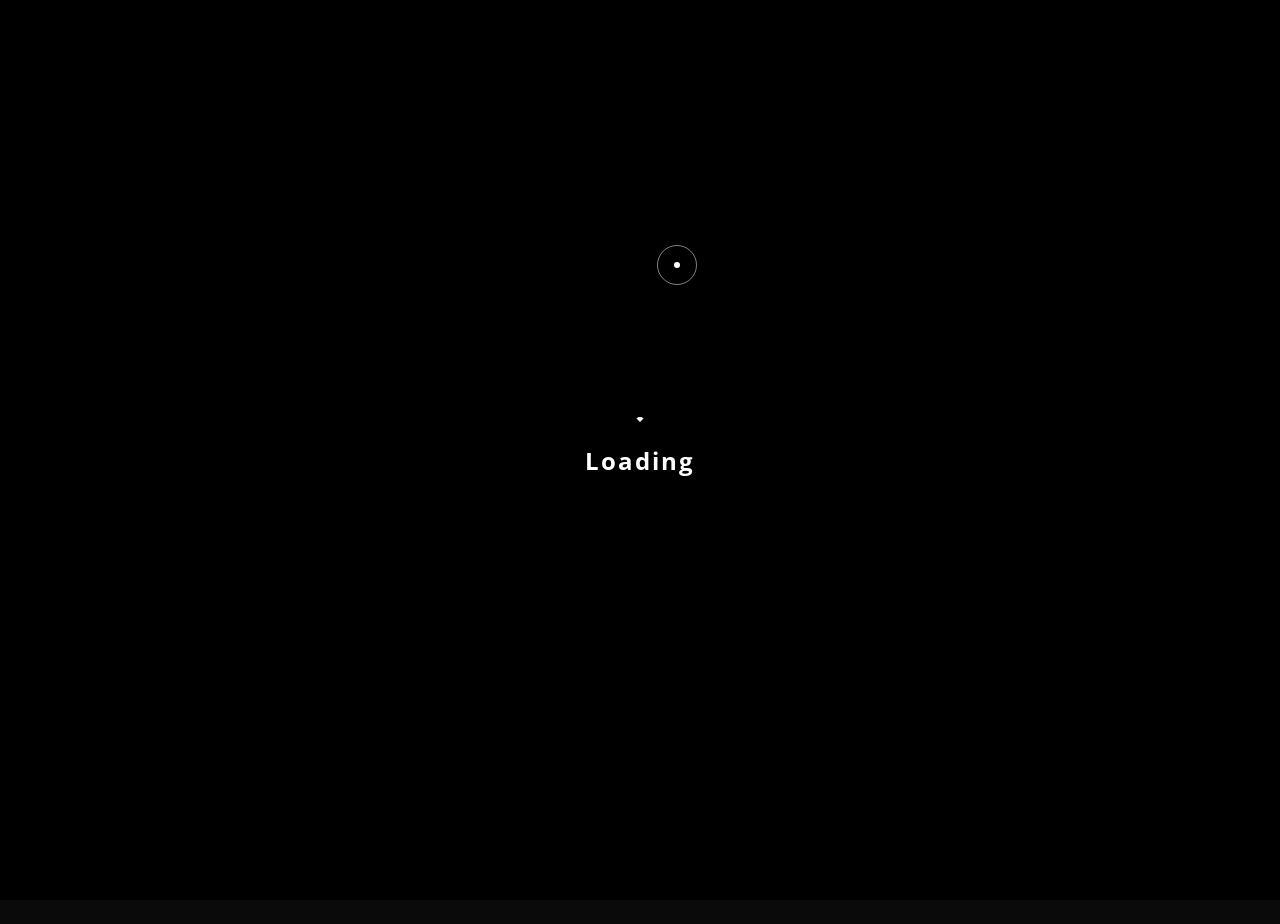
==== commit 95fc2b9e: "About page icon fix and scroll to next section added" ====
--- a/index-black.html
+++ b/index-black.html
@@ -1,199 +1,255 @@
-sc<!doctype html>
- <html class="no-js" lang="">
-
-	<head>
-	  <meta charset="utf-8">
-	  <meta http-equiv="x-ua-compatible" content="ie=edge">
-	  <title>JITU- Personal Portfolio</title>
-	  <meta name="description" content="">
-	  <meta name="viewport" content="width=device-width, initial-scale=1, shrink-to-fit=yes">
-
-	  <link rel="manifest" href="site.webmanifest">
-	  <link rel="shortcut icon" type="x-icon" href="favicon.ico">
-
-	  <!-- Place favicon.ico in the root directory -->
-	  
-	  <!-- START ALL CSS -->
-	  <link rel="stylesheet" href="css/font-awesome.min.css">
-	  <link rel="stylesheet" href="css/animate.min.css">
-	  <link rel="stylesheet" href="css/bootstrap.min.css">
-	  <link rel="stylesheet" href="css/jquery.fancybox.css">
-	  <link rel="stylesheet" href="css/slicknav.css">
-	  <link rel="stylesheet" href="css/magnific-popup.css">
-	  <link rel="stylesheet" href="css/owl.carousel.min.css">
-	  <link rel="stylesheet" href="css/line-awesome.css">
-	  <link rel="stylesheet" href="css/style.css">
-	  <link rel="stylesheet" href="css/dark.css">
-	  <link rel="stylesheet" href="css/responsive.css">
-	  <link href="https://fonts.googleapis.com/css?family=Open+Sans:300,300i,400,400i,600,600i,700,700i,800,800i" rel="stylesheet">
-
-
-
-		<!-- END ALL CSS -->
-	</head>
-
-	<body>
-	  <!--[if lte IE 9]>
+sc
+<!doctype html>
+<html class="no-js" lang="">
+
+<head>
+	<meta charset="utf-8">
+	<meta http-equiv="x-ua-compatible" content="ie=edge">
+	<title>JITU- Personal Portfolio</title>
+	<meta name="description" content="">
+	<meta name="viewport" content="width=device-width, initial-scale=1, shrink-to-fit=yes">
+
+	<link rel="manifest" href="site.webmanifest">
+	<link rel="shortcut icon" type="x-icon" href="favicon.ico">
+
+	<!-- Place favicon.ico in the root directory -->
+
+	<!-- START ALL CSS -->
+	<link rel="stylesheet" href="css/font-awesome.min.css">
+	<link rel="stylesheet" href="css/animate.min.css">
+	<link rel="stylesheet" href="css/bootstrap.min.css">
+	<link rel="stylesheet" href="css/jquery.fancybox.css">
+	<link rel="stylesheet" href="css/slicknav.css">
+	<link rel="stylesheet" href="css/magnific-popup.css">
+	<link rel="stylesheet" href="css/owl.carousel.min.css">
+	<link rel="stylesheet" href="css/line-awesome.css">
+	<link rel="stylesheet" href="css/style.css">
+	<link rel="stylesheet" href="css/dark.css">
+	<link rel="stylesheet" href="css/responsive.css">
+	<link href="https://fonts.googleapis.com/css?family=Open+Sans:300,300i,400,400i,600,600i,700,700i,800,800i"
+		rel="stylesheet">
+
+	<style>
+		.home-social ul.social li a .custom-social-png {
+			width: 16px;
+			/* Adjust this number to match the size of your other icons */
+			height: auto;
+			display: inline-block;
+			vertical-align: middle;
+			/* Tweak this if the image isn't perfectly centered vertically */
+		}
+
+		/* MAGIC TRICK: If your downloaded PNGs are black, this line turns them pure white! */
+		.home-social ul.social li a .custom-social-png {
+			filter: brightness(0) invert(1);
+		}
+
+		/* Optional: Add a subtle hover effect (e.g., lower opacity slightly on hover) */
+		.home-social ul.social li a:hover .custom-social-png {
+			opacity: 0.8;
+		}
+	</style>
+
+	<!-- END ALL CSS -->
+</head>
+
+<body>
+	<!--[if lte IE 9]>
 		<p class="browserupgrade">You are using an <strong>outdated</strong> browser. Please <a href="https://browsehappy.com/">upgrade your browser</a> to improve your experience and security.</p>
 	  <![endif]-->
-		<!-- preloader  -->
-		<div class="hola">
-			<div class="Shape_5 Top_Border"></div>
-			<h2>Loading</h2>
-		</div>
-		<!-- preloader  -->
-		<div class="mouse-cursor cursor-outer2 cursor-outer" style="visibility: visible; transform: translate(672px, 260px);"></div>
-		<div class="mouse-cursor cursor-inner2 cursor-inner" style="visibility: visible; transform: translate(672px, 260px);"></div>
-		
-		<div class="body-content body-bg-black">
-			<!-- Header section  -->
-			<header class="header-section">
-				<div class="header-none fixed-top">
-					<div id="header-sticky" class="demo-header small-menu menu-area">
-						<div class="logo-text text-texture">
-							<a href="#home">
-								<h1>G2</h1>
-							</a>
-						</div>
+	<!-- preloader  -->
+	<div class="hola">
+		<div class="Shape_5 Top_Border"></div>
+		<h2>Loading</h2>
+	</div>
+	<!-- preloader  -->
+	<div class="mouse-cursor cursor-outer2 cursor-outer"
+		style="visibility: visible; transform: translate(672px, 260px);"></div>
+	<div class="mouse-cursor cursor-inner2 cursor-inner"
+		style="visibility: visible; transform: translate(672px, 260px);"></div>
+
+	<div class="body-content body-bg-black">
+		<!-- Header section  -->
+		<header class="header-section">
+			<div class="header-none fixed-top">
+				<div id="header-sticky" class="demo-header small-menu menu-area">
+					<div class="logo-text text-texture">
+						<a href="#home">
+							<h1>G2</h1>
+						</a>
 					</div>
-					<div class="sidebar-logo">
-								<a href="#home"><img src="img/g2%20logo.jpg" alt="G2 Logo"></a>
-							</div>
-							<div class="main-menu">
-						<ul class="nav">
-							<li class="active"><a href="#home">Home</a></li>
-							<li><a href="#about">About</a></li>
-							<li><a href="#portfolio">Portfolio</a></li>
-							<li><a href="#client">clients</a></li>
-							<!-- <li><a href="#blog">Blog</a></li> -->
-							<li><a href="#contact">Contact</a></li>
+				</div>
+				<div class="sidebar-logo">
+					<a href="#home"><img src="img/g2%20logo.jpg" alt="G2 Logo"></a>
+				</div>
+				<div class="main-menu">
+					<ul class="nav">
+						<li class="active"><a href="#home">Home</a></li>
+						<li><a href="#about">About</a></li>
+						<li><a href="#portfolio">Portfolio</a></li>
+						<li><a href="#client">clients</a></li>
+						<!-- <li><a href="#blog">Blog</a></li> -->
+						<li><a href="#contact">Contact</a></li>
+					</ul>
+				</div>
+				<div class="copy-right">>
+					<p>@2026 G2 <br />Created By <!--<a href="https://codecanyon.net/user/themexhunter"-->Tadbir</a>.
+					</p>
+				</div>
+			</div>
+			<nav role="navigation" class="d-block d-xl-none">
+				<div id="menuToggle" class="">
+					<input type="checkbox">
+					<span></span>
+					<span></span>
+					<span></span>
+					<div class="mobile-menu mainmenu" id="mobile-menu">
+						<ul id="nav">
+							<li class="active"><a href="#home"><i class="las la-home"></i></a></li>
+							<li><a href="#about"><i class="las la-address-book"></i></a></li>
+							<li><a href="#portfolio"><i class="las la-briefcase"></i></a></li>
+							<li><a href="#client"><i class="las la-exchange-alt"></i></a></li>
+							<!-- <li><a href="#blog"><i class="las la-blog"></i></a></li> -->
+							<li><a href="#contact"><i class="las la-comments"></i></a></li>
 						</ul>
 					</div>
-					<div class="copy-right">>
-						<p>@2024 G2 <br />Created By <!--<a href="https://codecanyon.net/user/themexhunter"-->Tadbir</a>.</p>
+				</div>
+			</nav>
+		</header>
+		<!-- Header section end  -->
+		<!-- START DEMO-TOP -->
+		<div class="section-wrapper">
+			<section>
+				<div id="home" class="banner-area content active">
+					<div class="banne-middle vh d-flex"
+						style="background-image:url(img/bg2.jpg); position: relative; overflow: hidden;">
+						<!-- Video Background Effect -->
+						<div class="video-container"
+							style="position: absolute; left: 0; top: 0; width: 64%; height: 100%; overflow: hidden; opacity: 0.6; display: flex; align-items: center; justify-content: center;">
+							<video autoplay muted loop
+								style="min-width: 100%; min-height: 100%; object-fit: cover; transform: rotate(270deg);">
+								<source src="video/WhatsApp Video 2026-05-15 at 10.59.43 PM.mp4" type="video/mp4">
+								Your browser does not support the video tag.
+							</video>
+						</div>
+						<!-- Video Background Effect End -->
+						<div class="container" style="position: relative; z-index: 2;">
+							<div class="row h-100 align-items-center justify-content-center">
+								<div class="col-md-12 text-center">
+									<div class="banner-text">
+										<h1>Tadbir Tareq G2</h1>
+										<h3> I'm a <span id="typed"></span></h3>
+									</div>
+									<div class="home-social d-none d-sm-block">
+										<ul class="social list-unstyled m-0">
+											<li class="facebook"><a title="Facebook"
+													href="https://www.facebook.com/iamG2"><i
+														class="fa fa-facebook"></i></a>
+											</li>
+											<li class="linkedin"><a title="Linkedin"
+													href="https://www.linkedin.com/in/tadbir20/"><i
+														class="fa fa-linkedin"></i></a>
+											</li>
+											<li class="twitter"><a title="Twitter" href="https://x.com/TadbirG2"><i
+														class="fa fa-twitter"></i></a>
+											</li>
+											<li class="github"><a title="Github" href="https://github.com/Tadbir20"><i
+														class="fa fa-github"></i></a>
+											</li>
+											<li class="Kaggle"><a href="https://www.kaggle.com/tadbirg2"><i
+														class="lab la-kaggle"></i></a>
+											</li>
+											<li class="freelancer">
+												<a href="https://www.freelancer.com.bd/u/tadbirtareqj"
+													title="freelancer">
+													<img src="img/freelancer-icon.png" alt="Freelancer"
+														class="custom-social-png">
+												</a>
+											</li>
+										</ul>
+									</div>
+								</div>
+							</div>
+						</div>
 					</div>
 				</div>
-				<nav role="navigation" class="d-block d-xl-none">
-					<div id="menuToggle" class="">
-						<input type="checkbox">
-						<span></span>
-						<span></span>
-						<span></span>
-						<div class="mobile-menu mainmenu" id="mobile-menu">
-							<ul id="nav">
-								<li class="active"><a href="#home"><i class="las la-home"></i></a></li>
-								<li><a href="#about"><i class="las la-address-book"></i></a></li>
-								<li><a href="#portfolio"><i class="las la-briefcase"></i></a></li>
-								<li><a href="#client"><i class="las la-exchange-alt"></i></a></li>
-								<!-- <li><a href="#blog"><i class="las la-blog"></i></a></li> -->
-								<li><a href="#contact"><i class="las la-comments"></i></a></li>								
-							</ul>
-						</div>										
-					</div>
-				</nav>
-			</header>
-			<!-- Header section end  -->	
-			<!-- START DEMO-TOP -->
-			<div class="section-wrapper">			
-				<section>
-					<div id="home" class="banner-area content active">
-						<div class="banne-middle vh d-flex" style="background-image:url(img/bg2.jpg); position: relative; overflow: hidden;">
-							<!-- Video Background Effect -->
-							<div class="video-container" style="position: absolute; right: 50%; top: 0; width: 50%; height: 100%; overflow: hidden; opacity: 0.6;">
-								<video width="100%" height="100%" autoplay muted loop style="width: 100%; height: 100%; object-fit: cover; transform: rotate(270deg);">
-									<source src="video/WhatsApp Video 2026-05-15 at 10.59.43 PM.mp4" type="video/mp4">
-									Your browser does not support the video tag.
-								</video>
-							</div>
-							<!-- Video Background Effect End -->
-							<div class="container" style="position: relative; z-index: 2;">
-								<div class="row h-100 align-items-center justify-content-center">
-									<div class="col-md-12 text-center">
-										<div class="banner-text">
-											<h1>Tadbir Tareq G2</h1>
-											<h3> I'm a <span id="typed"></span></h3>
-										</div>
-										<div class="home-social d-none d-sm-block">
-											<ul class="social list-unstyled m-0">
-												<li class="facebook"><a title="Facebook" href="https://www.facebook.com/iamG2"><i class="fa fa-facebook"></i></a>
+
+
+			</section>
+			<section>
+				<div id="about" class="about-area content section-divide bg-gray-black">
+					<div class="container">
+						<div class="row align-items-center">
+							<div class="col-12 col-lg-5 col-sm-12 mb-30">
+								<div class="about-img">
+									<img src="img/ab4.jpg" alt="">
+								</div>
+							</div>
+							<div class="col-12 col-lg-7 col-sm-12 mb-30">
+								<div class="about-title">
+									<span>About Me</span>
+									<h2>Tadbir Tareq Jitu</h2><br>
+									<h2>Designer & developer</h2>
+								</div>
+								<div class="about-content">
+									<p>Graphic Designer & developer with more than 5 years of experience.
+										Meeting deadlines and ensuring client satisfaction are my FIRST priority.
+									</p>
+								</div>
+								<div class="row">
+									<div class="col-12 col-lg-6 col-sm-12 extra-mb">
+										<div class="about-bio">
+											<ul>
+												<li>
+													<p><span>Birthday:</span>27.06.1999</p>
 												</li>
-												<li class="twitter"><a title="Twitter" href="https://x.com/TadbirG2"><i class="fa fa-twitter"></i></a>
+												<li>
+													<p><span>Phone:</span><a href="tel:+8801775894160">+88 01706 -
+															957773</a></p>
 												</li>
-												<li class="linkedin"><a title="Linkedin" href="https://www.linkedin.com/in/tadbir20/"><i class="fa fa-linkedin"></i></a>
+												<li>
+													<p><span>Address:</span>Dhaka, BD</p>
 												</li>
-												<li class="github"><a title="Github" href="https://github.com/Tadbir20"><i class="fa fa-github"></i></a>
+												<li>
+													<p><span>Email:</span><a
+															href="tadbirtareqg2@gmail.com">tadbirtareqg2@</a></p>
 												</li>
-												<li class="Kaggle"><a href="https://www.kaggle.com/tadbirg2" title="Kaggle"><span class="custom-k">K</span></a></li>
-											</ul>	
-										</div>
-									</div>
-								</div>
-							</div>
-						</div>
-					</div>
-
-
-				</section>
-				<section>
-					<div id="about" class="about-area content section-divide bg-gray-black">
-						<div class="container">
-							<div class="row align-items-center">
-								<div class="col-12 col-lg-5 col-sm-12 mb-30">
-									<div class="about-img">
-										<img src="img/ab4.jpg" alt="">
-									</div>
-								</div>
-								<div class="col-12 col-lg-7 col-sm-12 mb-30">
-									<div class="about-title">
-										<span>About Me</span>
-										<h2>Tadbir Tareq Jitu</h2><br>
-										<h2>Designer & developer</h2>
-									</div>
-									<div class="about-content">
-										<p>Graphic Designer & developer with more than 5 years of experience.
-                                           Meeting deadlines and ensuring client satisfaction are my FIRST priority.
-										</p>
-									</div>
-									<div class="row">
-										<div class="col-12 col-lg-6 col-sm-12 extra-mb">
-											<div class="about-bio">
-												<ul>
-													<li><p><span>Birthday:</span>27.06.1999</p></li>
-													<li><p><span>Phone:</span><a href="tel:+8801775894160">+88 01706 - 957773</a></p></li>
-													<li><p><span>Address:</span>Dhaka, BD</p></li>
-													<li><p><span>Email:</span><a href="tadbirtareqg2@gmail.com">tadbirtareqg2@</a></p></li>
-												</ul>
-											</div>
-										</div>
-										<div class="col-12 col-lg-6 col-sm-12 extra-mb">
-											<div class="about-bio">
-												<ul>											
-													<li><p><span>Age:</span>26</p></li>
-													<li><p><span>Study:</span>BUBT</p></li>												
-													<li><p><span>LinkedIn : </span>tadbir20</p></li>
-													<li><p><span>Freelance:</span>@tadbirtareqj</p></li>
-												</ul>
-											</div>
-										</div>
-									</div>
-									<div class="about-btns">
-										<div class="about-btn">
-											<a href="CV/G2_CV.pdf" download class="btn btn-color btn-space">Download CV</a>
-										</div>
-									</div>
-								</div>
-							</div>
-							<div class="row">
-								<div class="col-lg-6">
-									<div class="tittle-warp">
-										<h2> Language Skills</h2>
-									</div>
-								</div>
-								<div class="col-lg-6 col-sm-12">							
-									<div class="progress-bar-style">
-										<div class="skillbar-group">
-											<div class="single-skill-bar">
-												<!-- <div class="skill-bar-content">
+											</ul>
+										</div>
+									</div>
+									<div class="col-12 col-lg-6 col-sm-12 extra-mb">
+										<div class="about-bio">
+											<ul>
+												<li>
+													<p><span>Age:</span>26</p>
+												</li>
+												<li>
+													<p><span>Study:</span>BUBT</p>
+												</li>
+												<!-- <li><p><span>LinkedIn : </span>tadbir20</p></li>
+													<li><p><span>Freelance:</span>@tadbirtareqj</p></li> -->
+											</ul>
+										</div>
+									</div>
+								</div>
+								<div class="about-btns">
+									<div class="about-btn">
+										<a href="CV/G2_CV.pdf" download class="btn btn-color btn-space">Download CV</a>
+									</div>
+								</div>
+							</div>
+						</div>
+						<div class="row">
+							<div class="col-lg-6">
+								<div class="tittle-warp">
+									<h2> Language Skills</h2>
+								</div>
+							</div>
+							<div class="col-lg-6 col-sm-12">
+								<div class="progress-bar-style">
+									<div class="skillbar-group">
+										<div class="single-skill-bar">
+											<!-- <div class="skill-bar-content">
 													<span class="skill-title tittle-bg">Adventure</span>
 												</div>			
 												<div class="bar1 barfiller">
@@ -224,321 +280,390 @@
 													</div>
 													<span class="fill progress-bg" data-percentage="80"></span>
 												</div>										 -->
-											</div>	
-										</div>
-									</div>
-								</div>	
-								<div class="col-lg-6 col-sm-12">
-									<div class="progress-bar-style">
-										<div class="single-skill-bar">
-											<div class="skill-bar-content">
-												<span class="skill-title tittle-bg">Bangla</span>
-											</div>
-											<div class="bar4 barfiller">
-												<div class="tipWrap">
-													<span class="tip"></span>
-												</div>
-												<span class="fill progress-bg" data-percentage="100"></span>
-											</div>
-										</div>
-										<div class="single-skill-bar">
-											<div class="skill-bar-content">
-												<span class="skill-title tittle-bg">English</span>
-											</div>
-											<div class="bar5 barfiller">
-												<div class="tipWrap">
-													<span class="tip"></span>
-												</div>
-												<span class="fill progress-bg" data-percentage="90"></span>
-											</div>										
-										</div>
-										<div class="single-skill-bar">
-											<div class="skill-bar-content">
-												<span class="skill-title tittle-bg">Hindi</span>
-											</div>
-											<div class="bar6 barfiller">
-												<div class="tipWrap">
-													<span class="tip"></span>
-												</div>
-												<span class="fill progress-bg" data-percentage="80"></span>
-											</div>										
-										</div>
-									</div>
-								</div>
-							</div>
+										</div>
+									</div>
+								</div>
+							</div>
+							<div class="col-lg-6 col-sm-12">
+								<div class="progress-bar-style">
+									<div class="single-skill-bar">
+										<div class="skill-bar-content">
+											<span class="skill-title tittle-bg">Bangla</span>
+										</div>
+										<div class="bar4 barfiller">
+											<div class="tipWrap">
+												<span class="tip"></span>
+											</div>
+											<span class="fill progress-bg" data-percentage="100"></span>
+										</div>
+									</div>
+									<div class="single-skill-bar">
+										<div class="skill-bar-content">
+											<span class="skill-title tittle-bg">English</span>
+										</div>
+										<div class="bar5 barfiller">
+											<div class="tipWrap">
+												<span class="tip"></span>
+											</div>
+											<span class="fill progress-bg" data-percentage="90"></span>
+										</div>
+									</div>
+									<div class="single-skill-bar">
+										<div class="skill-bar-content">
+											<span class="skill-title tittle-bg">Hindi</span>
+										</div>
+										<div class="bar6 barfiller">
+											<div class="tipWrap">
+												<span class="tip"></span>
+											</div>
+											<span class="fill progress-bg" data-percentage="80"></span>
+										</div>
+									</div>
+								</div>
+							</div>
+						</div>
+						<div class="row">
+							<div class="col-lg-12">
+								<div class="tittle-warp extra-margin">
+									<h2>Happy Client</h2>
+								</div>
+							</div>
+							<div class="col-lg-4 col-sm-12 mb-30">
+								<div class="counter-wrapper text-center">
+									<div class="counter-icon">
+										<a href="#"><i class="la la-user-friends"></i></a>
+									</div>
+									<div class="counter-text">
+										<h2 class="counter">100+</h2>
+										<span>Happy Customers</span>
+									</div>
+								</div>
+							</div>
+							<div class="col-lg-4 col-sm-12 mb-30">
+								<div class="counter-wrapper text-center">
+									<div class="counter-icon">
+										<a href="#"><i class="las la-medal"></i></a>
+									</div>
+									<div class="counter-text">
+										<h2 class="counter">70+</h2>
+										<span>Award Win</span>
+									</div>
+								</div>
+							</div>
+							<div class="col-lg-4 col-sm-12 mb-30">
+								<div class="counter-wrapper text-center">
+									<div class="counter-icon">
+										<a href="#"><i class="las la-check-square"></i></a>
+									</div>
+									<div class="counter-text">
+										<h2 class="counter">100+</h2>
+										<span>Complete Project</span>
+									</div>
+								</div>
+							</div>
+						</div>
+						<div class="row">
+							<div class="col-lg-12">
+								<div class="tittle-warp">
+									<h2>Skills</h2>
+								</div>
+							</div>
+							<div class="col-xl-12">
+								<style>
+									.skill-btn {
+										display: inline-flex;
+										flex-direction: column;
+										align-items: center;
+										justify-content: center;
+										gap: 8px;
+										padding: 15px 12px;
+										margin: 8px;
+										width: 80px;
+										height: 100px;
+										background: rgba(0, 212, 255, 0.15);
+										border: 1px solid rgba(0, 212, 255, 0.3);
+										border-radius: 12px;
+										color: #ffffff;
+										font-size: 12px;
+										transition: all 0.3s ease;
+										cursor: default;
+										white-space: normal;
+										text-align: center;
+									}
+
+									.skill-btn i {
+										font-size: 55px;
+										display: block;
+									}
+
+									.skill-btn:hover {
+										background: rgba(0, 212, 255, 0.3);
+										border-color: #00d4ff;
+										box-shadow: 0 0 15px rgba(0, 212, 255, 0.4);
+										transform: translateY(-5px);
+									}
+
+									.skills-scroll-container {
+										overflow: hidden;
+										background: rgba(0, 0, 0, 0.3);
+										border-radius: 10px;
+										padding: 30px 0;
+									}
+
+									.skills-scroll-wrapper {
+										display: flex;
+										animation: scrollRight 120s linear infinite;
+										width: fit-content;
+									}
+
+									@keyframes scrollRight {
+										0% {
+											transform: translateX(0);
+										}
+
+										100% {
+											transform: translateX(-100%);
+										}
+									}
+
+									.skills-scroll-wrapper:hover {
+										animation-play-state: paused;
+									}
+								</style>
+								<div class="skills-list mb-30">
+									<div class="skills-scroll-container">
+										<div class="skills-scroll-wrapper">
+											<span class="skill-btn"><i class="fa fa-paint-brush"></i>Illustrator</span>
+											<span class="skill-btn"><i class="fa fa-image"></i>Photoshop</span>
+											<span class="skill-btn"><i class="fa fa-palette"></i>Canva</span>
+											<span class="skill-btn"><i class="fa fa-pencil"></i>Figma</span>
+											<span class="skill-btn"><i class="fa fa-code"></i>VS Code</span>
+											<span class="skill-btn"><i class="fa fa-github"></i>Git / Github</span>
+											<span class="skill-btn"><i class="fa fa-plus"></i>C++</span>
+											<span class="skill-btn"><i class="fa fa-html5"></i>HTML</span>
+											<span class="skill-btn"><i class="fa fa-server"></i>PHP</span>
+											<span class="skill-btn"><i class="fa fa-css3"></i>CSS</span>
+											<span class="skill-btn"><i class="fa fa-cog"></i>JS</span>
+											<span class="skill-btn"><i class="fa fa-database"></i>My-SQL</span>
+											<span class="skill-btn"><i class="fa fa-sitemap"></i>Neo4j</span>
+											<span class="skill-btn"><i class="fa fa-windows"></i>Windows OS</span>
+											<span class="skill-btn"><i class="fa fa-ubuntu"></i>Ubuntu OS</span>
+											<span class="skill-btn"><i class="fa fa-linux"></i>Linux OS</span>
+											<span class="skill-btn"><i class="fa fa-shield"></i>Kali Linux OS</span>
+											<span class="skill-btn"><i class="fa fa-file-word"></i>Microsoft Word</span>
+											<span class="skill-btn"><i class="fa fa-file-excel"></i>Microsoft
+												Excel</span>
+											<span class="skill-btn"><i class="fa fa-paint-brush"></i>Illustrator</span>
+											<span class="skill-btn"><i class="fa fa-image"></i>Photoshop</span>
+											<span class="skill-btn"><i class="fa fa-palette"></i>Canva</span>
+											<span class="skill-btn"><i class="fa fa-pencil"></i>Figma</span>
+											<span class="skill-btn"><i class="fa fa-code"></i>VS Code</span>
+											<span class="skill-btn"><i class="fa fa-github"></i>Git / Github</span>
+											<span class="skill-btn"><i class="fa fa-plus"></i>C++</span>
+											<span class="skill-btn"><i class="fa fa-html5"></i>HTML</span>
+											<span class="skill-btn"><i class="fa fa-server"></i>PHP</span>
+											<span class="skill-btn"><i class="fa fa-css3"></i>CSS</span>
+											<span class="skill-btn"><i class="fa fa-cog"></i>JS</span>
+											<span class="skill-btn"><i class="fa fa-database"></i>My-SQL</span>
+											<span class="skill-btn"><i class="fa fa-sitemap"></i>Neo4j</span>
+											<span class="skill-btn"><i class="fa fa-windows"></i>Windows OS</span>
+											<span class="skill-btn"><i class="fa fa-ubuntu"></i>Ubuntu OS</span>
+											<span class="skill-btn"><i class="fa fa-linux"></i>Linux OS</span>
+											<span class="skill-btn"><i class="fa fa-shield"></i>Kali Linux OS</span>
+											<span class="skill-btn"><i class="fa fa-file-word"></i>Microsoft Word</span>
+											<span class="skill-btn"><i class="fa fa-file-excel"></i>Microsoft
+												Excel</span>
+										</div>
+									</div>
+								</div>
+							</div>
+						</div>
+					</div>
+				</div>
+			</section>
+
+			<section>
+				<div id="portfolio" class="portfolio-area content section-divide bg-gray-black">
+					<div class="container">
+						<div class="row">
+							<div class="col-lg-12">
+								<div class="section-title w-90 text-left">
+									<span>portfolio</span>
+									<h2>My Works <img src="img/ti2.png" alt="" /></h2>
+								</div>
+							</div>
+						</div>
+						<div class="Portfolio-menu text-left mb-40">
+							<button class="active" data-filter="*"><a href="#">All</a></button>
+							<button data-filter=".cat1" class=""><a href="#">Youtube</a></button>
+							<button data-filter=".cat2" class=""><a href="#">Mockup</a></button>
+							<button data-filter=".cat3" class=""><a href="#">Photo</a></button>
+							<button data-filter=".cat4" class=""><a href="#">Popup</a></button>
+							<button data-filter=".cat5" class=""><a href="#">Other</a></button>
+						</div>
+						<div class="Portfolio-grid grid filter custom">
 							<div class="row">
-								<div class="col-lg-12">
-									<div class="tittle-warp extra-margin">
-										<h2>Happy Client</h2>
-									</div>
-								</div>							
-								<div class="col-lg-4 col-sm-12 mb-30">
-									<div class="counter-wrapper text-center">
-										<div class="counter-icon">
-											<a href="#"><i class="la la-user-friends"></i></a>
-										</div>
-										<div class="counter-text">
-											<h2 class="counter">100+</h2>
-											<span>Happy Customers</span>
-										</div>
-									</div>
-								</div>
-								<div class="col-lg-4 col-sm-12 mb-30">
-									<div class="counter-wrapper text-center">
-										<div class="counter-icon">
-											<a href="#"><i class="las la-medal"></i></a>
-										</div>
-										<div class="counter-text">
-											<h2 class="counter">70+</h2>
-											<span>Award Win</span>
-										</div>
-									</div>
-								</div>
-								<div class="col-lg-4 col-sm-12 mb-30">
-									<div class="counter-wrapper text-center">
-										<div class="counter-icon">
-											<a href="#"><i class="las la-check-square"></i></a>
-										</div>
-										<div class="counter-text">
-											<h2 class="counter">100+</h2>
-											<span>Complete Project</span>
-										</div>
-									</div>
-								</div>
-							</div>
-							<div class="row">
-								<div class="col-lg-12">
-									<div class="tittle-warp">
-										<h2>Our Partners</h2>
-									</div>
-								</div>	
-								<div class="col-xl-12">
-									<div class="brand-active mb-30 owl-carousel">
-										<div class="brand-wrapper">
-											<div class="brand-img">
-												<div class="img">
-													<a href="#"><img src="img/brand/b1.png" alt="" /></a>
-												</div>
-											</div>
-										</div>
-										<div class="brand-wrapper">
-											<div class="brand-img">
-												<div class="img">
-													<a href="#"><img src="img/brand/b2.png" alt="" /></a>
-												</div>
-											</div>
-										</div>
-										<div class="brand-wrapper">
-											<div class="brand-img">
-												<div class="img">
-													<a href="#"><img src="img/brand/b3.png" alt="" /></a>
-												</div>
-											</div>
-										</div>
-										<div class="brand-wrapper">
-											<div class="brand-img">
-												<div class="img">
-													<a href="#"><img src="img/brand/b4.png" alt="" /></a>
-												</div>
-											</div>
-										</div>
-										<div class="brand-wrapper">
-											<div class="brand-img">
-												<div class="img">
-													<a href="#"><img src="img/brand/b2.png" alt="" /></a>
-												</div>
-											</div>
-										</div>
-										<div class="brand-wrapper">
-											<div class="brand-img">
-												<div class="img">
-													<a href="#"><img src="img/brand/b3.png" alt="" /></a>
-												</div>
-											</div>
-										</div>
-									</div>
-								</div>
-							</div>
-						</div>
-					</div>	
-				</section>
-
-				<section>
-					<div id="portfolio" class="portfolio-area content section-divide bg-gray-black">
-						<div class="container">
-							<div class="row">
-								<div class="col-lg-12">
-									<div class="section-title w-90 text-left">
-										<span>portfolio</span>
-										<h2>My Works <img src="img/ti2.png" alt="" /></h2>
-									</div>
-								</div>
-							</div>
-							<div class="Portfolio-menu text-left mb-40">
-								<button class="active" data-filter="*"><a href="#">All</a></button>
-								<button data-filter=".cat1" class=""><a href="#">Youtube</a></button>
-								<button data-filter=".cat2" class=""><a href="#">Mockup</a></button>
-								<button data-filter=".cat3" class=""><a href="#">Photo</a></button>
-								<button data-filter=".cat4" class=""><a href="#">Popup</a></button>
-								<button data-filter=".cat5" class=""><a href="#">Other</a></button>				
-							</div>
-							<div class="Portfolio-grid grid filter custom">
-								<div class="row">
-									<div class="col-12 col-lg-6 col-md-6 col-sm-12 grid-item cat1">						
-										<div class="Portfolio-wrapper mb-45">
-											<div class="portfolio-img">								
-												<a class="video-btn" data-type="iframe" 
-												href="https://www.youtube.com/watch?v=2kxuX1LT6VM&list=RD2kxuX1LT6VM&start_radio=1"><img src="img/portfolio/1.jpg" alt=""></a>
-											</div>
-											<div class="portfolio-content">
-												<h2><a href="#">Personal videos</a></h2>	
-												<span>youtube</span>
-											</div>
-										</div>
-									</div>
-									<div class="col-12 col-lg-6 col-md-6 col-sm-12 grid-item cat2 cat5">
-										<div class="Portfolio-wrapper mb-45">
-											<div class="portfolio-img">	
-												<a href="img/portfolio/2.jpg" class="popup-img">
-													<img src="img/portfolio/2.jpg" alt="">
-												</a>		
-											</div>	
-											<div class="portfolio-content">
-												<h2><a href="#">Buisness Card</a></h2>	
-												<span>mockup</span>
-											</div>
-										</div>
-									</div>
-									<div class="col-12 col-lg-6 col-md-6 col-sm-12 grid-item cat5 cat2 cat3">
-										<div class="Portfolio-wrapper mb-45">
-											<div class="portfolio-img">	
-												<a class="popup-img" href="img/portfolio/3.jpg"><img src="img/portfolio/3.jpg" alt=""></a>	
-											</div>								
-											<div class="portfolio-content">
-												<h2><a href="#">Ya Moda Flyer</a></h2>	
-												<span>Photo</span>
-											</div>
-										</div>
-									</div>
-									<div class="col-12 col-lg-6 col-md-6 col-sm-12 grid-item cat3 cat2">
-										<div class="Portfolio-wrapper mb-45">
-											<div class="portfolio-img">	
-												<a class="popup-img" href="img/portfolio/4.jpg"><img src="img/portfolio/4.jpg" alt=""></a>		
-											</div>
-											<div class="portfolio-content">
-												<h2><a href="#">Hello I Am</a></h2>	
-												<span>Photo</span>
-											</div>
-										</div>
-									</div>
-									<div class="col-12 col-lg-6 col-md-6 col-sm-12 grid-item cat4">
-										<div class="Portfolio-wrapper mb-30">
-											<div class="portfolio-img">	
-												<a data-toggle="modal" data-target="#portfolioModalone" href="#"><img src="img/portfolio/5.jpg" alt=""></a>	
-											</div>
-											<div class="portfolio-content">
-												<h2><a href="#">Waffle bookpack</a></h2>	
-												<span>Popup</span>
-											</div>
-										</div>
-									</div>
-									<div class="col-12 col-lg-6 col-md-6 col-sm-12 grid-item cat5 cat4">
-										<div class="Portfolio-wrapper mb-30">
-											<div class="portfolio-img">
-												<a data-toggle="modal" data-target="#portfolioModaltwo" href="#"><img src="img/portfolio/6.jpg" alt=""></a>										
-											</div>
-											<div class="portfolio-content">
-												<h2><a href="#">Luiz Abdo</a></h2>	
-												<span>Popup</span>
-											</div>
-										</div>
-									</div>						
-								</div>						
+								<div class="col-12 col-lg-6 col-md-6 col-sm-12 grid-item cat1">
+									<div class="Portfolio-wrapper mb-45">
+										<div class="portfolio-img">
+											<a class="video-btn" data-type="iframe"
+												href="https://www.youtube.com/watch?v=2kxuX1LT6VM&list=RD2kxuX1LT6VM&start_radio=1"><img
+													src="img/portfolio/1.jpg" alt=""></a>
+										</div>
+										<div class="portfolio-content">
+											<h2><a href="#">Personal videos</a></h2>
+											<span>youtube</span>
+										</div>
+									</div>
+								</div>
+								<div class="col-12 col-lg-6 col-md-6 col-sm-12 grid-item cat2 cat5">
+									<div class="Portfolio-wrapper mb-45">
+										<div class="portfolio-img">
+											<a href="img/portfolio/2.jpg" class="popup-img">
+												<img src="img/portfolio/2.jpg" alt="">
+											</a>
+										</div>
+										<div class="portfolio-content">
+											<h2><a href="#">Buisness Card</a></h2>
+											<span>mockup</span>
+										</div>
+									</div>
+								</div>
+								<div class="col-12 col-lg-6 col-md-6 col-sm-12 grid-item cat5 cat2 cat3">
+									<div class="Portfolio-wrapper mb-45">
+										<div class="portfolio-img">
+											<a class="popup-img" href="img/portfolio/3.jpg"><img
+													src="img/portfolio/3.jpg" alt=""></a>
+										</div>
+										<div class="portfolio-content">
+											<h2><a href="#">Ya Moda Flyer</a></h2>
+											<span>Photo</span>
+										</div>
+									</div>
+								</div>
+								<div class="col-12 col-lg-6 col-md-6 col-sm-12 grid-item cat3 cat2">
+									<div class="Portfolio-wrapper mb-45">
+										<div class="portfolio-img">
+											<a class="popup-img" href="img/portfolio/4.jpg"><img
+													src="img/portfolio/4.jpg" alt=""></a>
+										</div>
+										<div class="portfolio-content">
+											<h2><a href="#">Hello I Am</a></h2>
+											<span>Photo</span>
+										</div>
+									</div>
+								</div>
+								<div class="col-12 col-lg-6 col-md-6 col-sm-12 grid-item cat4">
+									<div class="Portfolio-wrapper mb-30">
+										<div class="portfolio-img">
+											<a data-toggle="modal" data-target="#portfolioModalone" href="#"><img
+													src="img/portfolio/5.jpg" alt=""></a>
+										</div>
+										<div class="portfolio-content">
+											<h2><a href="#">Waffle bookpack</a></h2>
+											<span>Popup</span>
+										</div>
+									</div>
+								</div>
+								<div class="col-12 col-lg-6 col-md-6 col-sm-12 grid-item cat5 cat4">
+									<div class="Portfolio-wrapper mb-30">
+										<div class="portfolio-img">
+											<a data-toggle="modal" data-target="#portfolioModaltwo" href="#"><img
+													src="img/portfolio/6.jpg" alt=""></a>
+										</div>
+										<div class="portfolio-content">
+											<h2><a href="#">Luiz Abdo</a></h2>
+											<span>Popup</span>
+										</div>
+									</div>
+								</div>
 							</div>
 						</div>
 					</div>
-				</section>
-				
-				<section>
-					<div id="client" class="client-area content section-divide bg-gray-black">
-						<div class="container">
-							<div class="row">
-								<div class="col-lg-12">
-									<div class="section-title w-90 text-left">
-										<span>client</span>
-										<h2>My client <img src="img/ti2.png" alt="" /></h2>
-									</div>
-								</div>
-							</div>
-							<div class="row">
-								<div class="col-12 col-lg-12 col-md-12 col-sm-12">
-									<div class="testi-active owl-carousel owl-loaded owl-drag">
-										<div class="testi-warp">
-											<div class="testi-text mb-30">
-												<p>This designer was diligent, had good interaction, 
-													communicated well, and was professional in his work. 
-													He stood out by winning with his design among 295 submissions presented to me.</p>
-											</div>
-											<div class="testi d-sm-flex align-items-center">
-												<div class="testi-img">
-													<img src="img/testi/t1.jpg" alt="">
-												</div>
-												<div class="testi-bio">
-													<h4>Muhamad Alshaafieii</h4>
-													<h6>Saudi Arabia</h6>
-												</div>
-											</div>
-											<div class="testi-quote text-right">
-												<i class="fa fa-quote-right"></i>
-											</div>
-										</div>
-										<div class="testi-warp">
-											<div class="testi-text mb-30">
-												<p>Very Cooperative and patient to correct the submission 
-													over and over again until 1 liked the final version. Great Job</p>
-											</div>
-											<div class="testi d-sm-flex align-items-center">
-												<div class="testi-img">
-													<img src="img/testi/t2.jpg" alt="">
-												</div>
-												<div class="testi-bio">
-													<h4>AlexScherpen</h4>
-													<h6>Canada</h6>
-												</div>
-											</div>
-											<div class="testi-quote text-right">
-												<i class="fa fa-quote-right"></i>
-											</div>
-										</div>
-										<div class="testi-warp">
-											<div class="testi-text mb-30">
-												<p>We must experience the truth in a direct,
+				</div>
+			</section>
+
+			<section>
+				<div id="client" class="client-area content section-divide bg-gray-black">
+					<div class="container">
+						<div class="row">
+							<div class="col-lg-12">
+								<div class="section-title w-90 text-left">
+									<span>client</span>
+									<h2>My client <img src="img/ti2.png" alt="" /></h2>
+								</div>
+							</div>
+						</div>
+						<div class="row">
+							<div class="col-12 col-lg-12 col-md-12 col-sm-12">
+								<div class="testi-active owl-carousel owl-loaded owl-drag">
+									<div class="testi-warp">
+										<div class="testi-text mb-30">
+											<p>This designer was diligent, had good interaction,
+												communicated well, and was professional in his work.
+												He stood out by winning with his design among 295 submissions presented
+												to me.</p>
+										</div>
+										<div class="testi d-sm-flex align-items-center">
+											<div class="testi-img">
+												<img src="img/testi/t1.jpg" alt="">
+											</div>
+											<div class="testi-bio">
+												<h4>Muhamad Alshaafieii</h4>
+												<h6>Saudi Arabia</h6>
+											</div>
+										</div>
+										<div class="testi-quote text-right">
+											<i class="fa fa-quote-right"></i>
+										</div>
+									</div>
+									<div class="testi-warp">
+										<div class="testi-text mb-30">
+											<p>Very Cooperative and patient to correct the submission
+												over and over again until 1 liked the final version. Great Job</p>
+										</div>
+										<div class="testi d-sm-flex align-items-center">
+											<div class="testi-img">
+												<img src="img/testi/t2.jpg" alt="">
+											</div>
+											<div class="testi-bio">
+												<h4>AlexScherpen</h4>
+												<h6>Canada</h6>
+											</div>
+										</div>
+										<div class="testi-quote text-right">
+											<i class="fa fa-quote-right"></i>
+										</div>
+									</div>
+									<div class="testi-warp">
+										<div class="testi-text mb-30">
+											<p>We must experience the truth in a direct,
 												practical and real way. This is only possible
-												in stillness and silence of the mind and this 
+												in stillness and silence of the mind and this
 												is achieved.</p>
-											</div>
-											<div class="testi d-sm-flex align-items-center">
-												<div class="testi-img">
-													<img src="img/testi/t3.jpg" alt="">
-												</div>
-												<div class="testi-bio">
-													<h4>Corine Willis</h4>
-													<h6>Accountant</h6>
-												</div>
-											</div>
-											<div class="testi-quote text-right">
-												<i class="fa fa-quote-right"></i>
-											</div>
-										</div>
-									</div>
-								</div>												
+										</div>
+										<div class="testi d-sm-flex align-items-center">
+											<div class="testi-img">
+												<img src="img/testi/t3.jpg" alt="">
+											</div>
+											<div class="testi-bio">
+												<h4>Corine Willis</h4>
+												<h6>Accountant</h6>
+											</div>
+										</div>
+										<div class="testi-quote text-right">
+											<i class="fa fa-quote-right"></i>
+										</div>
+									</div>
+								</div>
 							</div>
 						</div>
 					</div>
-				</section>
-				
-				<section>
-					<!-- <div id="blog" class="blog-area content section-divide bg-gray-black">
+				</div>
+			</section>
+
+			<section>
+				<!-- <div id="blog" class="blog-area content section-divide bg-gray-black">
 						<div class="container">
 							<div class="row">
 								<div class="col-lg-12">
@@ -629,7 +754,7 @@
 						</div>
 					</div>
 				</section> -->
-			
+
 				<section>
 					<div id="contact" class="contact-area content section-divide bg-gray-black">
 						<div class="container">
@@ -676,38 +801,46 @@
 									</div>
 								</div>
 							</div>
-							<div class="row">	
+							<div class="row">
 								<div class="col-xl-12 col-lg-12 col-md-12 col-sm-12 mb-30">
-									<form class="contact-form" method="post" action="">																																	
+									<form class="contact-form" method="post" action="">
 										<!-- form element -->
 										<div class="row">
 											<div class="col-md-6 form-group">
-												<input name="name" type="text" class="form-control" placeholder="Name" required="">
+												<input name="name" type="text" class="form-control" placeholder="Name"
+													required="">
 												<div class="icon-bg"><i class="las la-user"></i></div>
 											</div>
 											<div class="col-md-6 form-group">
-												<input name="email" type="email" class="form-control" placeholder="Email" required="">
+												<input name="email" type="email" class="form-control"
+													placeholder="Email" required="">
 												<div class="icon-bg"><i class="las la-envelope"></i></div>
 											</div>
 											<div class="col-md-6 form-group">
-												<input name="phone" type="text" class="form-control" placeholder="Phone" required="">
+												<input name="phone" type="text" class="form-control" placeholder="Phone"
+													required="">
 												<div class="icon-bg"><i class="las la-phone"></i></div>
 											</div>
 											<div class="col-md-6 form-group">
-												<input name="subject" type="text" class="form-control" placeholder="Subject" required="">
+												<input name="subject" type="text" class="form-control"
+													placeholder="Subject" required="">
 												<div class="icon-bg"><i class="lab la-hire-a-helper"></i></div>
 											</div>
 											<div class="col-12 form-group">
-												<textarea name="message" class="form-control" rows="3" placeholder="Message" required=""></textarea>
+												<textarea name="message" class="form-control" rows="3"
+													placeholder="Message" required=""></textarea>
 												<div class="icon-bg"><i class="las la-edit"></i></div>
 											</div>
 											<div class="col-12">
-												<div class="alert alert-success contact-msg" style="display: none" role="alert">
+												<div class="alert alert-success contact-msg" style="display: none"
+													role="alert">
 													Your message was sent successfully.
 												</div>
 											</div>
 											<div class="col-12 text-left">
-												<a href=""><button name="submit" type="submit" class="btn btn-space btn-success" value="Send Message">Send Message</button></a>
+												<a href=""><button name="submit" type="submit"
+														class="btn btn-space btn-success" value="Send Message">Send
+														Message</button></a>
 											</div>
 										</div>
 										<!-- end form element -->
@@ -717,82 +850,191 @@
 						</div>
 					</div>
 				</section>
+		</div>
+	</div>
+
+	<!-- END DEMO-TOP -->
+
+
+
+	<!-- Start Modal portfolio one -->
+	<div class="modal fade" id="portfolioModalone" tabindex="-1" role="dialog" aria-labelledby="exampleModalLabel"
+		aria-hidden="true">
+		<div class="modal-dialog" role="document">
+			<div class="modal-content">
+				<div class="modal-header">
+					<button type="button" class="close" data-dismiss="modal" aria-label="Close">
+						<a href=""><span aria-hidden="true">&times;</span></a>
+					</button>
+				</div>
+				<div class="modal-body">
+					<div class="p-modal-content">
+						<div class="row">
+							<div class="col-12 col-lg-12 col-md-12 col-sm-12">
+								<div class="p-model-img">
+									<img src="img/portfolio/5.jpg" alt="" />
+								</div>
+							</div>
+						</div>
+						<div class="row">
+							<div class="col-12 col-lg-12 col-md-12 col-sm-12">
+								<div class="left-part">
+									<h4>Waffle Book Gift pack</h4>
+									<span>Popup</span>
+								</div>
+							</div>
+							<div class="col-12 col-lg-9 col-md-8 col-sm-12">
+								<div class="left-part-desc">
+									<p>We must experience the truth in a direct, practical and real way.
+										This is only dolore possible in the stillness and silence of the mind and
+										this is achieved by means of meditation.Rearrange the entire color palette,
+										making your site unique</p>
+									<p class="italic">" Lorem ipsum dolor sit amet, consectetur adipiscing elit, sed do
+										eiusmod tempor incididunt ut labore et dolore magna aliqua ".</p>
+									<p>Lorem ipsum dolor sit amet, consectetur adipiscing elit, sed do eiusmod tempor
+										incididunt ut labore et dolore magna aliqua.</p>
+								</div>
+							</div>
+							<div class="col-12 col-lg-3 col-md-4 col-sm-12">
+								<div class="right-part">
+									<div class="post-detail">
+										<ul class="list-style-2">
+											<li>
+												<p><span>Client : </span>Corine Willis</p>
+											</li>
+											<li>
+												<p><span>Category : </span>Popup</p>
+											</li>
+											<li>
+												<p><span>Type : </span>HTML5, CSS3, PHP, jQuery</p>
+											</li>
+											<li>
+												<p><span>Date : </span>Aug 07, 2021</p>
+											</li>
+											<li>
+												<p><span>URL : </span>www.mysite.com</p>
+											</li>
+											<li>
+												<p><span>Share : </span>
+													<a title="Facebook" href="#"><i class="fa fa-facebook"></i></a>
+													<a title="twitter" href="#"><i class="fa fa-twitter"></i></a>
+													<a title="linkedin" href="#"><i class="fa fa-linkedin"></i></a>
+													<a title="instagram" href="#"><i class="fa fa-instagram"></i></a>
+												</p>
+											</li>
+										</ul>
+									</div>
+								</div>
+							</div>
+						</div>
+						<div class="row">
+							<div class="col-12 col-lg-12 col-md-12 col-sm-12 mb-45">
+								<div class="left-part">
+									<h4>Related Posts</h4>
+								</div>
+							</div>
+							<div class="col-12 col-lg-6 col-md-6 col-sm-12 mb-30">
+								<div class="p-model-img extra-hover">
+									<img src="img/portfolio/1.jpg" alt="" />
+								</div>
+							</div>
+							<div class="col-12 col-lg-6 col-md-6 col-sm-12 mb-30">
+								<div class="p-model-img extra-hover">
+									<img src="img/portfolio/2.jpg" alt="" />
+								</div>
+							</div>
+						</div>
+					</div>
+				</div>
 			</div>
 		</div>
-		
-		<!-- END DEMO-TOP -->
-		
-			
-		
-		<!-- Start Modal portfolio one -->
-		<div class="modal fade" id="portfolioModalone" tabindex="-1" role="dialog" aria-labelledby="exampleModalLabel" aria-hidden="true">
-			<div class="modal-dialog" role="document">
-				<div class="modal-content">
-					<div class="modal-header">
-						<button type="button" class="close" data-dismiss="modal" aria-label="Close">
+	</div>
+	<!-- End Modal portfolio one -->
+
+	<!-- Start Modal portfolio two -->
+	<div class="modal fade" id="portfolioModaltwo" tabindex="-1" role="dialog" aria-labelledby="exampleModalLabel"
+		aria-hidden="true">
+		<div class="modal-dialog" role="document">
+			<div class="modal-content">
+				<div class="modal-header">
+					<button type="button" class="close" data-dismiss="modal" aria-label="Close">
 						<a href=""><span aria-hidden="true">&times;</span></a>
-						</button>
-					</div>
-					<div class="modal-body">
-						<div class="p-modal-content">
-							<div class="row">
-								<div class="col-12 col-lg-12 col-md-12 col-sm-12">
-									<div class="p-model-img">
-										<img src="img/portfolio/5.jpg" alt="" />
-									</div>
-								</div>
-							</div>
-							<div class="row">
-								<div class="col-12 col-lg-12 col-md-12 col-sm-12">
-									<div class="left-part">
-										<h4>Waffle Book Gift pack</h4>
-										<span>Popup</span>
-									</div>
-								</div>
-								<div class="col-12 col-lg-9 col-md-8 col-sm-12">
-									<div class="left-part-desc">
-										<p>We must experience the truth in a direct, practical and real way. 
+					</button>
+				</div>
+				<div class="modal-body">
+					<div class="p-modal-content">
+						<div class="row">
+							<div class="col-12 col-lg-12 col-md-12 col-sm-12">
+								<div class="p-model-img">
+									<img src="img/portfolio/6.jpg" alt="" />
+								</div>
+							</div>
+						</div>
+						<div class="row">
+							<div class="col-12 col-lg-12 col-md-12 col-sm-12">
+								<div class="left-part">
+									<h4>LOGO</h4>
+									<span>Photo</span>
+								</div>
+							</div>
+							<div class="col-12 col-lg-9 col-md-8 col-sm-12">
+								<div class="left-part-desc">
+									<p>We must experience the truth in a direct, practical and real way.
 										This is only dolore possible in the stillness and silence of the mind and
-										this is achieved by means of meditation.Rearrange the entire color palette, making your site unique</p>
-										<p class="italic">" Lorem ipsum dolor sit amet, consectetur adipiscing elit, sed do eiusmod tempor incididunt ut labore et dolore magna aliqua ".</p>
-										<p>Lorem ipsum dolor sit amet, consectetur adipiscing elit, sed do eiusmod tempor incididunt ut labore et dolore magna aliqua.</p>
-									</div>
-								</div>
-								<div class="col-12 col-lg-3 col-md-4 col-sm-12">
-									<div class="right-part">
-										<div class="post-detail">
-											<ul class="list-style-2">
-												<li><p><span>Client : </span>Corine Willis</p></li>
-												<li><p><span>Category : </span>Popup</p></li>												
-												<li><p><span>Type : </span>HTML5, CSS3, PHP, jQuery</p></li>
-												<li><p><span>Date : </span>Aug 07, 2021</p></li>
-												<li><p><span>URL : </span>www.mysite.com</p></li>
-												<li><p><span>Share : </span>
-												<a title="Facebook" href="#"><i class="fa fa-facebook"></i></a>
-												<a title="twitter" href="#"><i class="fa fa-twitter"></i></a>
-												<a title="linkedin" href="#"><i class="fa fa-linkedin"></i></a>												
-												<a title="instagram" href="#"><i class="fa fa-instagram"></i></a>													
-												</p></li>
-											</ul>
-										</div>
-									</div>									
-								</div>																	
-							</div>
-							<div class="row">
-								<div class="col-12 col-lg-12 col-md-12 col-sm-12 mb-45">
-									<div class="left-part">
-										<h4>Related Posts</h4>
-									</div>
-								</div>
-								<div class="col-12 col-lg-6 col-md-6 col-sm-12 mb-30">
-									<div class="p-model-img extra-hover">
-										<img src="img/portfolio/1.jpg" alt="" />
-									</div>
-								</div>
-								<div class="col-12 col-lg-6 col-md-6 col-sm-12 mb-30">
-									<div class="p-model-img extra-hover">
-										<img src="img/portfolio/2.jpg" alt="" />
-									</div>
+										this is achieved by means of meditation.Rearrange the entire color palette,
+										making your site unique</p>
+									<p class="italic">" Lorem ipsum dolor sit amet, consectetur adipiscing elit, sed do
+										eiusmod tempor incididunt ut labore et dolore magna aliqua ".</p>
+									<p>Lorem ipsum dolor sit amet, consectetur adipiscing elit, sed do eiusmod tempor
+										incididunt ut labore et dolore magna aliqua.</p>
+								</div>
+							</div>
+							<div class="col-12 col-lg-3 col-md-4 col-sm-12">
+								<div class="right-part">
+									<div class="post-detail">
+										<ul class="list-style-2">
+											<li>
+												<p><span>Client : </span>Corine Willis</p>
+											</li>
+											<li>
+												<p><span>Category : </span>Popup</p>
+											</li>
+											<li>
+												<p><span>Type : </span>HTML5, CSS3, PHP, jQuery</p>
+											</li>
+											<li>
+												<p><span>Date : </span>Aug 07, 2021</p>
+											</li>
+											<li>
+												<p><span>URL : </span>www.mysite.com</p>
+											</li>
+											<li>
+												<p><span>Share : </span>
+													<a title="Facebook" href="#"><i class="fa fa-facebook"></i></a>
+													<a title="twitter" href="#"><i class="fa fa-twitter"></i></a>
+													<a title="linkedin" href="#"><i class="fa fa-linkedin"></i></a>
+													<a title="instagram" href="#"><i class="fa fa-instagram"></i></a>
+												</p>
+											</li>
+										</ul>
+									</div>
+								</div>
+							</div>
+						</div>
+						<div class="row">
+							<div class="col-12 col-lg-12 col-md-12 col-sm-12 mb-45">
+								<div class="left-part">
+									<h4>Related Posts</h4>
+								</div>
+							</div>
+							<div class="col-12 col-lg-6 col-md-6 col-sm-12 mb-30">
+								<div class="p-model-img extra-hover">
+									<img src="img/portfolio/3.jpg" alt="" />
+								</div>
+							</div>
+							<div class="col-12 col-lg-6 col-md-6 col-sm-12 mb-30">
+								<div class="p-model-img extra-hover">
+									<img src="img/portfolio/4.jpg" alt="" />
 								</div>
 							</div>
 						</div>
@@ -800,89 +1042,12 @@
 				</div>
 			</div>
 		</div>
-		<!-- End Modal portfolio one -->
-		
-		<!-- Start Modal portfolio two -->		
-		<div class="modal fade" id="portfolioModaltwo" tabindex="-1" role="dialog" aria-labelledby="exampleModalLabel" aria-hidden="true">
-			<div class="modal-dialog" role="document">
-				<div class="modal-content">
-					<div class="modal-header">
-						<button type="button" class="close" data-dismiss="modal" aria-label="Close">
-						<a href=""><span aria-hidden="true">&times;</span></a>
-						</button>
-					</div>
-					<div class="modal-body">
-						<div class="p-modal-content">
-							<div class="row">
-								<div class="col-12 col-lg-12 col-md-12 col-sm-12">
-									<div class="p-model-img">
-										<img src="img/portfolio/6.jpg" alt="" />
-									</div>
-								</div>
-							</div>
-							<div class="row">
-								<div class="col-12 col-lg-12 col-md-12 col-sm-12">
-									<div class="left-part">
-										<h4>LOGO</h4>
-										<span>Photo</span>
-									</div>
-								</div>
-								<div class="col-12 col-lg-9 col-md-8 col-sm-12">
-									<div class="left-part-desc">
-										<p>We must experience the truth in a direct, practical and real way. 
-										This is only dolore possible in the stillness and silence of the mind and
-										this is achieved by means of meditation.Rearrange the entire color palette, making your site unique</p>
-										<p class="italic">" Lorem ipsum dolor sit amet, consectetur adipiscing elit, sed do eiusmod tempor incididunt ut labore et dolore magna aliqua ".</p>
-										<p>Lorem ipsum dolor sit amet, consectetur adipiscing elit, sed do eiusmod tempor incididunt ut labore et dolore magna aliqua.</p>
-									</div>
-								</div>
-								<div class="col-12 col-lg-3 col-md-4 col-sm-12">
-									<div class="right-part">
-										<div class="post-detail">
-											<ul class="list-style-2">
-												<li><p><span>Client : </span>Corine Willis</p></li>
-												<li><p><span>Category : </span>Popup</p></li>												
-												<li><p><span>Type : </span>HTML5, CSS3, PHP, jQuery</p></li>
-												<li><p><span>Date : </span>Aug 07, 2021</p></li>
-												<li><p><span>URL : </span>www.mysite.com</p></li>
-												<li><p><span>Share : </span>
-												<a title="Facebook" href="#"><i class="fa fa-facebook"></i></a>
-												<a title="twitter" href="#"><i class="fa fa-twitter"></i></a>
-												<a title="linkedin" href="#"><i class="fa fa-linkedin"></i></a>												
-												<a title="instagram" href="#"><i class="fa fa-instagram"></i></a>													
-												</p></li>
-											</ul>
-										</div>
-									</div>									
-								</div>																	
-							</div>
-							<div class="row">
-								<div class="col-12 col-lg-12 col-md-12 col-sm-12 mb-45">
-									<div class="left-part">
-										<h4>Related Posts</h4>
-									</div>
-								</div>
-								<div class="col-12 col-lg-6 col-md-6 col-sm-12 mb-30">
-									<div class="p-model-img extra-hover">
-										<img src="img/portfolio/3.jpg" alt="" />
-									</div>
-								</div>
-								<div class="col-12 col-lg-6 col-md-6 col-sm-12 mb-30">
-									<div class="p-model-img extra-hover">
-										<img src="img/portfolio/4.jpg" alt="" />
-									</div>
-								</div>
-							</div>
-						</div>
-					</div>
-				</div>
-			</div>
-		</div>
-		<!-- End Modal portfolio two -->
-
-		
-		<!-- Start Modal BlogOne -->
-		<!-- <div class="modal fade" id="blogModalone" tabindex="-1" role="dialog" aria-labelledby="exampleModalLabel" aria-hidden="true">
+	</div>
+	<!-- End Modal portfolio two -->
+
+
+	<!-- Start Modal BlogOne -->
+	<!-- <div class="modal fade" id="blogModalone" tabindex="-1" role="dialog" aria-labelledby="exampleModalLabel" aria-hidden="true">
 			<div class="modal-dialog" role="document">
 				<div class="modal-content">
 					<div class="modal-header">
@@ -965,9 +1130,9 @@
 			</div>
 		</div>
 		<!-- End Modal BlogOne -->
-		
-		<!-- Start Modal Blogtwo -->
-		<!-- <div class="modal fade" id="blogModaltwo" tabindex="-1" role="dialog" aria-labelledby="exampleModalLabel" aria-hidden="true">
+
+	<!-- Start Modal Blogtwo -->
+	<!-- <div class="modal fade" id="blogModaltwo" tabindex="-1" role="dialog" aria-labelledby="exampleModalLabel" aria-hidden="true">
 			<div class="modal-dialog" role="document">
 				<div class="modal-content">
 					<div class="modal-header">
@@ -1050,87 +1215,102 @@
 					</div>
 				</div>
 			</div>
-		</div> --> 
-		<!-- End Modal Blogtwo -->
-		
-		<!-- Start Modal Blogthree -->
-		<div class="modal fade" id="blogModalthree" tabindex="-1" role="dialog" aria-labelledby="exampleModalLabel" aria-hidden="true">
-			<div class="modal-dialog" role="document">
-				<div class="modal-content">
-					<div class="modal-header">
-						<button type="button" class="close" data-dismiss="modal" aria-label="Close">
+		</div> -->
+	<!-- End Modal Blogtwo -->
+
+	<!-- Start Modal Blogthree -->
+	<div class="modal fade" id="blogModalthree" tabindex="-1" role="dialog" aria-labelledby="exampleModalLabel"
+		aria-hidden="true">
+		<div class="modal-dialog" role="document">
+			<div class="modal-content">
+				<div class="modal-header">
+					<button type="button" class="close" data-dismiss="modal" aria-label="Close">
 						<a href=""><span aria-hidden="true">&times;</span></a>
-						</button>
-					</div>
-					<div class="modal-body">
-						<div class="p-modal-content">
-							<div class="row">
-								<div class="col-12 col-lg-12 col-md-12 col-sm-12">
-									<div class="p-model-img">
-										<img src="img/blog/3.jpg" alt="" />
-									</div>
-								</div>
-							</div>
-							<div class="row">
-								<div class="col-12 col-lg-12 col-md-12 col-sm-12">
-									<div class="blog-popup left-part">
-										<div class="blog-content">
-											<div class="des-img">
-												<img src="img/testi/t3.jpg" alt="" />
-												<h5><span>by</span>Corine Willis</h5>
-												<div class="des-date">
-													<span>02 June 2024</span>
-												</div>
-											</div>
-										</div>
-										<h4>Never give in except to convictions good sense of people</h4>
-										<span>Lifestyle</span>
-									</div>
-								</div>
-								<div class="col-12 col-lg-9 col-md-8 col-sm-12">
-									<div class="left-part-desc">
-										<p>We must experience the truth in a direct, practical and real way. 
+					</button>
+				</div>
+				<div class="modal-body">
+					<div class="p-modal-content">
+						<div class="row">
+							<div class="col-12 col-lg-12 col-md-12 col-sm-12">
+								<div class="p-model-img">
+									<img src="img/blog/3.jpg" alt="" />
+								</div>
+							</div>
+						</div>
+						<div class="row">
+							<div class="col-12 col-lg-12 col-md-12 col-sm-12">
+								<div class="blog-popup left-part">
+									<div class="blog-content">
+										<div class="des-img">
+											<img src="img/testi/t3.jpg" alt="" />
+											<h5><span>by</span>Corine Willis</h5>
+											<div class="des-date">
+												<span>02 June 2024</span>
+											</div>
+										</div>
+									</div>
+									<h4>Never give in except to convictions good sense of people</h4>
+									<span>Lifestyle</span>
+								</div>
+							</div>
+							<div class="col-12 col-lg-9 col-md-8 col-sm-12">
+								<div class="left-part-desc">
+									<p>We must experience the truth in a direct, practical and real way.
 										This is only dolore possible in the stillness and silence of the mind and
-										this is achieved by means of meditation.Rearrange the entire color palette, making your site unique</p>
-										<p class="italic">" Lorem ipsum dolor sit amet, consectetur adipiscing elit, sed do eiusmod tempor incididunt ut labore et dolore magna aliqua ".</p>
-										<p>Lorem ipsum dolor sit amet, consectetur adipiscing elit, sed do eiusmod tempor incididunt ut labore et dolore magna aliqua.</p>
-									</div>
-								</div>
-								<div class="col-12 col-lg-3 col-md-4 col-sm-12">
-									<div class="right-part">
-										<div class="post-detail">
-											<ul class="list-style-2">
-												<li><p><span>Author : </span>Corine Willis</p></li>
-												<li><p><span>Category : </span>Lifestyle</p></li>												
-												<li><p><span>Tag : </span>Mordern, Loan, News, Funds, Posts</p></li>
-												<li><p><span>Date : </span>02 June, 2021</p></li>
-												<li><p><span>URL : </span>www.myblog.com</p></li>
-												<li><p><span>Share : </span>
-												<a title="Facebook" href="#"><i class="fa fa-facebook"></i></a>
-												<a title="twitter" href="#"><i class="fa fa-twitter"></i></a>
-												<a title="linkedin" href="#"><i class="fa fa-linkedin"></i></a>												
-												<a title="instagram" href="#"><i class="fa fa-instagram"></i></a>													
-												</p></li>
-											</ul>
-										</div>
-									</div>									
-								</div>																	
-							</div>
-							<div class="row">
-								<div class="col-12 col-lg-12 col-md-12 col-sm-12 mb-45">
-									<div class="left-part">
-										<h4>Related Posts</h4>
-									</div>
-								</div>
-								<div class="col-12 col-lg-6 col-md-6 col-sm-12 mb-30">
-									<div class="p-model-img extra-hover">
-										<img src="img/blog/1.jpg" alt="" />
-									</div>
-								</div>
-								<div class="col-12 col-lg-6 col-md-6 col-sm-12 mb-30">
-									<div class="p-model-img extra-hover">
-										<img src="img/blog/2.jpg" alt="" />
-									</div>
+										this is achieved by means of meditation.Rearrange the entire color palette,
+										making your site unique</p>
+									<p class="italic">" Lorem ipsum dolor sit amet, consectetur adipiscing elit, sed do
+										eiusmod tempor incididunt ut labore et dolore magna aliqua ".</p>
+									<p>Lorem ipsum dolor sit amet, consectetur adipiscing elit, sed do eiusmod tempor
+										incididunt ut labore et dolore magna aliqua.</p>
+								</div>
+							</div>
+							<div class="col-12 col-lg-3 col-md-4 col-sm-12">
+								<div class="right-part">
+									<div class="post-detail">
+										<ul class="list-style-2">
+											<li>
+												<p><span>Author : </span>Corine Willis</p>
+											</li>
+											<li>
+												<p><span>Category : </span>Lifestyle</p>
+											</li>
+											<li>
+												<p><span>Tag : </span>Mordern, Loan, News, Funds, Posts</p>
+											</li>
+											<li>
+												<p><span>Date : </span>02 June, 2021</p>
+											</li>
+											<li>
+												<p><span>URL : </span>www.myblog.com</p>
+											</li>
+											<li>
+												<p><span>Share : </span>
+													<a title="Facebook" href="#"><i class="fa fa-facebook"></i></a>
+													<a title="twitter" href="#"><i class="fa fa-twitter"></i></a>
+													<a title="linkedin" href="#"><i class="fa fa-linkedin"></i></a>
+													<a title="instagram" href="#"><i class="fa fa-instagram"></i></a>
+												</p>
+											</li>
+										</ul>
+									</div>
+								</div>
+							</div>
+						</div>
+						<div class="row">
+							<div class="col-12 col-lg-12 col-md-12 col-sm-12 mb-45">
+								<div class="left-part">
+									<h4>Related Posts</h4>
+								</div>
+							</div>
+							<div class="col-12 col-lg-6 col-md-6 col-sm-12 mb-30">
+								<div class="p-model-img extra-hover">
+									<img src="img/blog/1.jpg" alt="" />
+								</div>
+							</div>
+							<div class="col-12 col-lg-6 col-md-6 col-sm-12 mb-30">
+								<div class="p-model-img extra-hover">
+									<img src="img/blog/2.jpg" alt="" />
 								</div>
 							</div>
 						</div>
@@ -1138,86 +1318,102 @@
 				</div>
 			</div>
 		</div>
-		<!-- End Modal Blogthree -->
-		
-				<!-- Start Modal Blogfour -->
-		<div class="modal fade" id="blogModalfour" tabindex="-1" role="dialog" aria-labelledby="exampleModalLabel" aria-hidden="true">
-			<div class="modal-dialog" role="document">
-				<div class="modal-content">
-					<div class="modal-header">
-						<button type="button" class="close" data-dismiss="modal" aria-label="Close">
+	</div>
+	<!-- End Modal Blogthree -->
+
+	<!-- Start Modal Blogfour -->
+	<div class="modal fade" id="blogModalfour" tabindex="-1" role="dialog" aria-labelledby="exampleModalLabel"
+		aria-hidden="true">
+		<div class="modal-dialog" role="document">
+			<div class="modal-content">
+				<div class="modal-header">
+					<button type="button" class="close" data-dismiss="modal" aria-label="Close">
 						<a href=""><span aria-hidden="true">&times;</span></a>
-						</button>
-					</div>
-					<div class="modal-body">
-						<div class="p-modal-content">
-							<div class="row">
-								<div class="col-12 col-lg-12 col-md-12 col-sm-12">
-									<div class="p-model-img">
-										<img src="img/blog/4.jpg" alt="" />
-									</div>
-								</div>
-							</div>
-							<div class="row">
-								<div class="col-12 col-lg-12 col-md-12 col-sm-12">
-									<div class="blog-popup left-part">
-										<div class="blog-content">
-											<div class="des-img">
-												<img src="img/testi/t1.jpg" alt="" />
-												<h5><span>by</span>Jimm Smith</h5>
-												<div class="des-date">
-													<span>21 April 2021</span>
-												</div>
-											</div>
-										</div>
-										<h4>Gearing your company through an Innovative of local strategy</h4>
-										<span>Concept</span>
-									</div>
-								</div>
-								<div class="col-12 col-lg-9 col-md-8 col-sm-12">
-									<div class="left-part-desc">
-										<p>We must experience the truth in a direct, practical and real way. 
+					</button>
+				</div>
+				<div class="modal-body">
+					<div class="p-modal-content">
+						<div class="row">
+							<div class="col-12 col-lg-12 col-md-12 col-sm-12">
+								<div class="p-model-img">
+									<img src="img/blog/4.jpg" alt="" />
+								</div>
+							</div>
+						</div>
+						<div class="row">
+							<div class="col-12 col-lg-12 col-md-12 col-sm-12">
+								<div class="blog-popup left-part">
+									<div class="blog-content">
+										<div class="des-img">
+											<img src="img/testi/t1.jpg" alt="" />
+											<h5><span>by</span>Jimm Smith</h5>
+											<div class="des-date">
+												<span>21 April 2021</span>
+											</div>
+										</div>
+									</div>
+									<h4>Gearing your company through an Innovative of local strategy</h4>
+									<span>Concept</span>
+								</div>
+							</div>
+							<div class="col-12 col-lg-9 col-md-8 col-sm-12">
+								<div class="left-part-desc">
+									<p>We must experience the truth in a direct, practical and real way.
 										This is only dolore possible in the stillness and silence of the mind and
-										this is achieved by means of meditation.Rearrange the entire color palette, making your site unique</p>
-										<p class="italic">" Lorem ipsum dolor sit amet, consectetur adipiscing elit, sed do eiusmod tempor incididunt ut labore et dolore magna aliqua ".</p>
-										<p>Lorem ipsum dolor sit amet, consectetur adipiscing elit, sed do eiusmod tempor incididunt ut labore et dolore magna aliqua.</p>
-									</div>
-								</div>
-								<div class="col-12 col-lg-3 col-md-4 col-sm-12">
-									<div class="right-part">
-										<div class="post-detail">
-											<ul class="list-style-2">
-												<li><p><span>Author : </span>JITU</p></li>
-												<li><p><span>Category : </span>Concept</p></li>												
-												<li><p><span>Tag : </span>Mordern, Loan, News, Funds, Posts</p></li>
-												<li><p><span>Date : </span>21 April, 2021</p></li>
-												<li><p><span>URL : </span>www.myblog.com</p></li>
-												<li><p><span>Share : </span>
-												<a title="Facebook" href="#"><i class="fa fa-facebook"></i></a>
-												<a title="twitter" href="#"><i class="fa fa-twitter"></i></a>
-												<a title="linkedin" href="#"><i class="fa fa-linkedin"></i></a>												
-												<a title="instagram" href="#"><i class="fa fa-instagram"></i></a>													
-												</p></li>
-											</ul>
-										</div>
-									</div>									
-								</div>																	
-							</div>
-							<div class="row">
-								<div class="col-12 col-lg-12 col-md-12 col-sm-12 mb-45">
-									<div class="left-part">
-										<h4>Related Posts</h4>
-									</div>
-								</div>
-								<div class="col-12 col-lg-6 col-md-6 col-sm-12 mb-30">
-									<div class="p-model-img extra-hover">
-										<img src="img/blog/2.jpg" alt="" />
-									</div>
-								</div>
-								<div class="col-12 col-lg-6 col-md-6 col-sm-12 mb-30">
-									<div class="p-model-img extra-hover">
-										<img src="img/blog/3.jpg" alt="" />
-									</div>
+										this is achieved by means of meditation.Rearrange the entire color palette,
+										making your site unique</p>
+									<p class="italic">" Lorem ipsum dolor sit amet, consectetur adipiscing elit, sed do
+										eiusmod tempor incididunt ut labore et dolore magna aliqua ".</p>
+									<p>Lorem ipsum dolor sit amet, consectetur adipiscing elit, sed do eiusmod tempor
+										incididunt ut labore et dolore magna aliqua.</p>
+								</div>
+							</div>
+							<div class="col-12 col-lg-3 col-md-4 col-sm-12">
+								<div class="right-part">
+									<div class="post-detail">
+										<ul class="list-style-2">
+											<li>
+												<p><span>Author : </span>JITU</p>
+											</li>
+											<li>
+												<p><span>Category : </span>Concept</p>
+											</li>
+											<li>
+												<p><span>Tag : </span>Mordern, Loan, News, Funds, Posts</p>
+											</li>
+											<li>
+												<p><span>Date : </span>21 April, 2021</p>
+											</li>
+											<li>
+												<p><span>URL : </span>www.myblog.com</p>
+											</li>
+											<li>
+												<p><span>Share : </span>
+													<a title="Facebook" href="#"><i class="fa fa-facebook"></i></a>
+													<a title="twitter" href="#"><i class="fa fa-twitter"></i></a>
+													<a title="linkedin" href="#"><i class="fa fa-linkedin"></i></a>
+													<a title="instagram" href="#"><i class="fa fa-instagram"></i></a>
+												</p>
+											</li>
+										</ul>
+									</div>
+								</div>
+							</div>
+						</div>
+						<div class="row">
+							<div class="col-12 col-lg-12 col-md-12 col-sm-12 mb-45">
+								<div class="left-part">
+									<h4>Related Posts</h4>
+								</div>
+							</div>
+							<div class="col-12 col-lg-6 col-md-6 col-sm-12 mb-30">
+								<div class="p-model-img extra-hover">
+									<img src="img/blog/2.jpg" alt="" />
+								</div>
+							</div>
+							<div class="col-12 col-lg-6 col-md-6 col-sm-12 mb-30">
+								<div class="p-model-img extra-hover">
+									<img src="img/blog/3.jpg" alt="" />
 								</div>
 							</div>
 						</div>
@@ -1225,32 +1421,94 @@
 				</div>
 			</div>
 		</div>
-		<!-- End Modal Blogfour -->
-		
-		
-		
-		
-		<!-- START ALL JS/SCRIPT -->
-		<script src="js/vendor/modernizr-3.6.0.min.js"></script>
-		<script src="js/vendor/jquery-3.5.1.min.js"></script>		  	  				 		 
-		<script src="js/bootstrap.min.js"></script> 
-		<script src="js/typed.js"></script> 		
-		<script src="js/isotope.pkgd.min.js"></script>
-		<script src="js/animation.model.js"></script>
-		<script src="js/imagesloaded.pkgd.min.js"></script>			
-		<script src="js/fancyBox v2.1.5.js"></script>
-		<script src="js/jquery.parallax-1.1.3.js"></script>	
-		<script src="js/ajax.mail.js"></script>	
-		<script src="js/jquery.magnific-popup.min.js"></script>							
-		<script src="js/jquery.barfiller.js"></script>							
-		<script src="js/jquery.counterup.min.js"></script>
-		<script src="js/waypoints.min.js"></script> 			
-		<script src="js/jquery.slicknav.min.js"></script> 					
-		<script src="js/owl.carousel.min.js"></script> 
-		<script src="js/main.js"></script>
-		<script src="js/plugins.js"></script>	
-	<!-- END ALL JS/SCRIPT -->	
-			  
-	</body>
-
-</html>		+	</div>
+	<!-- End Modal Blogfour -->
+
+
+
+
+	<!-- START ALL JS/SCRIPT -->
+	<script>
+		document.addEventListener("DOMContentLoaded", function () {
+			// 1. Gather all sections and desktop menu links
+			const sections = Array.from(document.querySelectorAll('.content'));
+			const navLinks = Array.from(document.querySelectorAll('.main-menu .nav li'));
+
+			// Prevent rapid-fire scrolling through all pages at once
+			let isAnimating = false;
+
+			// Function to switch pages
+			function goToSection(index) {
+				// Stop if index is out of bounds or an animation is already happening
+				if (index < 0 || index >= sections.length || isAnimating) return;
+
+				isAnimating = true;
+
+				// Remove 'active' class from everywhere
+				sections.forEach(sec => sec.classList.remove('active'));
+				navLinks.forEach(nav => nav.classList.remove('active'));
+
+				// Add 'active' class to the new section and matching menu item
+				sections[index].classList.add('active');
+				navLinks[index].classList.add('active');
+
+				// Lock scrolling for 1.3 seconds while your CSS transition finishes
+				setTimeout(() => {
+					isAnimating = false;
+				}, 1300);
+			}
+
+			// 2. Listen for Mouse/Trackpad scrolling
+			window.addEventListener('wheel', function (e) {
+				// Find out which section we are currently on
+				const currentIndex = sections.findIndex(sec => sec.classList.contains('active'));
+				if (currentIndex === -1) return;
+
+				const currentSection = sections[currentIndex];
+
+				// Check if user is scrolling down or up
+				const isScrollingDown = e.deltaY > 0;
+				const isScrollingUp = e.deltaY < 0;
+
+				// Calculate if the current section has internal scrolling
+				// and where the user currently is within that scroll
+				const maxScroll = currentSection.scrollHeight - currentSection.clientHeight;
+				const currentScroll = currentSection.scrollTop;
+
+				if (isScrollingDown) {
+					// Move to NEXT section only if we hit the bottom of the current one
+					if (currentScroll >= maxScroll - 5) { // 5px buffer for smooth triggering
+						goToSection(currentIndex + 1);
+					}
+				} else if (isScrollingUp) {
+					// Move to PREVIOUS section only if we are at the very top
+					if (currentScroll <= 5) {
+						goToSection(currentIndex - 1);
+					}
+				}
+			});
+		});
+	</script>
+	<script src="js/vendor/modernizr-3.6.0.min.js"></script>
+	<script src="js/vendor/jquery-3.5.1.min.js"></script>
+	<script src="js/bootstrap.min.js"></script>
+	<script src="js/typed.js"></script>
+	<script src="js/isotope.pkgd.min.js"></script>
+	<script src="js/animation.model.js"></script>
+	<script src="js/imagesloaded.pkgd.min.js"></script>
+	<script src="js/fancyBox v2.1.5.js"></script>
+	<script src="js/jquery.parallax-1.1.3.js"></script>
+	<script src="js/ajax.mail.js"></script>
+	<script src="js/jquery.magnific-popup.min.js"></script>
+	<script src="js/jquery.barfiller.js"></script>
+	<script src="js/jquery.counterup.min.js"></script>
+	<script src="js/waypoints.min.js"></script>
+	<script src="js/jquery.slicknav.min.js"></script>
+	<script src="js/owl.carousel.min.js"></script>
+	<script src="js/main.js"></script>
+	<script src="js/plugins.js"></script>
+	<!-- END ALL JS/SCRIPT -->
+
+</body>
+
+</html>
--- a/css/style.css
+++ b/css/style.css
@@ -306,7 +306,6 @@
 }
 a,
 button {
-	color: ;
 	outline: medium none;
 }
 button{cursor: pointer;}
@@ -1091,20 +1090,26 @@
   display: inline-block;
   font-weight: 500;
 }
-.counter-icon{
-	text-align:center;
-}
-.counter-icon a{
+.counter-icon {
+	display: flex;
+	justify-content: center;
+	align-items: center;
+	width: 100%;
+}
+.counter-icon a {
     border-radius: 50%;
-    text-align: center;
-    display: inline-block;
+    /* Use flexbox instead of inline-block/text-align */
+    display: inline-flex; 
+    justify-content: center;
+    align-items: center; 
+    
     color: #2f2f2f;
     font-size: 24px;
     margin-bottom: 10px;
     transition: 0.3s;
     height: 55px;
     width: 55px;
-    line-height: 55px;
+    /* Remove line-height: 55px; because flexbox handles it now */
     background: #eaeaea;
     -webkit-transition: all ease 0.5s;
     transition: all ease 0.5s;
